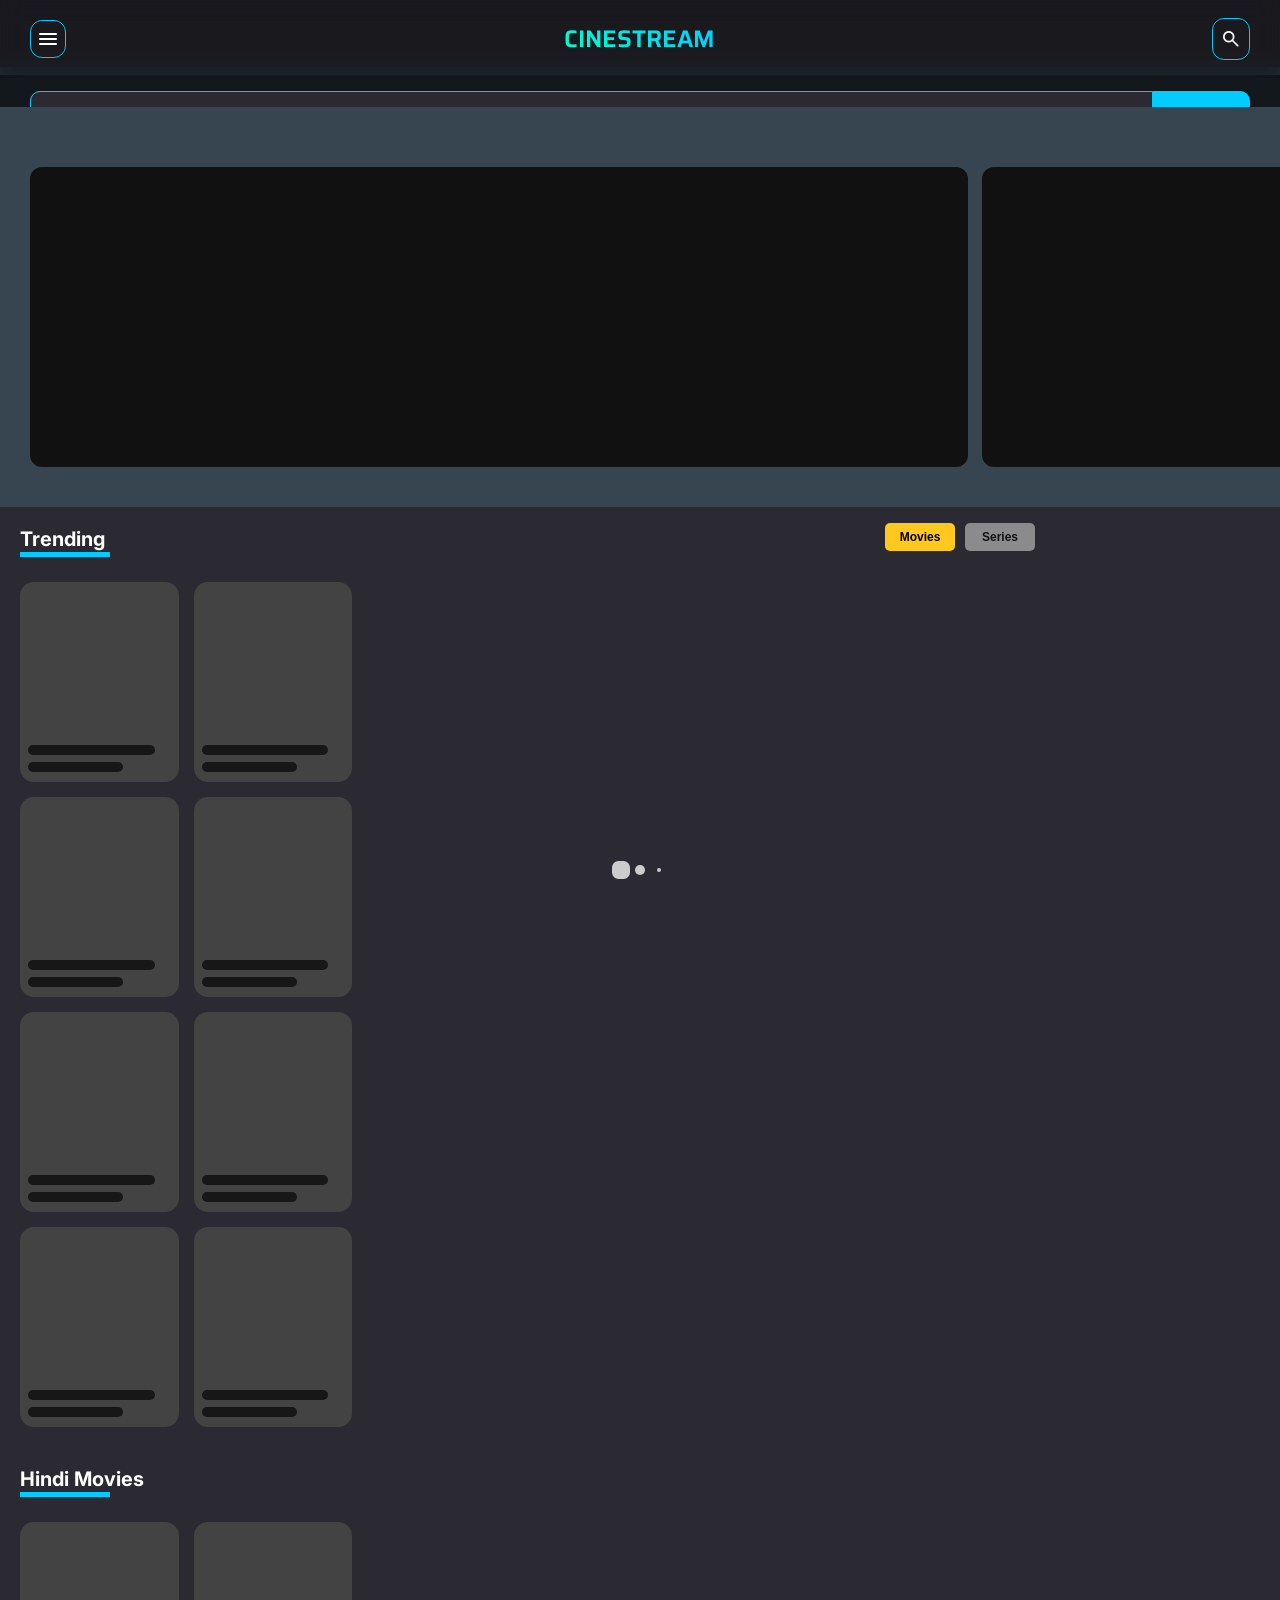
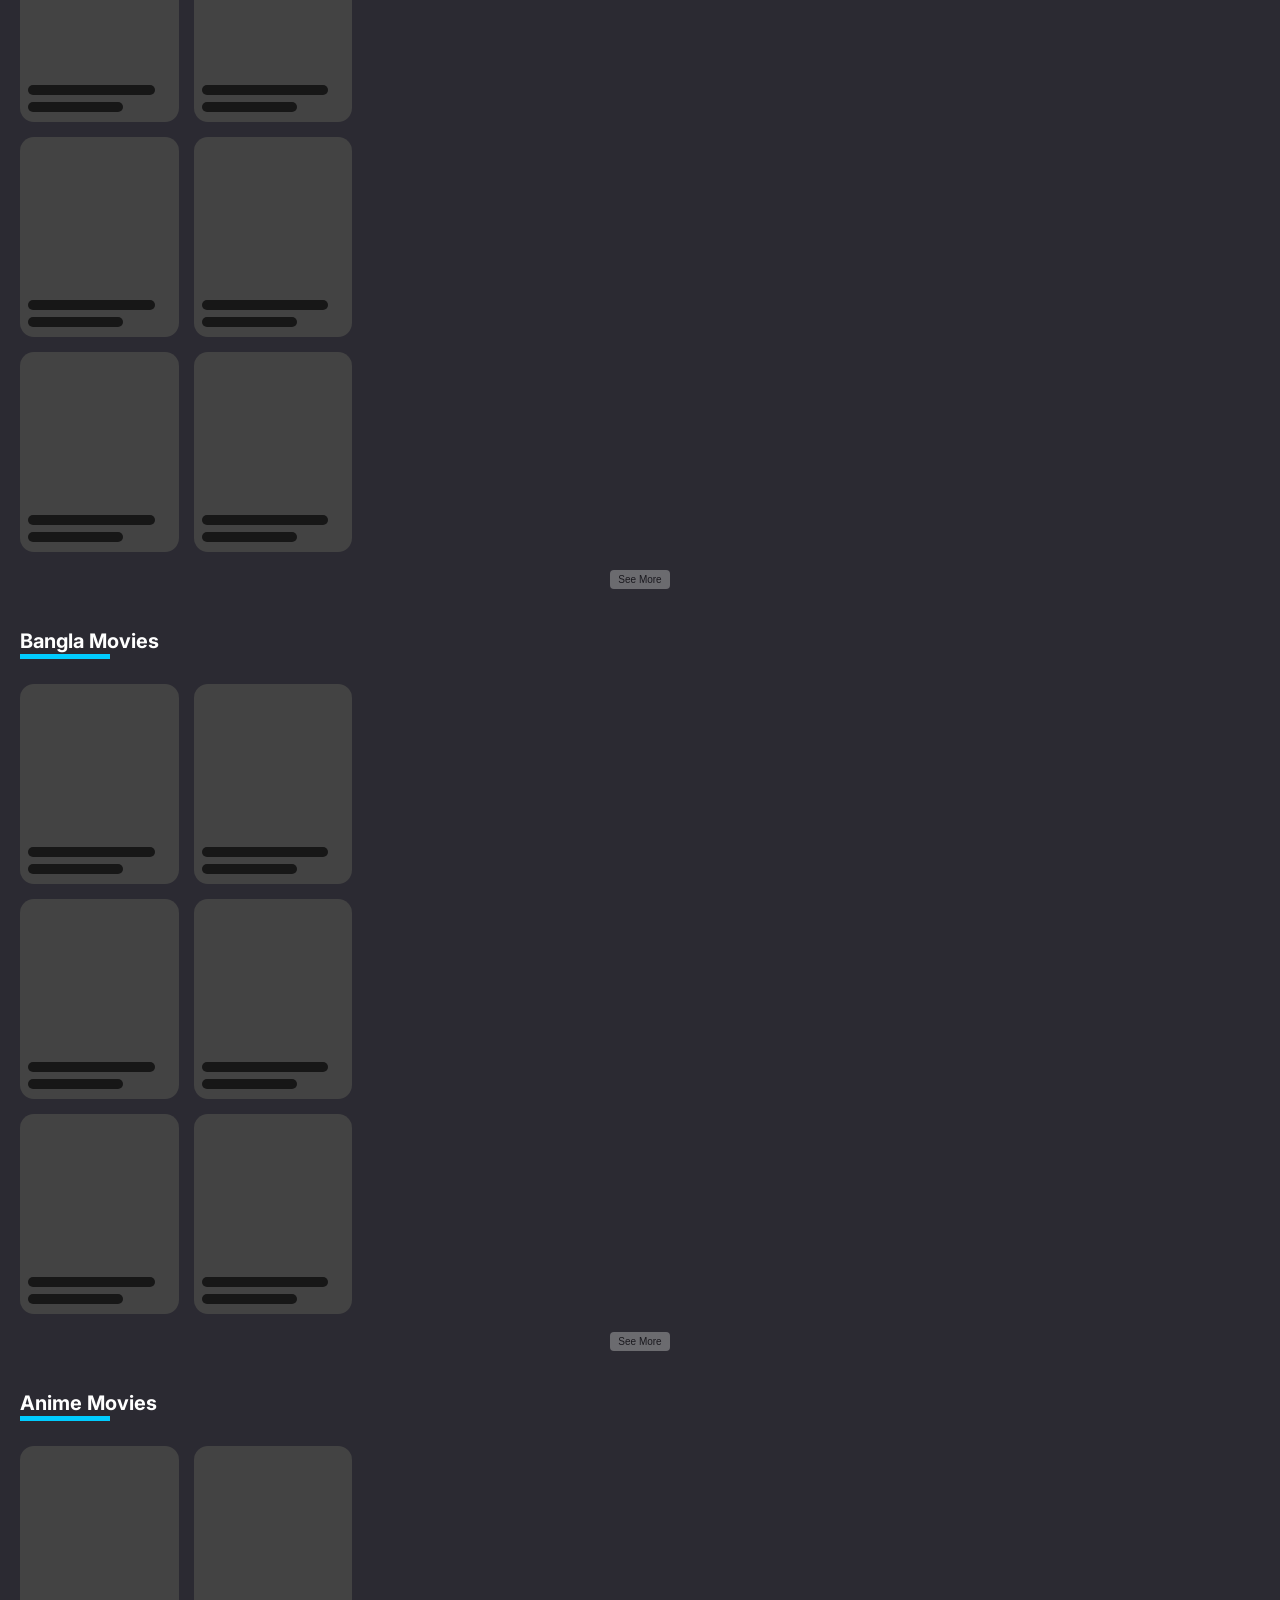
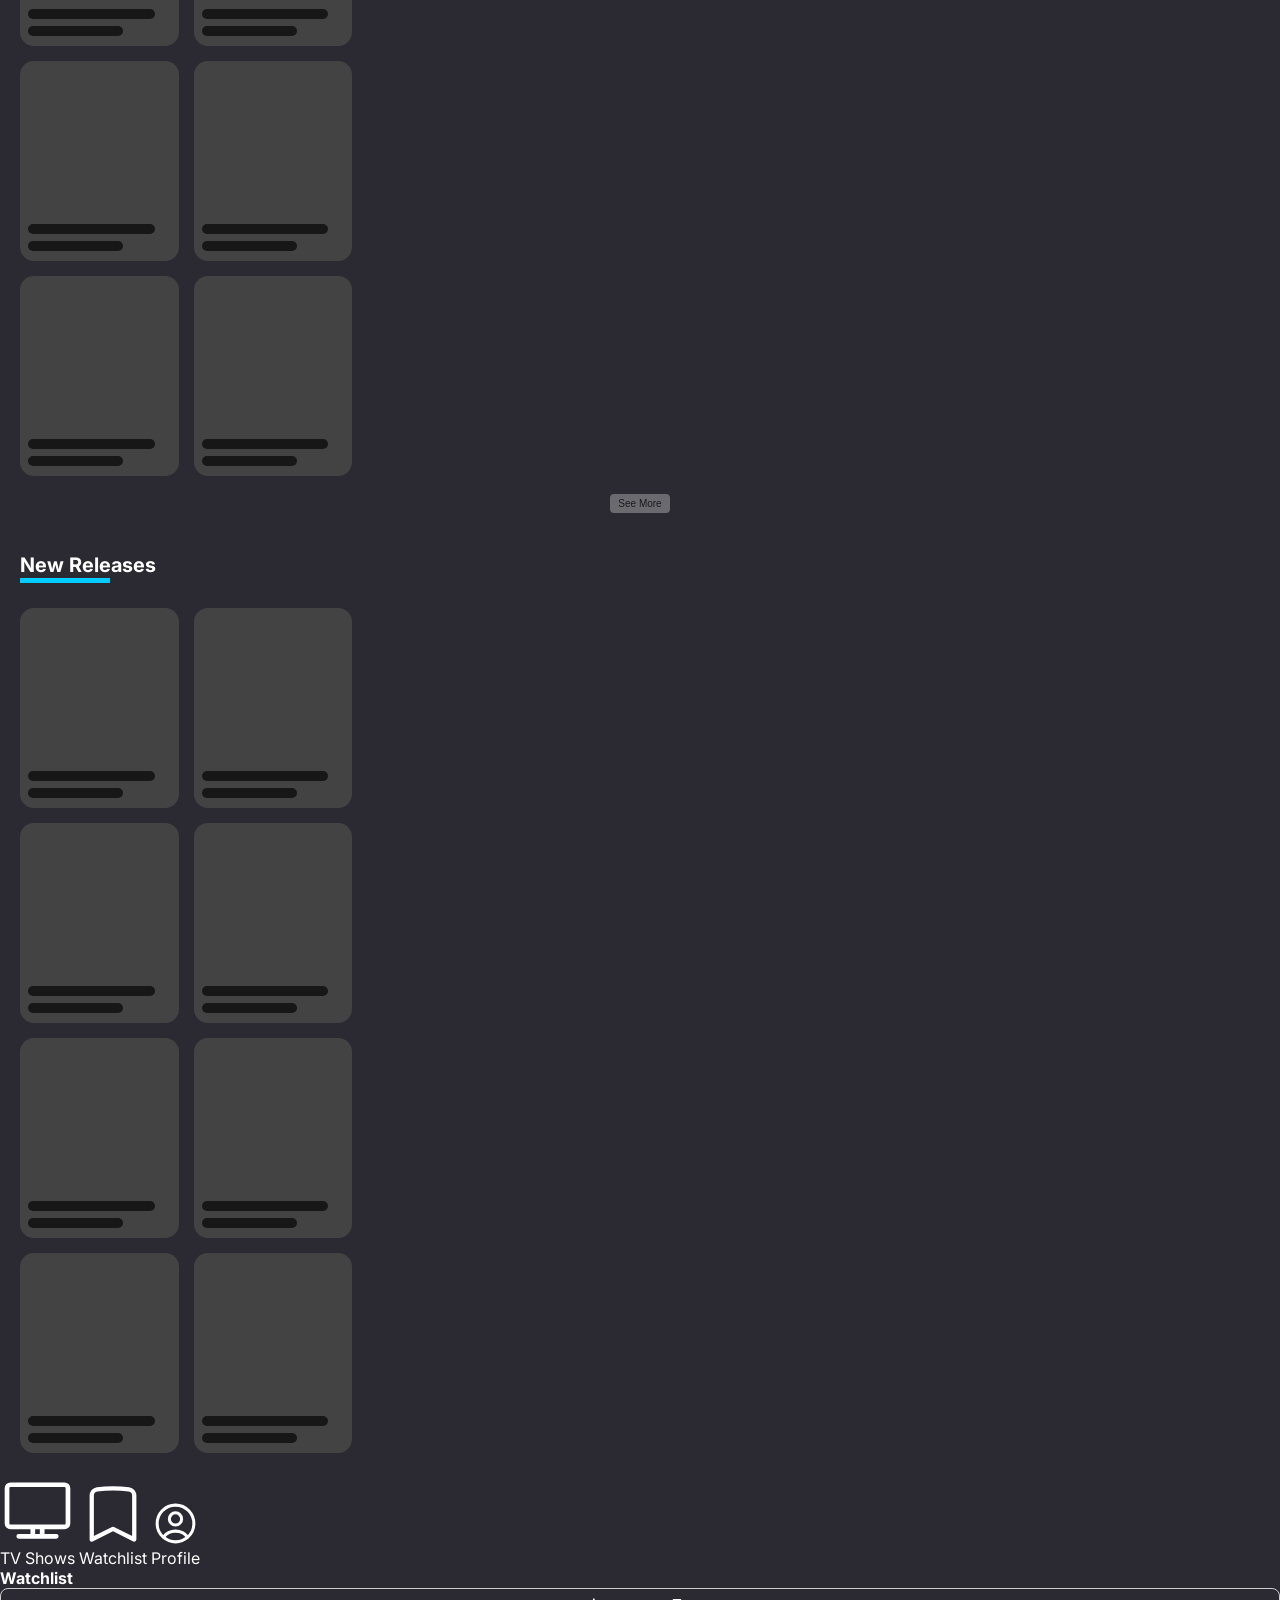
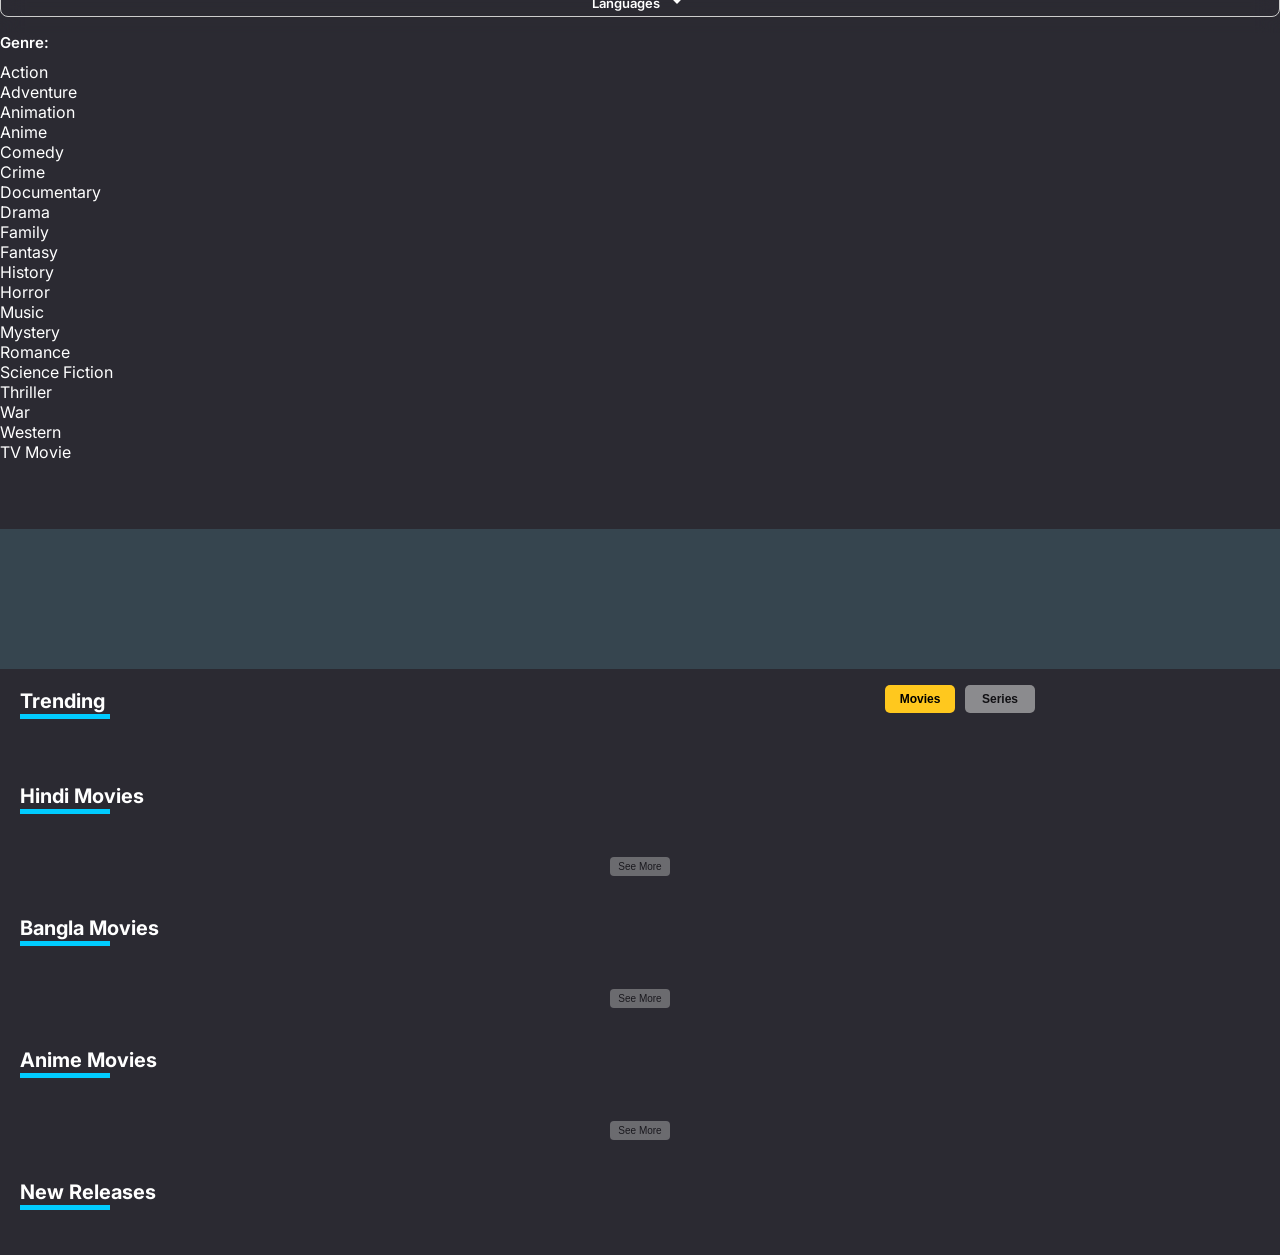
==== index.html @ bf229ced "Update index.html" ====
<!DOCTYPE html>
<html lang="en">
<head>
  <meta charset="UTF-8" />
  <meta name="viewport" content="width=device-width, initial-scale=1.0"/>
  <meta name="theme-color" content="#00ccff" />
  <title>CINESTREAM</title>
  <link rel="stylesheet" href="https://fonts.googleapis.com/css2?family=Material+Symbols+Rounded:opsz,wght,FILL,GRAD@24,400,0,0" />
  <link href="https://fonts.googleapis.com/icon?family=Material+Icons" rel="stylesheet">
  
  <link href="https://fonts.googleapis.com/css2?family=Poppins:wght@300;400;600&display=swap" rel="stylesheet">
  <link rel="stylesheet" href="style.css" />
</head>
<body>

  <header class="navbar" >
    
        <div class="menu" id="menu">
        <span class="material-symbols-rounded">
menu
</span>
    </div>
    <div class="logo" onclick=' window.location.href = "index.html"; '>CINESTREAM</div>
    
  
  <button class="search" id="homeSearchBtn">
            <span class="material-symbols-rounded icon">
search
</span>
    </button> 
  </header>
  
  <div class="menu-page" id="menuPage">
      <div style="margin-bottom: 6px;display:flex;align-items: center;justify-content: space-between;flex-direction:column;gap: 10px">
          <div id="wList">
            <svg xmlns="http://www.w3.org/2000/svg" height="24px" viewBox="0 -960 960 960" width="24px" fill="#111"><path d="m480-240-168 72q-40 17-76-6.5T200-241v-519q0-33 23.5-56.5T280-840h400q33 0 56.5 23.5T760-760v519q0 43-36 66.5t-76 6.5l-168-72Z"/></svg>

          <h4>Watchlist</h4>
          </div>
                             
          
          <div class="language-box">
  <div class="language-header" onclick="toggleLanguages()">
    <span>Languages</span>
    <span id="arrow">
         <svg xmlns="http://www.w3.org/2000/svg" height="24px" viewBox="0 -960 960 960" width="24px" fill="#fff"><path d="M459-381 314-526q-3-3-4.5-6.5T308-540q0-8 5.5-14t14.5-6h304q9 0 14.5 6t5.5 14q0 2-6 14L501-381q-5 5-10 7t-11 2q-6 0-11-2t-10-7Z"/> </svg></span>
  </div> 

  <div class="language-list" id="languageList">
    <div class="language-item" onclick="goLanguage('en')">English Movies</div>
    <div class="language-item" onclick="goLanguage('hi')">Hindi Movies</div>
    <div class="language-item" onclick="goLanguage('ta')">Tamil Movies</div>
    <div class="language-item" onclick="goLanguage('bn')">Bangla Movies</div>
  </div>
</div>
      
    </div> 
      
     
      <ul>
          <li style="font-size: 15px;font-weight: 600; margin-bottom: 10px">Genre:</li>
          <li><span onclick="goGenre('action')">Action</span></li>
<li><span onclick="goGenre('adventure')">Adventure</span></li>
<li><span onclick="goGenre('animation')">Animation</span></li>
<li><span onclick="goGenre('anime')">Anime</span></li>
<li><span onclick="goGenre('comedy')">Comedy</span></li>
<li><span onclick="goGenre('crime')">Crime</span></li>
<li><span onclick="goGenre('documentary')">Documentary</span></li>
<li><span onclick="goGenre('drama')">Drama</span></li>
<li><span onclick="goGenre('family')">Family</span></li>
<li><span onclick="goGenre('fantasy')">Fantasy</span></li>
<li><span onclick="goGenre('history')">History</span></li>
<li><span onclick="goGenre('horror')">Horror</span></li>
<li><span onclick="goGenre('music')">Music</span></li>
<li><span onclick="goGenre('mystery')">Mystery</span></li>
<li><span onclick="goGenre('romance')">Romance</span></li>
<li><span onclick="goGenre('science_fiction')">Science Fiction</span></li>
<li><span onclick="goGenre('thriller')">Thriller</span></li>
<li><span onclick="goGenre('war')">War</span></li>
<li><span onclick="goGenre('western')">Western</span></li>
<li><span onclick="goGenre('tv_movie')">TV Movie</span></li>
      </ul>
  </div>
  
  <div class="menu-overlay">
      
  </div>
  <!-- 🔍 FLOATING SEARCH BAR -->
<div class="floating-search" id="floatingSearch">

  <div class="search-bar">
    <input type="text" id="homeSearchInput" placeholder="Search movies..." />
    <button id="rightSearchBtn">Search</button>
  </div>

  <!-- ⚡ LIVE RESULTS -->
  <div id="homeLiveResults" class="home-live-results"></div>

</div>

  <main id="app">
      
    <section class="hero-section">
  
  <!-- ARROWS 
  
  
  -->
  
  <button class="hero-btn left" id="heroPrev">
      <span class="material-symbols-rounded">
arrow_back_ios
</span>
  </button>
  <button class="hero-btn right" id="heroNext">
      <span class="material-symbols-rounded">
arrow_forward_ios
</span>
  </button>
  
  
 
  <div class="hero-wrapper" id="heroWrapper"></div>
  <div id="heroDots"></div>

</section>


    <section>
        <div class="content-btn" id="contentBtn">
      <button class="movies-btn active" id="moviesBtn">Movies</button>
      <button class="tv-btn" id="tvBtn">Series</button>
  </div>
      <h2>Trending</h2>
      <div class="hd-line"></div>
      <div class="movie-grid" id="trending"></div>
    </section>
    
    <section class="section">
  <h2>Hindi Movies</h2>
  <div class="hd-line"></div>

  <div id="hindi" class="movie-grid"></div>

  <div class="see-more-wrap">
    <button onclick="goLanguage('hi')" class="see-more-btn">
      See More
    </button>
  </div>
</section>

<section class="section">
  <h2>Bangla Movies</h2>
  <div class="hd-line"></div>

  <div id="bangla" class="movie-grid"></div>

  <div class="see-more-wrap">
    <button onclick="goLanguage('bn')" class="see-more-btn">
      See More
    </button>
  </div>
</section>
 <section class="section">
  <h2>Anime Movies</h2>
 <div class="hd-line"></div>
  <div id="anime" class="movie-grid"></div>

  <div class="see-more-wrap">
    <button onclick="goAnime('anime')" class="see-more-btn">
  See More
</button>
  </div>
</section>

    <section>
      <h2>New Releases</h2>
      <div class="hd-line"></div>
      <div class="movie-grid" id="new"></div>
    </section>

  </main>

  <div class="loader-wrapper hidden" id="loader">
  <div class="loader-icon"></div>
</div>
  
 <!--  
 <button id="scrollTopBtn">
  <span class="material-symbols-rounded">arrow_upward</span>
</button>
 --> 

  <div id="toast" class="toast"></div>
  
  
  <nav class="bottom-nav" id="bottomNav">

  <div class="nav-item active" id="scrollTopBtn">
      
    <svg xmlns="http://www.w3.org/2000/svg" viewBox="0 0 24 24" fill="currentColor" class="size-6">
  <path fill-rule="evenodd" d="M1.5 5.625c0-1.036.84-1.875 1.875-1.875h17.25c1.035 0 1.875.84 1.875 1.875v12.75c0 1.035-.84 1.875-1.875 1.875H3.375A1.875 1.875 0 0 1 1.5 18.375V5.625Zm1.5 0v1.5c0 .207.168.375.375.375h1.5a.375.375 0 0 0 .375-.375v-1.5a.375.375 0 0 0-.375-.375h-1.5A.375.375 0 0 0 3 5.625Zm16.125-.375a.375.375 0 0 0-.375.375v1.5c0 .207.168.375.375.375h1.5A.375.375 0 0 0 21 7.125v-1.5a.375.375 0 0 0-.375-.375h-1.5ZM21 9.375A.375.375 0 0 0 20.625 9h-1.5a.375.375 0 0 0-.375.375v1.5c0 .207.168.375.375.375h1.5a.375.375 0 0 0 .375-.375v-1.5Zm0 3.75a.375.375 0 0 0-.375-.375h-1.5a.375.375 0 0 0-.375.375v1.5c0 .207.168.375.375.375h1.5a.375.375 0 0 0 .375-.375v-1.5Zm0 3.75a.375.375 0 0 0-.375-.375h-1.5a.375.375 0 0 0-.375.375v1.5c0 .207.168.375.375.375h1.5a.375.375 0 0 0 .375-.375v-1.5ZM4.875 18.75a.375.375 0 0 0 .375-.375v-1.5a.375.375 0 0 0-.375-.375h-1.5a.375.375 0 0 0-.375.375v1.5c0 .207.168.375.375.375h1.5ZM3.375 15h1.5a.375.375 0 0 0 .375-.375v-1.5a.375.375 0 0 0-.375-.375h-1.5a.375.375 0 0 0-.375.375v1.5c0 .207.168.375.375.375Zm0-3.75h1.5a.375.375 0 0 0 .375-.375v-1.5A.375.375 0 0 0 4.875 9h-1.5A.375.375 0 0 0 3 9.375v1.5c0 .207.168.375.375.375Zm4.125 0a.75.75 0 0 0 0 1.5h9a.75.75 0 0 0 0-1.5h-9Z" clip-rule="evenodd" />
</svg>


    <span>Movies</span>
  </div>

  <a href="series.html" class="nav-item">
    <svg xmlns="http://www.w3.org/2000/svg" fill="none" viewBox="0 0 24 24" stroke-width="1.5" stroke="currentColor" class="size-6">
  <path stroke-linecap="round" stroke-linejoin="round" d="M6 20.25h12m-7.5-3v3m3-3v3m-10.125-3h17.25c.621 0 1.125-.504 1.125-1.125V4.875c0-.621-.504-1.125-1.125-1.125H3.375c-.621 0-1.125.504-1.125 1.125v11.25c0 .621.504 1.125 1.125 1.125Z" />
</svg>

    <span>TV Shows</span>
  </a>

  <a href="watchlist.html" class="nav-item">
    <svg xmlns="http://www.w3.org/2000/svg" fill="none" viewBox="0 0 24 24" stroke-width="1.5" stroke="currentColor" class="size-6">
  <path stroke-linecap="round" stroke-linejoin="round" d="M17.593 3.322c1.1.128 1.907 1.077 1.907 2.185V21L12 17.25 4.5 21V5.507c0-1.108.806-2.057 1.907-2.185a48.507 48.507 0 0 1 11.186 0Z" />
</svg>
    <span>Watchlist</span>
  </a>

  <a href="profile.html" class="nav-item">
    <svg xmlns="http://www.w3.org/2000/svg" fill="none" viewBox="0 0 24 24" stroke-width="1.5" stroke="currentColor" class="size-6">
  <path stroke-linecap="round" stroke-linejoin="round" d="M17.982 18.725A7.488 7.488 0 0 0 12 15.75a7.488 7.488 0 0 0-5.982 2.975m11.963 0a9 9 0 1 0-11.963 0m11.963 0A8.966 8.966 0 0 1 12 21a8.966 8.966 0 0 1-5.982-2.275M15 9.75a3 3 0 1 1-6 0 3 3 0 0 1 6 0Z" />
</svg>

    <span>Profile</span>
  </a>

</nav>
  <script src="script.js"></script>
</body>
</html>

          <h4>Watchlist</h4>
          </div>
                             
          
          <div class="language-box">
  <div class="language-header" onclick="toggleLanguages()">
    <span>Languages</span>
    <span id="arrow">
         <svg xmlns="http://www.w3.org/2000/svg" height="24px" viewBox="0 -960 960 960" width="24px" fill="#fff"><path d="M459-381 314-526q-3-3-4.5-6.5T308-540q0-8 5.5-14t14.5-6h304q9 0 14.5 6t5.5 14q0 2-6 14L501-381q-5 5-10 7t-11 2q-6 0-11-2t-10-7Z"/> </svg></span>
  </div> 

  <div class="language-list" id="languageList">
    <div class="language-item" onclick="goLanguage('en')">English Movies</div>
    <div class="language-item" onclick="goLanguage('hi')">Hindi Movies</div>
    <div class="language-item" onclick="goLanguage('ta')">Tamil Movies</div>
    <div class="language-item" onclick="goLanguage('bn')">Bangla Movies</div>
  </div>
</div>
      
    </div> 
      
     
      <ul>
          <li style="font-size: 15px;font-weight: 600; margin-bottom: 10px">Genre:</li>
          <li><span onclick="goGenre('action')">Action</span></li>
<li><span onclick="goGenre('adventure')">Adventure</span></li>
<li><span onclick="goGenre('animation')">Animation</span></li>
<li><span onclick="goGenre('anime')">Anime</span></li>
<li><span onclick="goGenre('comedy')">Comedy</span></li>
<li><span onclick="goGenre('crime')">Crime</span></li>
<li><span onclick="goGenre('documentary')">Documentary</span></li>
<li><span onclick="goGenre('drama')">Drama</span></li>
<li><span onclick="goGenre('family')">Family</span></li>
<li><span onclick="goGenre('fantasy')">Fantasy</span></li>
<li><span onclick="goGenre('history')">History</span></li>
<li><span onclick="goGenre('horror')">Horror</span></li>
<li><span onclick="goGenre('music')">Music</span></li>
<li><span onclick="goGenre('mystery')">Mystery</span></li>
<li><span onclick="goGenre('romance')">Romance</span></li>
<li><span onclick="goGenre('science_fiction')">Science Fiction</span></li>
<li><span onclick="goGenre('thriller')">Thriller</span></li>
<li><span onclick="goGenre('war')">War</span></li>
<li><span onclick="goGenre('western')">Western</span></li>
<li><span onclick="goGenre('tv_movie')">TV Movie</span></li>
      </ul>
  </div>
  
  <div class="menu-overlay">
      
  </div>
  <!-- 🔍 FLOATING SEARCH BAR -->
<div class="floating-search" id="floatingSearch">

  <div class="search-bar">
    <input type="text" id="homeSearchInput" placeholder="Search movies..." />
    <button id="rightSearchBtn">Search</button>
  </div>

  <!-- ⚡ LIVE RESULTS -->
  <div id="homeLiveResults" class="home-live-results"></div>

</div>

  <main id="app">
      
    <section class="hero-section">
  
  <!-- ARROWS 
  
  
  -->
  
  <button class="hero-btn left" id="heroPrev">
      <span class="material-symbols-rounded">
arrow_back_ios
</span>
  </button>
  <button class="hero-btn right" id="heroNext">
      <span class="material-symbols-rounded">
arrow_forward_ios
</span>
  </button>
  
  
 
  <div class="hero-wrapper" id="heroWrapper"></div>
  <div id="heroDots"></div>

</section>


    <section>
        <div class="content-btn" id="contentBtn">
      <button class="movies-btn active" id="moviesBtn">Movies</button>
      <button class="tv-btn" id="tvBtn">Series</button>
  </div>
      <h2>Trending</h2>
      <div class="hd-line"></div>
      <div class="movie-grid" id="trending"></div>
    </section>
    
    <section class="section">
  <h2>Hindi Movies</h2>
  <div class="hd-line"></div>

  <div id="hindi" class="movie-grid"></div>

  <div class="see-more-wrap">
    <button onclick="goLanguage('hi')" class="see-more-btn">
      See More
    </button>
  </div>
</section>

<section class="section">
  <h2>Bangla Movies</h2>
  <div class="hd-line"></div>

  <div id="bangla" class="movie-grid"></div>

  <div class="see-more-wrap">
    <button onclick="goLanguage('bn')" class="see-more-btn">
      See More
    </button>
  </div>
</section>
 <section class="section">
  <h2>Anime Movies</h2>
 <div class="hd-line"></div>
  <div id="anime" class="movie-grid"></div>

  <div class="see-more-wrap">
    <button onclick="goAnime('anime')" class="see-more-btn">
  See More
</button>
  </div>
</section>

    <section>
      <h2>New Releases</h2>
      <div class="hd-line"></div>
      <div class="movie-grid" id="new"></div>
    </section>

  </main>

  <div class="loader-wrapper hidden" id="loader">
  <div class="loader-icon"></div>
</div>
  
  <button id="scrollTopBtn">
  <span class="material-symbols-rounded">arrow_upward</span>
</button>
  <div id="toast" class="toast"></div>
  <script src="script.js"></script>
</body>
</html>
---- style.css ----
@import url('https://fonts.googleapis.com/css2?family=Inter:ital,opsz,wght@0,14..32,100..900;1,14..32,100..900&display=swap');

@import url('https://fonts.googleapis.com/css2?family=Saira:ital,wght@0,100..900;1,100..900&display=swap');

* {
  margin: 0;
  padding: 0;
  box-sizing: border-box;
  
}

a {
    text-decoration: none ;
    color: #fff;
    flex-direction: column ;
    display: inline-flex;
    justify-content: center;
    gap: 0px;
  

}

:root {
  --bg: #2b2a32;
  --text: #ffffff;
  --card: #414141;
  --accent: #00ccff; /* ffc81e */
  --logo: linear-gradient(45deg, #00ffcc, #00ccff);
  --nav: rgba(0,0,0,0.4);
}

/* LIGHT MODE */
body.light {
  --bg: #f5f5f5;
  --text: #111;
  --card: #ffffff;
  --logo: #000;
  --nav: #00ccff;
}

body {
  background: var(--bg);
  font-family: "Inter", 'Poppins', sans-serif;
  color: var(--text);
  -webkit-user-select: none;  /* Safari / Chrome */
  -moz-user-select: none;     /* Firefox */
}

/* 🔝 NAVBAR */
header {
  position: fixed;
  top: 0;
  z-index: 100;
  width: 100%;
  
}
.navbar {
  
  display: flex;
  justify-content: space-between;
  align-items: center;
  padding: 14px 16px;
  background: var(--nav);
  backdrop-filter: blur(10px);
}

.logo {
  font-size: 22px;
  font-weight: 600;
  background: var(--logo);
  -webkit-background-clip: text;
  color: transparent;
  font-family: "Saira";
}



.menu {
    padding: 5px 5px 0 5px;
    background : transparent;
    border: solid 1px var(--accent);
    border-radius: 12px;
    font-size: 22px;
    color:#fff;
    transition: all 0.3s ease;
}

.search,.close {
     
    padding: 7px 7px 2px 7px;
    transition: all 0.3s ease;
    border: solid 1px var(--accent);
    border-radius: 12px;
    color: #fff;
    
    background :none;
}
.search span,.close span {
    font-size: 22px;
}

.menu:active, .search:active, .close:active {
    opacity: 0.6;
}

.menu-page {
    width: 40%;
    padding: 16px 15px;
    position : fixed;
    top: 69px;
    left: -200px;
    max-height: 80vh;
    overflow-y : auto;
    background: #000;
    z-index: 102;
    border-radius: 10px;
    border: 1px solid #575757;
    transition: all 0.3s ease;
}

.language-box {
  width: 100%;
  margin: 0px 0 0px 0;
  
  overflow: hidden;
  backdrop-filter: blur(12px);
}

.language-header {
  display: flex;
  justify-content: center;
  gap: 5px;
  align-items: center;
  padding:  0px 8px;
  color: white;
  font-size: 13px;
  font-weight: 600;
  cursor: pointer;
  border-radius: 8px;
  border: 1px solid #ccc;
}



#arrow {
  transition: all 0.3s ease;
}

.language-list {
  max-height: 0;
  overflow: hidden;
  transition: all 0.3s ease;
  display: flex;
  flex-direction: column;
  gap: 10px;
  margin: 8px 0;
}

.language-list.active {
  max-height: 300px;
  padding: 5px 0;
}

.language-item {
  font-family: Inter;
  font-size: 12px;
  font-weight: 400;
  
  color: #fff;
  cursor: pointer;
  
  
}



.menu-page ul li{
    list-style: none;
}

.menu-page ul li span{
    
    margin-bottom: 15px;
    font-size: 12px;
    display: block;
    
    transition: transform 0.10s ease;
}

.menu-page ul li span:active {
    color: var(--accent);
}

.menu-overlay {
    position: fixed;
    top: 0;
    left: 0;
    width: 100%;
    height: 100vh;
    background: rgba(0,0,0,0);
    opacity: 0;
    visibility: hidden;
    transition: 0.3s;
    z-index: 101;
}

/* Show overlay */
.menu-overlay.active {
    opacity: 1;
    visibility: visible;
}

#themeToggle {
  background: none;
  border: none;
  font-size: 18px;
  color: var(--text);
}



/* 🔍 FLOATING SEARCH */
.floating-search {
  position: fixed;
  top: 60px; /* navbar height অনুযায়ী adjust করো */
  z-index: 99;
  padding: 0;
  width:100%;
  max-height: 0px;
  overflow :hidden ;
  background: var(--nav);
  transition: all 0.2s ease;

  
}

/* ACTIVE */
.floating-search.active {
  padding: 10px 14px;
  max-height: 690px;
  
}

/* search-bar reuse (menu page er moto) */
.search-bar {
  display: flex;
  gap: 8px;
}

.search-bar input {
  flex: 1;
  padding: 10px;
  border-radius: 10px;
  border: none;
  background: var(--card);
  color: var(--text);
}

.search-bar button {
  background: var(--accent);
  border: none;
  padding: 10px 14px;
  border-radius: 10px;
}

/* live box reuse */
.home-live-results {
  margin-top: 8px;
  margin-left: 8px;
  width: 80%;
  background: #36454F;
  border-radius: 10px;
  max-height: 500px;
  overflow-y: auto;
  display: none;
}



/* 🎬 SECTIONS */


section {
  padding: 14px;
  position: relative;
}

h2 {
  margin-bottom: 10px;
  font-size: 20px;
  
}

.hd-line{
    width: 90px;
    height: 5px;
    background: var(--accent);
    margin-bottom : 25px;
    margin-top: -9px ;
}

.see-more-wrap {
  display: flex;
  justify-content: center;
  margin-top: 18px;
}

.see-more-btn {
  padding: 4px 8px;
  border-radius: 4px;

  border: none;
  background: #ccc;

  color: #000;
  font-size: 10px;
  font-weight: 500;
  opacity:0.4;
  transition: all 0.25s ease;
}

.see-more-btn:hover {
  background: rgba(0,204,255,0.15);
}

/* ARROWS */
.hero-btn {
  position: absolute;
  top: 140px;
  text-shadow: 0px 0px 6px rgba(0,0,0,0.9);
  z-index: 5;
  background: none;
  border: none;
  color: #ccc;
  font-size: 18px;
  padding: 4px 0px 0 8px;
  border-radius: 50%;
  display: none;
}

.hero-btn.left {
  left: 10px;
}

.hero-btn.right {
  right: 10px;
}

/* make section relative */
.hero-section {
  position: relative;
  margin-top: 67px;
  padding:  16px 0px 18px 14px;
  background: #36454F;
  
  
}

/* smoother scroll snap feel */
/* Hero wrapper grab cursor */
#heroWrapper {
  cursor: grab;
  user-select: none;
}
#heroWrapper:active {
  cursor: grabbing;
}

/* Dot indicators */
#heroDots {
  display: flex;
  justify-content: center;
  gap: 6px;
  margin-top: 10px;
}

.hero-dot {
  width: 8px;
  height: 8px;
  border-radius: 50%;
  background: rgba(255,255,255,0.3);
  cursor: pointer;
  transition: all 0.3s ease;
}

.hero-dot.active {
  background: #fff;
  width: 22px;
  border-radius: 4px;
}

.hero-wrapper {
  display: flex;
  gap: 14px;
  overflow-x: auto;
  scroll-behavior: smooth;
  scrollbar-width: none;
}

.hero-wrapper::-webkit-scrollbar {
  display: none;
}

/* 🎥 HERO CARD */
.hero-card {
  width: 78%; /* 1 full + next peek */
  height: 300px;
  border-radius: 12px;
  overflow: hidden;
  position: relative;
  flex-shrink: 0;
  background: var(--bg);
}

/* IMAGE */
.hero-card img {
  width: 100%;
  height: 100%;
  object-fit: cover;
}

/* OVERLAY */
.hero-overlay {
  position: absolute;
  bottom: 0px;
  width: 100%;
  padding: 14px;
  display: flex;
  flex-direction :column ;
  background: linear-gradient(to top, rgba(0,0,0,1), transparent);
}

.hero-title {
  font-size: 16px;
  font-weight: 800;
  text-transform: uppercase ;
}

.hero-meta {
  margin-top: 5px;
  font-size: 12px;
  color: var(--accent);
  font-weight: 700;
}

.hero-play-btn {
  position: absolute;
  top: 90px;
  left: 50%;
  transform: translateX(-50%);

  width: 60px;
  height: 60px;
  border-radius: 50%;

  display: flex;
  align-items: center;
  justify-content: center;

  background: var(--accent);
  border: none;

  backdrop-filter: blur(6px);
  -webkit-backdrop-filter: blur(6px);

  cursor: pointer;

  /* 🔥 pulse glow */
  animation: pulseGlow 1.8s infinite ease-in-out;
}

/* ICON */
.hero-play-btn .material-icons {
  font-size: 34px;
  color:#000; 
  

}



/* 🔥 PULSE ANIMATION */
@keyframes pulseGlow {
  0% {
    box-shadow: 0 0 0 0 rgba(0, 204, 255, 0.6);
  }
  70% {
    box-shadow: 0 0 0 18px rgba(0, 204, 255, 0);
  }
  100% {
    box-shadow: 0 0 0 0 rgba(0, 204, 255, 0);
  }
}


.overlay-btn {
    display :flex;
    align-items :center ;
    gap: 18px;
    margin-left: 8px;
    margin-top: 12px;
    
    width:100%;
}

.overlay-btn button {
    font-size: 15px;
    font-weight: bold ;
    border-radius: 8px;
    font-family: Inter;
}
.overlay-right {
    background: var(--accent);
    padding: 7px 14px;
    color: #000;
    border: none;
}
.overlay-left {
    background: transparent;
    border: solid 1px var(--accent);
    padding: 6px 20px;
    color:var(--accent);
}
/* BADGE */
.hero-badge {
  position: absolute;
  top: 15px;
  right: 20px;
  background: rgba(0,0,0,0.8);
  padding: 4px 10px;
  border-radius: 10px;
  z-index: 10;
  font-size: 13px;
  font-weight: 800;
  color: #fff;
}

/* 📱 GRID */
.movie-grid {
  display: grid;
  grid-template-columns: repeat(2, 1fr);
  gap: 15px;
}

/* 🎥 CARD */
.movie-card {
  position: relative;
  border-radius: 14px;
  overflow: hidden;
  background: var(--card);
  transition: transform 0.3s ease;
  height: 200px;
  text-align: ceneter;
}

/*
.movie-card:hover {
  transform: scale(1.04);
}

*/

/* POSTER */
.movie-card img {
  width: 100%;
  height: 100%;
  object-fit: cover;
  
  
}

/* BADGES */
.badge {
  position: absolute;
  top: 14px;
  
  font-size: 12px;
  overflow :hidden;
  
}

.badge.left {
  left: 0px;
  background: var(--accent);
  color: #000;
  padding: 2px 10px;
  border-radius: 0 2px 2px 0;
  font-weight: 600;
}

.shimmer::before {
    content: '';
    position: absolute;
    top: 0;
    left: -100%;
    width: 60%;
    height: 100%;
    background: linear-gradient(
        120deg,
        transparent,
        rgba(255,255,255,0.6),
        transparent
    );
    animation: shine 2.7s  infinite;
}

@keyframes shine {
    100% {
        left: 120%;
    }
}

.badge.right {
  right: 8px;
  border-radius: 6px;
  color: #000;
  padding: 3px 8px;
  font-weight: 600;
  background: rgba(255,255,255,0.8);
}

.bookmark-btn {
  position: absolute;
  top: 44px; /* badge er niche */
  right: 9px;
padding: 18px 17px 16px 17px;
  width: 25px;
  height: 25px;

  display: flex;
  align-items: center;
  justify-content: center;

  border-radius: 50%;
  background: rgba(0,0,0,0.3);

  transition: all 0.6s ease;
  cursor: pointer;
}
.bookmark-btn {
    
  transition: all 0.9s ease;
}

.bookmark-btn:active {
    transform: scale(0.9);
}

.bookmark-icon:active {
    transform: scale(0.9);
}

.bookmark-btn.active {
  background: rgba(0,0,0,0.7);
}

.bookmark-btn img {
  width: 24px;
  height: 24px;
  display: block;
}





/* OVERLAY */
.overlay {
  position: absolute;
  bottom: 0;
  width: 100%;
  padding: 8px;
  background: linear-gradient(
  to top,
  rgba(0,0,0,0.5) 0%,   
  rgba(0,0,0,0.7) 30%, 
  rgba(0,0,0,0.4) 70%,  
  transparent 100%     
);
}

.overlay h3 {
  font-size: 15px;
  white-space: nowrap;
  overflow: hidden;
  text-overflow: ellipsis;
  color: #fff;
  }

.overlay p {
  font-size: 11px;
  color: #aaa;
}

/* 🔄 LOADER */

.loader-wrapper {
  position: fixed;
  bottom: 28px;
  left: 50%;
  transform: translateX(-50%);
  z-index: 11;
}
.loader-wrapper2 {
  position: fixed;
  bottom: 50%;
  left: 50%;
  transform: translate(-50%);
  z-index: 11;
}

.loader-icon {
  color: #ccc;
  width: 4px;
  aspect-ratio: 1;
  border-radius: 50%;
  box-shadow: 19px 0 0 7px, 38px 0 0 3px, 57px 0 0 0;
  transform: translateX(-38px);
  animation: l21 .5s infinite alternate linear;
}

@keyframes l21 {
  50%  {box-shadow: 19px 0 0 3px, 38px 0 0 7px, 57px 0 0 3px}
  100% {box-shadow: 19px 0 0 0  , 38px 0 0 3px, 57px 0 0 7px}
}
/*
.loader-icon {
  border: 4px solid #333;
  border-top: 4px solid #00ffcc;
  border-radius: 50%;
  width: 30px;
  height: 30px;
  animation: spin 1s linear infinite;
}

@keyframes spin {
  100% { transform: rotate(360deg); }
}
*/
.hidden {
  display: none;
}



/* ✨ FADE-IN */
.movie-card {
  opacity: 0;
  animation: fadeIn 0.5s forwards;
}

@keyframes fadeIn {
  to { opacity: 1; }
}


/* details page */
.details-hero{
    margin-top: 70px;
}
.details-hero img {
  width: 100%;
  height: 220px;
  object-fit: cover;
  
}

.details-content {
  padding: 16px;
}

.details-content h1 {
  font-size: 28px;
  margin-bottom: 10px;
  text-transform: uppercase;
}

.details-content h4 {
  font-size: 14px;
  margin-bottom: 10px;
  color: #ccc;
}

.det2 {
    display: flex ;
    align-items: center ;
    gap: 12px;
}

.watchlist-con {
    text-align :center ;
    transition: all 0.3s ease;
    
    background: #000;
    border: none;
    border-radius: 12px;
    padding: 6px 6px 0px 6px;
}

.watchlist-con.active {
    background: rgba(0,204,255,0.15);
    
}
.watchlist-con h5{
    font-size: 10px;
    color:#ccc;
    font-weight: 500;
    display:none;
}

.watchlist-btn {
  transition: all 0.4s ease;
  background: transparent;
  border: none;
  color: #ccc;
  
}



.watchlist-btn img {
  width: 32px;
}

.watchlist-btn:active {
    transform: scale(0.8);
}

 #wList {
    display: flex ;
    gap: 2px;
    align-items: center;
    justify-content: center;
    padding: 4px 4px 4px 2px;
    width: 100%;
    background: #ccc ;
    border-radius: 8px;
    opacity: 1;
    
}

#wLisht:active {
    opacity: 0.7;
}

 #wList h4{
    font-size: 14px;
    color: #111;
}

 #wList span{
    font-size: 30px;
    padding: 0;
    
    
}

.remove-btn {
  position: absolute;
  top: 42px;
  right: 10px;
  background: rgba(0,0,0,0.3);
  border: none;
  color: #ccc;
  border-radius: 50%;
  padding: 4px 4px 1px 4px;
  
  z-index: 1000;
  font-weight: 600;
  font-family: Inter;
}

.remove-btn span {
    font-size: 22px;
}

.genres {
  margin: 18px 0 16px;
  display: flex;
  flex-wrap: wrap;
  gap: 10px 6px;
  width: 100%;
  
  
}

.genres span {
  font-size: 11px;
  padding: 4px 8px;
  border-radius: 20px;
  background: rgba(0,204,255,0.15);
  color: var(--accent);
  border: 1px solid rgba(0,204,255,0.3);
  
}
.details-content p {
  font-family: Inter, "Poppins";
  margin: 14px 0;
  font-size: 16px;
}
.play-btn {
  background: var(--accent);
  display :flex ;
  align-items :center ;
  justify-content: center ;
  border: none;
  padding: 9px;
  width: 100%;
  border-radius: 10px;
  list-style: none ;
  gap: -3px;
  font-weight: 500;
  font-family: Inter;
  margin-top: 18px;
  color: #000;
  font-size: 18px;
  box-shadow: 0 0 22px rgba(0,204,255,0.35), 0 4px 18px rgba(0,0,0,0.4);
  transition: transform 0.3s ease;
}

.play-btn:active{
    transform: scale(0.9);
}
.download-btn:active{
    transform: scale(0.9);
}
/* DOWNLOAD BUTTON */
.download-btn {
  margin-top: 10px;
  background: var(--bg);
  gap:5px;
  color: var(--text);
  border: 1px solid var(--accent);
  display :flex ;
  align-items :center ;
  justify-content: center ;
  padding: 12px;
  width: 100%;
  border-radius: 10px;
  transition: transform 0.3s ease;
}


/* TRAILER */
.trailer {
   margin-top: 50px; 
}


.trailer iframe {
  width: 100%;
  height: 200px;
  margin-top: 10px;
  border-radius: 10px;
}

/* CAST */

.cast-section {
    margin-top: 30px;
}
.cast-row {
  display: flex;
  overflow-x: auto;
  gap: 10px;
  margin-top: 10px;
}

.cast-card {
  min-width: 80px;
  text-align: center;
}

.cast-card img {
  width: 100%;
  height: 100px;
  object-fit: cover;
  border-radius: 10px;
}

.cast-card p {
  font-size: 10px;
}

/* SIMILAR */
.similar-section {
    margin-top: 30px;
    margin-bottom: 60px;
}
.similar-row {
  display: flex;
  overflow-x: auto;
  gap: 10px;
  margin-top: 10px;
}

.similar-card {
  min-width: 120px;
}

.similar-card img {
  width: 100%;
  border-radius: 10px;
}

/* details end*/

/* search page start */


.search-page {
  margin-top: 80px;
  padding: 14px;
}

/* SEARCH BAR */
.search-bar {
  display: flex;
  gap: 0px;
}

.search-bar input {
  flex: 1;
  padding: 17px 12px;
  border-radius: 10px 0 0 10px;
  border: solid 1px var(--accent);
  background: var(--bg);
  color: var(--text);
  font-size: 16px;
}
.search-bar input:focus{
    outline: none;
}
.search-bar button {
  background: var(--accent);
  border: none;
  font-size: 16px;
  font-family: Inter;
  font-weight: 700;
  padding: 16px 11px;
  border-radius: 0 10px 10px 0;
}

/* LIVE RESULTS */
.live-results {
  position: absolute;
  top: 160px;
  left: 16px;
  width: 80%;
  background: #1f1f1f;
  border-radius: 10px;
  max-height: 500px;
  overflow-y: auto;
  display: none;
  z-index: 100;
  color: var(--text);
}

.live-item {
  display: flex;
  gap: 10px;
  padding: 8px;
  border-bottom: 1px solid var(--accent);
}

.live-item img {
  width: 50px;
  border-radius: 6px;
}
.search-title {
  margin-top: 32px;
  margin-bottom: 12px;
  font-size: 18px;
  color: #ccc;
}
#fullResults {
    padding-top: 20px;
}

/* CATEGORY */
.categories {
  margin-top: 20px;
}

.cat-list {
  display: flex;
  flex-wrap: wrap;
  gap: 8px;
}

.cat-list span {
  padding: 6px 10px;
  background: var(--bg);
  border-radius: 20px;
  font-size: 12px;
}

/* NO RESULT */
.no-result {
  text-align: center;
  margin-top: 20px;
  display: none;
  flex-direction: column;
  gap: 10px;
  justify-content: center ;
  align-items: center ;
  backgound: red;
}

/* search result */

.search-result-page {
  padding: 16px;
  margin-top: 30px;
}






/* ============================= */
/* 📱 TABLET (600px - 991px) */
/* ============================= */
@media (min-width: 600px) {

  /* GRID → 3 columns */
  .movie-grid {
    grid-template-columns: repeat(3, 1fr);
    gap: 18px;
  }

  /* HERO */
  .hero-card {
    width: 60%;
    height: 360px;
  }

  .hero-title {
    font-size: 18px;
  }

  .hero-meta {
    font-size: 13px;
  }

  /* PLAY BUTTON */
  .hero-play-btn {
    width: 70px;
    height: 70px;
  }

  .hero-play-btn .material-icons {
    font-size: 36px;
  }

  /* SEARCH BAR */
  .floating-search {
    top: 65px;
    padding: 14px 20px;
  }

  /* LIVE RESULT WIDTH */
  #homeLiveResults {
    width: 60%;
  }

  /* SECTION */
  section {
    padding: 20px;
  }
  .menu-page {
      display: none;
  }
}


/* ============================= */
/* 🖥️ DESKTOP (992px+) */
/* ============================= */
@media (min-width: 992px) {

  /* LAYOUT CENTER */
  body {
    max-width: 1400px;
    margin: auto;
  }

  /* GRID → 4 columns */
  .movie-grid {
    grid-template-columns: repeat(4, 1fr);
    gap: 22px;
  }

  /* CARD SIZE */
  .movie-card img {
    height: 300px;
  }

  /* HERO */
  .hero-section {
    padding: 100px 0 30px 30px;
  }

  .hero-card {
    width: 45%;
    height: 420px;
    border-radius: 16px;
  }

  .hero-overlay {
    padding: 20px;
  }

  .hero-title {
    font-size: 22px;
  }

  .hero-meta {
    font-size: 14px;
  }

  /* PLAY BUTTON */
  .hero-play-btn {
    width: 80px;
    height: 80px;
  }

  .hero-play-btn .material-icons {
    font-size: 42px;
  }

  /* NAVBAR */
  .navbar {
    padding: 18px 30px;
  }

  .logo {
    font-size: 24px;
  }

  .menu, .search {
    font-size: 26px;
  }

  /* SEARCH BAR */
  .floating-search {
    top: 75px;
    padding: 16px 30px;
  }

  .search-bar input {
    font-size: 18px;
    padding: 14px;
  }

  .search-bar button {
    font-size: 18px;
    padding: 14px 18px;
  }

  /* LIVE RESULT */
  #homeLiveResults {
    width: 40%;
  }

  /* DETAILS PAGE */
  .details-content {
    max-width: 900px;
    margin: auto;
  }

  .details-content h1 {
    font-size: 32px;
  }

  .details-content p {
    font-size: 18px;
  }

  /* CAST & SIMILAR spacing */
  .cast-row,
  .similar-row {
    gap: 16px;
  }

  /* BUTTONS */
  .play-btn,
  .download-btn {
    font-size: 18px;
    padding: 14px;
  }
}


/* ============================= */
/* 🖥️ LARGE DESKTOP (1200px+) */
/* ============================= */
@media (min-width: 1200px) {

  body {
    max-width: 1600px;
  }

  .movie-grid {
    gap: 24px;
  }

  .hero-card {
    width: 40%;
    height: 460px;
  }

  .hero-title {
    font-size: 24px;
  }

  .hero-play-btn {
    width: 90px;
    height: 90px;
  }

  .hero-play-btn .material-icons {
    font-size: 48px;
  }
}

/* ⬆️ SCROLL TOP BUTTON */
#scrollTopBtn {
  position: fixed;
  bottom: 20px;
  right: 16px;
  z-index: 200;

  width: 48px;
  height: 48px;
  border-radius: 50%;

  display: flex;
  align-items: center;
  justify-content: center;

  background: var(--accent);
  color: #000;
  border: none;

  box-shadow: 0 4px 12px rgba(0,0,0,0.4);

  opacity: 0;
  visibility: hidden;
  transform: translateY(20px);

  transition: all 0.3s ease;
}

/* SHOW */
#scrollTopBtn.show {
  opacity: 1;
  visibility: visible;
  transform: translateY(0);
}

/* ICON */
#scrollTopBtn span {
  font-size: 22px;
}

/* TAP EFFECT */
#scrollTopBtn:active {
  transform: scale(0.9);
}


/* 🍞 TOAST */
.toast {
  position: fixed;
  bottom: 60px;
  left: 50%;
  transform: translateX(-50%) translateY(20px);
  width: 70%;
  
  
  padding: 8px ;
  border-radius: 8px;
  font-family: Inter;
  font-weight: 600;
  font-size: 14px;
  z-index: 999;
  text-align: center;
  opacity: 0;
  pointer-events: none;

  transition: all 0.3s ease;
}

/* SHOW */
.toast.show {
  opacity: 1;
  transform: translateX(-50%) translateY(0);
}

/* SUCCESS (add) */
.toast.success {
 background: #4aa155;
  color: #f2f2f2;
  font-family: Inter;
  font-weight: 600;
  border: none;
}

/* REMOVE */
.toast.remove {
  background: #c61a26;
  color: #f2f2f2;
  font-family: Inter;
  font-weight: 600;
  border: none;
}


.empty-watchlist {
  display: none;
  justify-content :center ;
  flex-direction :column;
  gap: 0;
  align-items :center ;
  text-align: center;
  color: #777;

  padding: 50px 20px;
  font-size: 15px;
}

/* ============================= */
/* 🔥 HOME SKELETON */
/* ============================= */

.skeleton-shimmer {
  position: relative;
  overflow: hidden;
  background: #171717;
}

.skeleton-shimmer::before {
  content: "";
  position: absolute;
  top: 0;
  left: -150px;

  width: 120px;
  height: 100%;

  background: linear-gradient(
    90deg,
    transparent,
    rgba(255,255,255,0.05),
    transparent
  );

  animation: skeletonMove 1.3s infinite;
}

@keyframes skeletonMove {
  100% {
    left: 100%;
  }
}

/* HERO */
.hero-skeleton {
  display: flex;
  width: 100%;
  gap: 14px;
  overflow: hidden;
  padding: 0;
}

.hero-skeleton-card {
  min-width: 75%;
  height: 300px;
  border-radius: 12px;
  background: #111;
}

/* MOVIE GRID */
.movie-skeleton {
  display: grid;
  min-width: 100%;
  grid-template-columns: repeat(2, 158.5px);
  gap: 15px;
  backgroun: blue;
}

.movie-skeleton-card {
  display: flex;
  flex-direction: column;
  gap: 8px;
  background: #434343;
  border-radius: 14px;
  height: 200px;
  position: relative;
}
/*
.movie-skeleton-img {
  width: 100%;
  aspect-ratio: 2 / 3;
  border-radius: 14px;
  
}
*/

.movie-skeleton-text {
  height: 10px;
  border-radius: 6px;
  background: #171717;
}

.movie-skeleton-text.short {
  width: 60%;
  position: absolute;
  bottom: 10px;
  left: 8px;
}

.movie-skeleton-text.long {
  width: 80%;
  position: absolute;
  bottom: 27px;
  left: 8px;
}

/* ============================= */
/* 🎬 DETAILS PAGE SKELETON */
/* ============================= */

.details-skeleton {
  padding-top: 70px;
  backgrond :red;
}

.details-skeleton-hero {
  width: 100%;
  height: 220px;
  
  background: #434343;
  margin-bottom: 24px;
  
}

.details-skeleton-title {
  width: 70%;
  height: 34px;
  border-radius: 8px;
  background: #434343;
  margin-bottom: 30px;
  margin-left: 16px;
}

.details-skeleton-meta {
  width: 45%;
  height: 14px;
  border-radius: 6px;
  background: #434343;
  margin-bottom: 30px;
  margin-left: 16px;
}

.details-skeleton-btns {
  display: flex;
  gap: 15px;
  
  flex-direction: column;
  margin: 24px 16px;
  justify-content: center;
}

.details-skeleton-btn {
  width: 100%;
  height: 42px;
  border-radius: 12px;
  background: #434343;
  
}

.details-skeleton-text {
  width: 91%;
  height: 12px;
  border-radius: 6px;
  background: #434343;
  margin-bottom: 15px;
  margin-left: 16px;
  
}

.details-skeleton-text.short {
  width: 75%;
}

.details-skeleton-cast {
  display: flex;
  gap: 14px;
  overflow: hidden;
  margin-top: 20px;
  margin-left: 16px;
}

.details-skeleton-cast-card {
  min-width: 70px;
}

.details-skeleton-avatar {
  width: 70px;
  height: 90px;
  border-radius: 10px;
  background: #434343;
  margin-bottom: 8px;
}

.details-skeleton-name {
  width: 60px;
  height: 10px;
  border-radius: 6px;
  background: #434343;
}
/* ============================= */
/* web series page */
/* ============================= */

.content-btn {
    display: flex;
    align-items: center ;
    gap: 10px;
    width: 50%;
    justify-content: center;
    backgrond:red;
    margin-bottom: 10px;
    position: absolute ;
    top:15.5px;
    right:0px;
}

.movies-btn {
    border-radius: 5px;
    border:none;
    font-size: 12px;
    font-weight: 600;
    width: 70px;
    height: 28px;
    background: #ccc;
    color: #000;
    opacity:0.6;
}
.movies-btn.active {
    background: #ffc81e;
    opacity:1;
}
 .tv-btn {
    border-radius: 5px;
    border:none;
    font-size: 12px;
    font-weight: 600;
    width: 70px;
    height: 28px;
    background: #ccc;
    color: #000;
    opacity: 0.6;
}
.tv-btn.active{
    background: #ffc81e;
    opacity:1;
}

.ott-tabs {
  display: flex;
  gap: 10px;
  overflow-x: auto;
  padding-bottom: 8px;
  margin-bottom: 16px;

  scrollbar-width: none;
}

.ott-tabs::-webkit-scrollbar {
  display: none;
}

.ott-btn, .bangla-ott-btn {
  border: none;
  background: rgba(255,255,255,0.06);
  color: #bbb;

  padding: 7px 14px;
  border-radius: 999px;

  white-space: nowrap;
  font-size: 12px;
  font-weight:600;
  transition: 0.25s;
}

.bangla-ott-btn.active, .ott-btn.active {
  background: var(--accent);
  color: #000;
  font-weight: 600;
}


/* ============================= */
/* SERIES DETAILS */
/* ============================= */

.series-details {
  padding: 69px 0;
}

.series-backdrop {
  position: relative;
  height: 220px;
  overflow: hidden;
}

.series-backdrop img {
  width: 100%;
  height: 100%;
  object-fit: cover;
}

.series-backdrop::after {
  content: "";
  position: absolute;
  inset: 0;
  background: linear-gradient(
    to top,
    rgba(0,0,0,0.7) 12%,
    rgba(0,0,0,0.7) 20%,
    transparent
  );
}

.series-content {
  position: relative;
  margin-top: -70px;
  z-index: 2;
  padding: 0 16px;
}

.series-poster-wrap {
  display: flex;
  gap: 16px;
  align-items: flex-end;
}

.series-poster {
  
  width: 120px;
  height: 165px;
  border-radius: 14px;
  overflow: hidden;
  box-shadow: 0 8px 25px rgba(0,0,0,0.5);
}

.series-poster img {
  width: 100%;
  height: 100%;
  object-fit: cover;
}

.series-main {
  flex: 1;
}

.series-main h1 {
  font-size: 24px;
  margin-bottom: 8px;
  line-height: 1.2;
}

.series-meta {
  display: flex;
  flex-wrap: wrap;
  gap: 8px;
  color: #bbb;
  font-size: 13px;
}

.series-genres {
  display: flex;
  flex-wrap: wrap;
  gap: 8px;
  margin-top: 20px;
}

.series-genres span {
  background: rgba(0,204,255,0.08);
  border: 1px solid rgba(0,204,255,0.2);
  color: #00ccff;
  border-radius: 999px;
  padding: 6px 12px;
  font-size: 12px;
}

.series-actions {
  display: flex;
  gap: 10px;
  margin-top: 22px;
}

.series-btn {
  flex: 1;
  height: 46px;
  border-radius: 14px;
  border: none;
  font-weight: 600;
  font-family: Inter;
  transition: all 0.3s ease;
  display: flex;
  align-items: center;
  justify-content: center;
  gap: 6px;
}
.series-btn:active {
    transform:scale(0.9);
}
.series-btn.play {
  background: var(--accent);
  color: #000;
  font-size: 14px;
}

.series-btn.watchlist {
  background: rgba(255,255,255,0.2);
  color: #fff;
  
}
.watchlist img {
    width: 24px;
}
.series-overview {
  margin-top: 20px;
  color: #d0d0d0;
  line-height: 1.8;
  font-size: 14px;
}

.section-title {
  font-size: 18px;
  margin-top: 28px;
  margin-bottom: 14px;
}

.season-tabs {
  display: flex;
  gap: 10px;
  overflow-x: auto;
  margin-bottom: 18px;
  scrollbar-width: none;
}

.season-tabs::-webkit-scrollbar {
  display: none;
}

.season-btn {
  border: none;
  background: rgba(255,255,255,0.06);
  color: #ccc;
  padding: 8px 16px;
  border-radius: 999px;
  white-space: nowrap;
}

.season-btn.active {
  background: var(--accent); /*ffc81e*/
  color: #000;
  font-weight: 600;
}

.episode-list {
  display: flex;
  flex-direction: column;
  gap: 18px;
}

.episode-card {
  display: flex;
  gap: 8px;
  background: rgba(255,255,255,0.1);
  border-radius: 14px;
  overflow: hidden;
  align-items: center ;
}

.episode-thumb {
  padding: 0 ;
  width: 110px;
  height: 130px;
  flex-shrink: 0;
  
}

.episode-thumb img {
  width: 100%;
  height: 100%;
  object-fit: cover;
  border-radius:14px;
}

.episode-info {
  padding: 10px;
  flex: 1;
}

.episode-info h4 {
  font-size: 14px;
  margin-bottom: 6px;
}

.episode-info p {
  font-size: 12px;
  color: #aaa;
  line-height: 1.5;
  
  /* Ei 3 ta line jodun */
  display: -webkit-box;
  -webkit-line-clamp: 4;  /* koto line dekhabe (2 ba 3) */
  -webkit-box-orient: vertical;
  overflow: hidden;
  text-overflow: ellipsis;
  white-space: normal;     /* important: pre-wrap na hoye jeno normal thake */
}

.similar-row {
  display: flex;
  gap: 12px;
  overflow-x: auto;
  padding-bottom: 10px;
  scrollbar-width: none;
}

.similar-row::-webkit-scrollbar {
  display: none;
}

.similar-card {
  min-width: 120px;
}

.similar-card img {
  width: 100%;
  border-radius: 12px;
}

/* ============================= */
/* SERIES DETAILS SKELETON */
/* ============================= */

.series-details-skeleton {
  padding: 69px 0;
}

.series-skeleton-backdrop {
  width: 100%;
  height: 220px;
  background: #2b2b2b;
}

.series-skeleton-content {
  padding: 0 16px;
  margin-top: -70px;
  position: relative;
  z-index: 2;
}

.series-skeleton-header {
  display: flex;
  gap: 16px;
  align-items: flex-end;
}

.series-skeleton-poster {
  width: 120px;
  height: 165px;
  border-radius: 14px;
  background: #434343;
  flex-shrink: 0;
}

.series-skeleton-info {
  flex: 1;
}

.series-skeleton-title {
  width: 80%;
  height: 24px;
  border-radius: 8px;
  background: #434343;
  margin-bottom: 12px;
}

.series-skeleton-meta {
  width: 60%;
  height: 14px;
  border-radius: 6px;
  background: #434343;
}

.series-skeleton-genres {
  display: flex;
  gap: 8px;
  margin-top: 20px;
}

.series-skeleton-pill {
  width: 70px;
  height: 28px;
  border-radius: 999px;
  background: #434343;
}

.series-skeleton-buttons {
  display: flex;
  gap: 10px;
  margin: 20px 0;
}

.series-skeleton-btn {
  flex: 1;
  height: 46px;
  border-radius: 14px;
  background: #434343;
}

.series-skeleton-text {
  width: 100%;
  height: 12px;
  border-radius: 6px;
  background: #434343;
  margin-top: 10px;
}

.series-skeleton-text.short {
  width: 70%;
}

.series-skeleton-season-tabs {
  display: flex;
  gap: 10px;
  margin-top: 28px;
  overflow: hidden;
}

.series-skeleton-season {
  width: 90px;
  height: 34px;
  border-radius: 999px;
  background: #434343;
}

.series-skeleton-episodes {
  margin-top: 20px;
  display: flex;
  flex-direction: column;
  gap: 14px;
}

.series-skeleton-episode {
  display: flex;
  gap: 18px;
  border-radius: 14px;
  overflow: hidden;
  background: #1f1f1f;
  align-items: center;
}



.series-skeleton-thumb {
  width: 110px;
  height: 130px;
  background: #434343;
  border-radius :14px;
}

.series-skeleton-ep-info {
  flex: 1;
  padding-top: 8px;
}

.series-skeleton-ep-title {
  width: 70%;
  height: 14px;
  background: #434343;
  border-radius: 6px;
  margin-bottom: 15px;
}

.series-skeleton-ep-line {
  width: 90%;
  height: 10px;
  background: #434343;
  border-radius: 6px;
  margin-bottom: 8px;
}

.series-skeleton-ep-line.short {
  width: 65%;
}

iframe {
    border:none;
    margin-top: 15px;
}
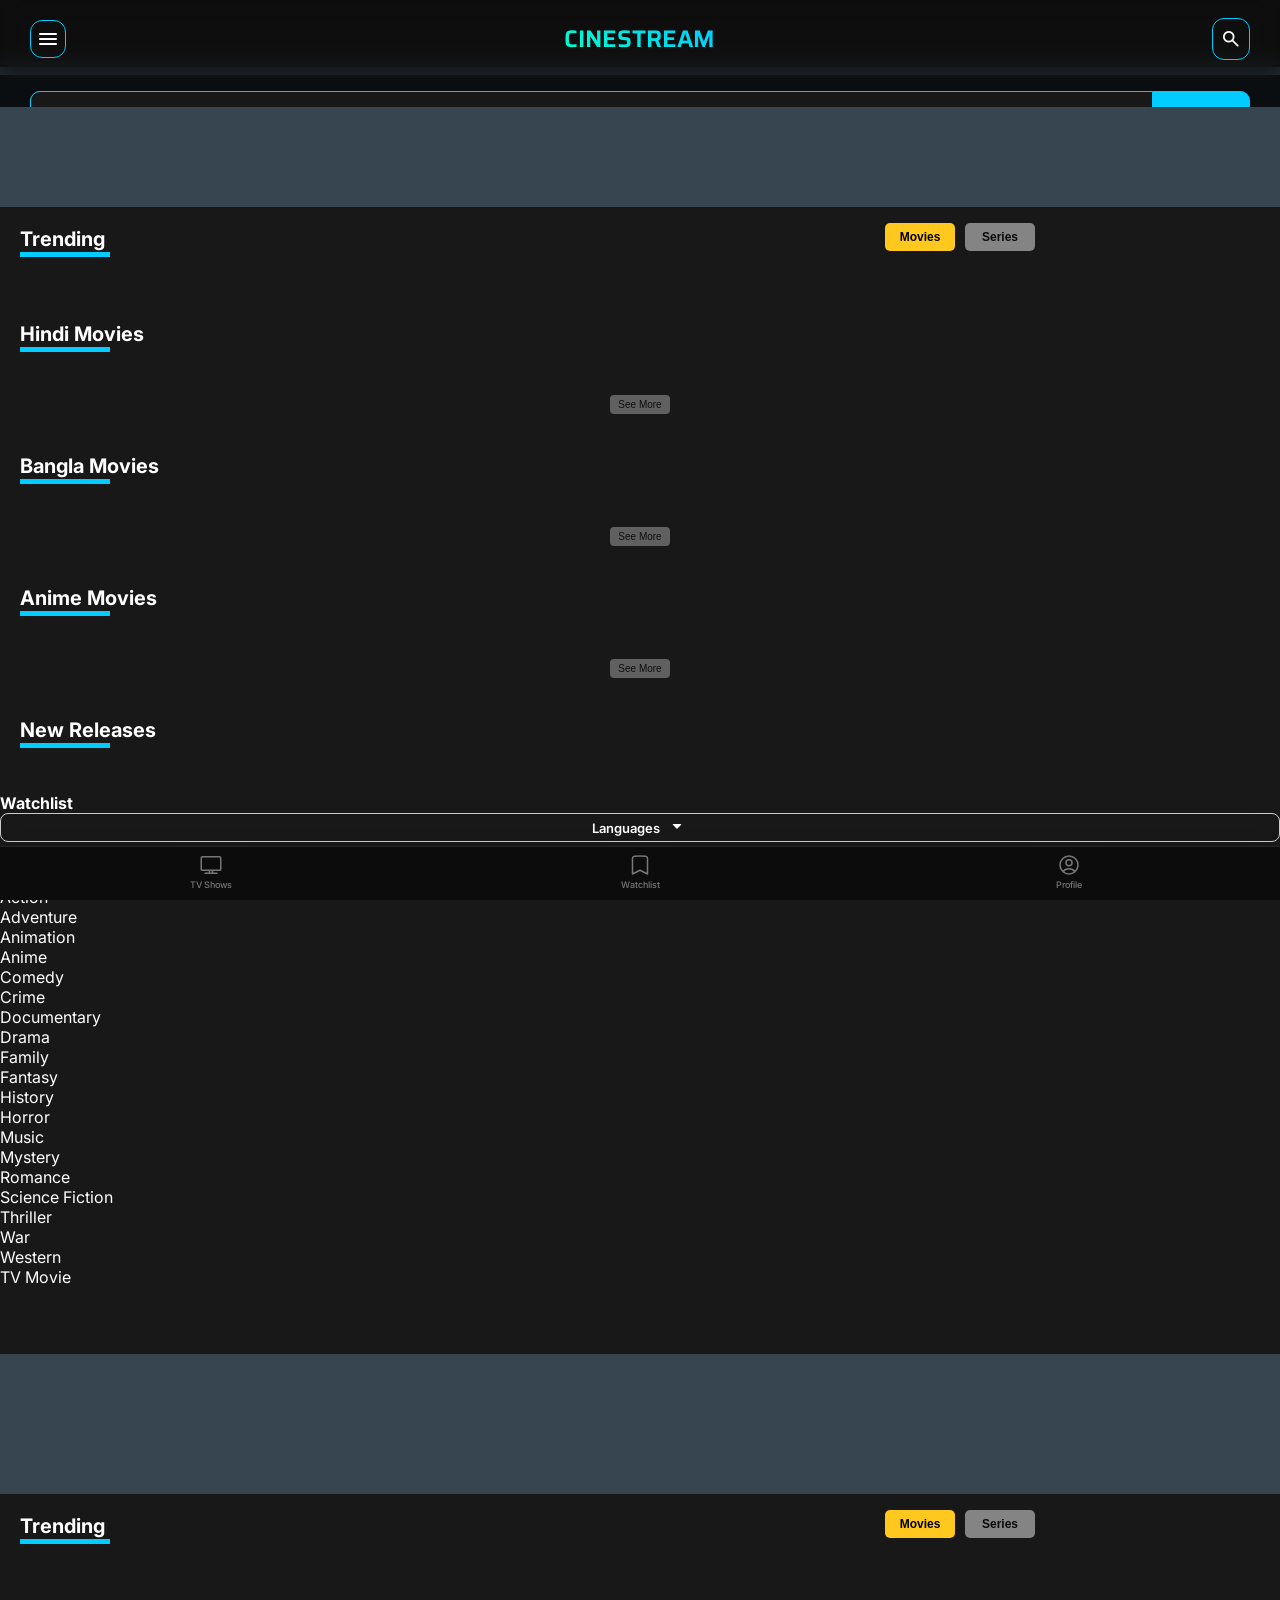
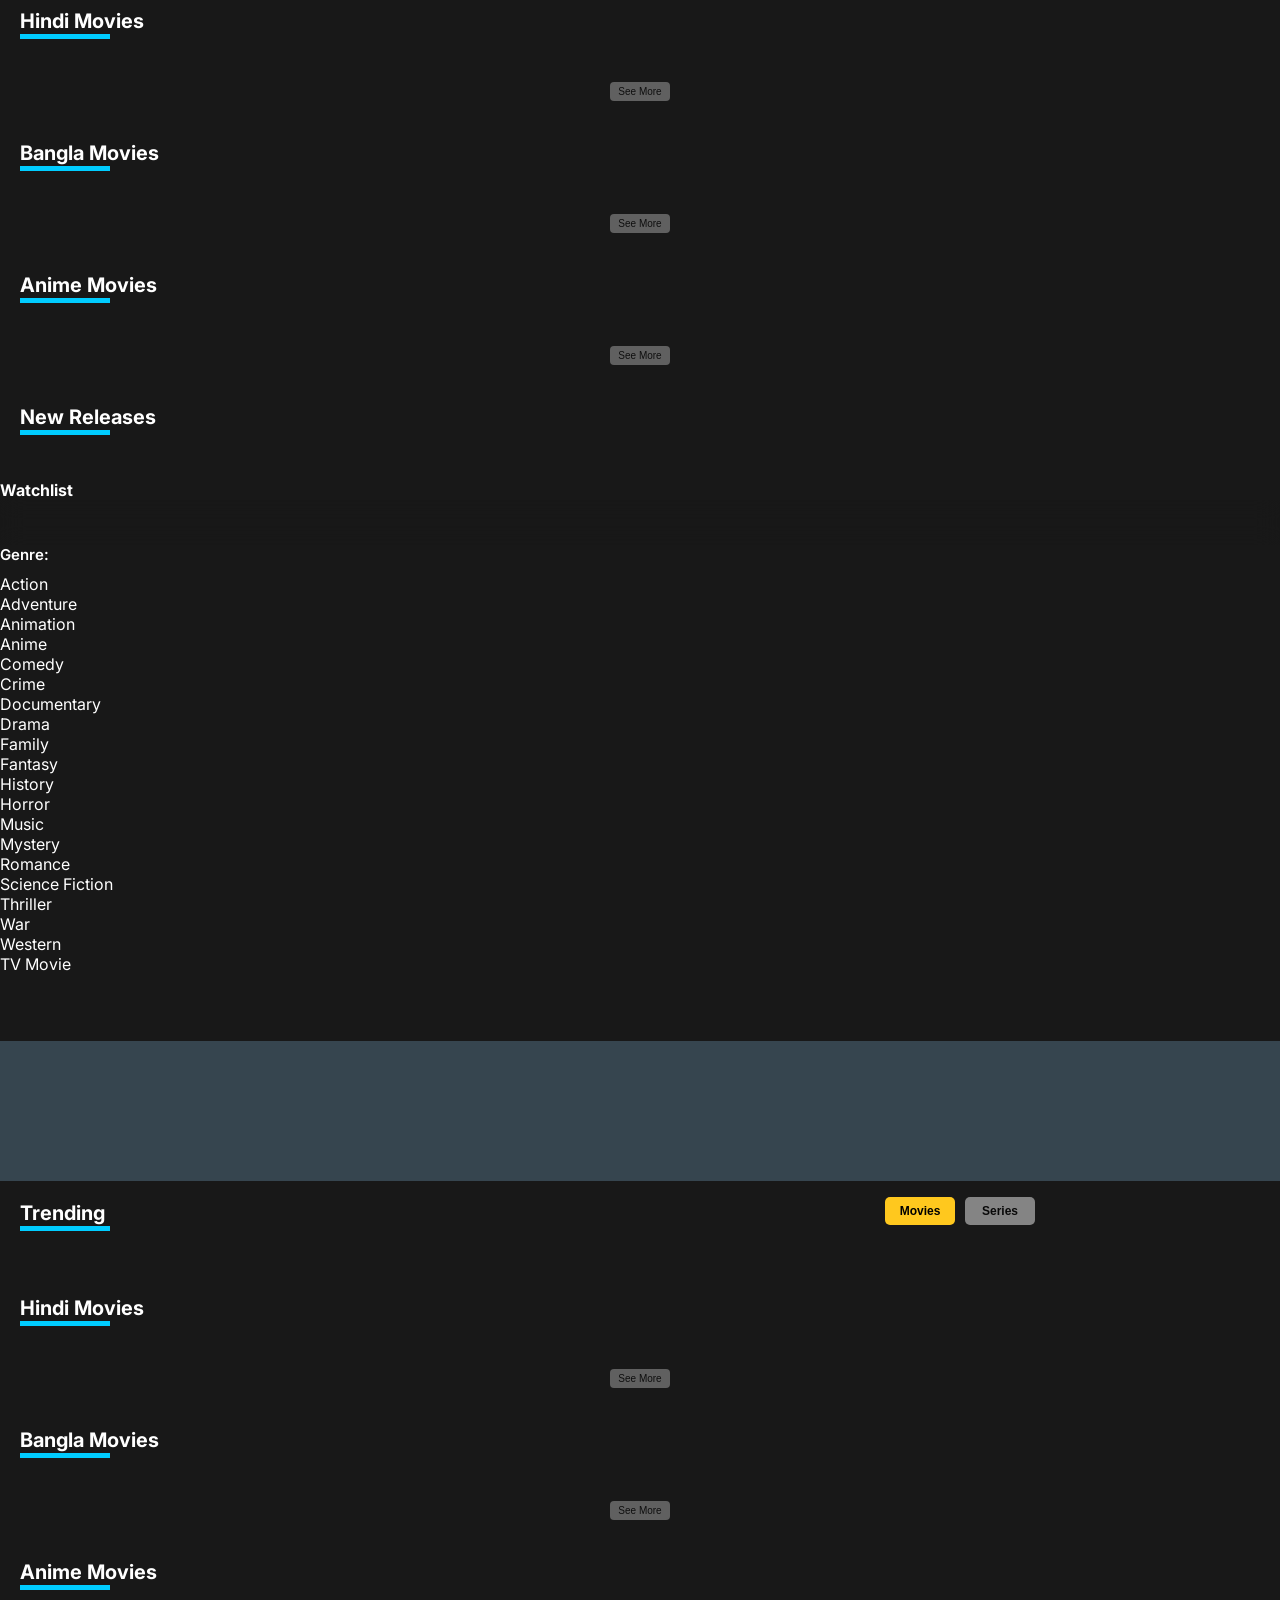
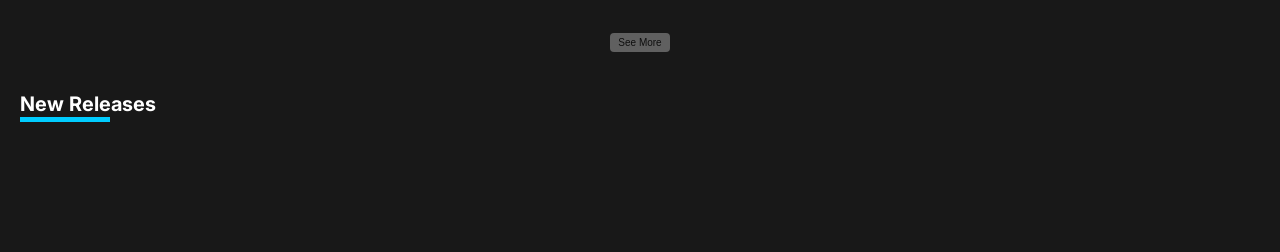
==== commit 5f126960: "Update index.html" ====
--- a/index.html
+++ b/index.html
@@ -384,6 +384,205 @@
   <div class="loader-icon"></div>
 </div>
   
+ <!--  
+ <button id="scrollTopBtn">
+  <span class="material-symbols-rounded">arrow_upward</span>
+</button>
+ --> 
+
+  <div id="toast" class="toast"></div>
+  
+  
+  <nav class="bottom-nav" id="bottomNav">
+
+  <div class="nav-item active" id="scrollTopBtn">
+      
+    <svg xmlns="http://www.w3.org/2000/svg" viewBox="0 0 24 24" fill="currentColor" class="size-6">
+  <path fill-rule="evenodd" d="M1.5 5.625c0-1.036.84-1.875 1.875-1.875h17.25c1.035 0 1.875.84 1.875 1.875v12.75c0 1.035-.84 1.875-1.875 1.875H3.375A1.875 1.875 0 0 1 1.5 18.375V5.625Zm1.5 0v1.5c0 .207.168.375.375.375h1.5a.375.375 0 0 0 .375-.375v-1.5a.375.375 0 0 0-.375-.375h-1.5A.375.375 0 0 0 3 5.625Zm16.125-.375a.375.375 0 0 0-.375.375v1.5c0 .207.168.375.375.375h1.5A.375.375 0 0 0 21 7.125v-1.5a.375.375 0 0 0-.375-.375h-1.5ZM21 9.375A.375.375 0 0 0 20.625 9h-1.5a.375.375 0 0 0-.375.375v1.5c0 .207.168.375.375.375h1.5a.375.375 0 0 0 .375-.375v-1.5Zm0 3.75a.375.375 0 0 0-.375-.375h-1.5a.375.375 0 0 0-.375.375v1.5c0 .207.168.375.375.375h1.5a.375.375 0 0 0 .375-.375v-1.5Zm0 3.75a.375.375 0 0 0-.375-.375h-1.5a.375.375 0 0 0-.375.375v1.5c0 .207.168.375.375.375h1.5a.375.375 0 0 0 .375-.375v-1.5ZM4.875 18.75a.375.375 0 0 0 .375-.375v-1.5a.375.375 0 0 0-.375-.375h-1.5a.375.375 0 0 0-.375.375v1.5c0 .207.168.375.375.375h1.5ZM3.375 15h1.5a.375.375 0 0 0 .375-.375v-1.5a.375.375 0 0 0-.375-.375h-1.5a.375.375 0 0 0-.375.375v1.5c0 .207.168.375.375.375Zm0-3.75h1.5a.375.375 0 0 0 .375-.375v-1.5A.375.375 0 0 0 4.875 9h-1.5A.375.375 0 0 0 3 9.375v1.5c0 .207.168.375.375.375Zm4.125 0a.75.75 0 0 0 0 1.5h9a.75.75 0 0 0 0-1.5h-9Z" clip-rule="evenodd" />
+</svg>
+
+
+    <span>Movies</span>
+  </div>
+
+  <a href="series.html" class="nav-item">
+    <svg xmlns="http://www.w3.org/2000/svg" fill="none" viewBox="0 0 24 24" stroke-width="1.5" stroke="currentColor" class="size-6">
+  <path stroke-linecap="round" stroke-linejoin="round" d="M6 20.25h12m-7.5-3v3m3-3v3m-10.125-3h17.25c.621 0 1.125-.504 1.125-1.125V4.875c0-.621-.504-1.125-1.125-1.125H3.375c-.621 0-1.125.504-1.125 1.125v11.25c0 .621.504 1.125 1.125 1.125Z" />
+</svg>
+
+    <span>TV Shows</span>
+  </a>
+
+  <a href="watchlist.html" class="nav-item">
+    <svg xmlns="http://www.w3.org/2000/svg" fill="none" viewBox="0 0 24 24" stroke-width="1.5" stroke="currentColor" class="size-6">
+  <path stroke-linecap="round" stroke-linejoin="round" d="M17.593 3.322c1.1.128 1.907 1.077 1.907 2.185V21L12 17.25 4.5 21V5.507c0-1.108.806-2.057 1.907-2.185a48.507 48.507 0 0 1 11.186 0Z" />
+</svg>
+    <span>Watchlist</span>
+  </a>
+
+  <a href="profile.html" class="nav-item">
+    <svg xmlns="http://www.w3.org/2000/svg" fill="none" viewBox="0 0 24 24" stroke-width="1.5" stroke="currentColor" class="size-6">
+  <path stroke-linecap="round" stroke-linejoin="round" d="M17.982 18.725A7.488 7.488 0 0 0 12 15.75a7.488 7.488 0 0 0-5.982 2.975m11.963 0a9 9 0 1 0-11.963 0m11.963 0A8.966 8.966 0 0 1 12 21a8.966 8.966 0 0 1-5.982-2.275M15 9.75a3 3 0 1 1-6 0 3 3 0 0 1 6 0Z" />
+</svg>
+
+    <span>Profile</span>
+  </a>
+
+</nav>
+  <script src="script.js"></script>
+</body>
+</html>
+
+          <h4>Watchlist</h4>
+          </div>
+                             
+          
+          <div class="language-box">
+  <div class="language-header" onclick="toggleLanguages()">
+    <span>Languages</span>
+    <span id="arrow">
+         <svg xmlns="http://www.w3.org/2000/svg" height="24px" viewBox="0 -960 960 960" width="24px" fill="#fff"><path d="M459-381 314-526q-3-3-4.5-6.5T308-540q0-8 5.5-14t14.5-6h304q9 0 14.5 6t5.5 14q0 2-6 14L501-381q-5 5-10 7t-11 2q-6 0-11-2t-10-7Z"/> </svg></span>
+  </div> 
+
+  <div class="language-list" id="languageList">
+    <div class="language-item" onclick="goLanguage('en')">English Movies</div>
+    <div class="language-item" onclick="goLanguage('hi')">Hindi Movies</div>
+    <div class="language-item" onclick="goLanguage('ta')">Tamil Movies</div>
+    <div class="language-item" onclick="goLanguage('bn')">Bangla Movies</div>
+  </div>
+</div>
+      
+    </div> 
+      
+     
+      <ul>
+          <li style="font-size: 15px;font-weight: 600; margin-bottom: 10px">Genre:</li>
+          <li><span onclick="goGenre('action')">Action</span></li>
+<li><span onclick="goGenre('adventure')">Adventure</span></li>
+<li><span onclick="goGenre('animation')">Animation</span></li>
+<li><span onclick="goGenre('anime')">Anime</span></li>
+<li><span onclick="goGenre('comedy')">Comedy</span></li>
+<li><span onclick="goGenre('crime')">Crime</span></li>
+<li><span onclick="goGenre('documentary')">Documentary</span></li>
+<li><span onclick="goGenre('drama')">Drama</span></li>
+<li><span onclick="goGenre('family')">Family</span></li>
+<li><span onclick="goGenre('fantasy')">Fantasy</span></li>
+<li><span onclick="goGenre('history')">History</span></li>
+<li><span onclick="goGenre('horror')">Horror</span></li>
+<li><span onclick="goGenre('music')">Music</span></li>
+<li><span onclick="goGenre('mystery')">Mystery</span></li>
+<li><span onclick="goGenre('romance')">Romance</span></li>
+<li><span onclick="goGenre('science_fiction')">Science Fiction</span></li>
+<li><span onclick="goGenre('thriller')">Thriller</span></li>
+<li><span onclick="goGenre('war')">War</span></li>
+<li><span onclick="goGenre('western')">Western</span></li>
+<li><span onclick="goGenre('tv_movie')">TV Movie</span></li>
+      </ul>
+  </div>
+  
+  <div class="menu-overlay">
+      
+  </div>
+  <!-- 🔍 FLOATING SEARCH BAR -->
+<div class="floating-search" id="floatingSearch">
+
+  <div class="search-bar">
+    <input type="text" id="homeSearchInput" placeholder="Search movies..." />
+    <button id="rightSearchBtn">Search</button>
+  </div>
+
+  <!-- ⚡ LIVE RESULTS -->
+  <div id="homeLiveResults" class="home-live-results"></div>
+
+</div>
+
+  <main id="app">
+      
+    <section class="hero-section">
+  
+  <!-- ARROWS 
+  
+  
+  -->
+  
+  <button class="hero-btn left" id="heroPrev">
+      <span class="material-symbols-rounded">
+arrow_back_ios
+</span>
+  </button>
+  <button class="hero-btn right" id="heroNext">
+      <span class="material-symbols-rounded">
+arrow_forward_ios
+</span>
+  </button>
+  
+  
+ 
+  <div class="hero-wrapper" id="heroWrapper"></div>
+  <div id="heroDots"></div>
+
+</section>
+
+
+    <section>
+        <div class="content-btn" id="contentBtn">
+      <button class="movies-btn active" id="moviesBtn">Movies</button>
+      <button class="tv-btn" id="tvBtn">Series</button>
+  </div>
+      <h2>Trending</h2>
+      <div class="hd-line"></div>
+      <div class="movie-grid" id="trending"></div>
+    </section>
+    
+    <section class="section">
+  <h2>Hindi Movies</h2>
+  <div class="hd-line"></div>
+
+  <div id="hindi" class="movie-grid"></div>
+
+  <div class="see-more-wrap">
+    <button onclick="goLanguage('hi')" class="see-more-btn">
+      See More
+    </button>
+  </div>
+</section>
+
+<section class="section">
+  <h2>Bangla Movies</h2>
+  <div class="hd-line"></div>
+
+  <div id="bangla" class="movie-grid"></div>
+
+  <div class="see-more-wrap">
+    <button onclick="goLanguage('bn')" class="see-more-btn">
+      See More
+    </button>
+  </div>
+</section>
+ <section class="section">
+  <h2>Anime Movies</h2>
+ <div class="hd-line"></div>
+  <div id="anime" class="movie-grid"></div>
+
+  <div class="see-more-wrap">
+    <button onclick="goAnime('anime')" class="see-more-btn">
+  See More
+</button>
+  </div>
+</section>
+
+    <section>
+      <h2>New Releases</h2>
+      <div class="hd-line"></div>
+      <div class="movie-grid" id="new"></div>
+    </section>
+
+  </main>
+
+  <div class="loader-wrapper hidden" id="loader">
+  <div class="loader-icon"></div>
+</div>
+  
   <button id="scrollTopBtn">
   <span class="material-symbols-rounded">arrow_upward</span>
 </button>
--- a/style.css
+++ b/style.css
@@ -21,7 +21,7 @@
 }
 
 :root {
-  --bg: #2b2a32;
+  --bg: #181818;
   --text: #ffffff;
   --card: #414141;
   --accent: #00ccff; /* ffc81e */
@@ -55,14 +55,92 @@
   
 }
 .navbar {
-  
+  transition: transform 0.28s ease;
   display: flex;
   justify-content: space-between;
   align-items: center;
   padding: 14px 16px;
-  background: var(--nav);
+  background: #111;
   backdrop-filter: blur(10px);
 }
+
+
+/* ===================== */
+/* BOTTOM NAVBAR */
+/* ===================== */
+
+.bottom-nav {
+  position: fixed;
+  bottom: 0;
+  left: 0;
+
+  width: 100%;
+  padding: 0;
+
+  display: flex;
+  justify-content: space-around;
+  align-items: center;
+
+  background: rgba(13,13,13,0.96);
+  backdrop-filter: blur(18px);
+
+  border-top: 1px solid rgba(255,255,255,0.1);
+
+  z-index: 9999;
+  gap: 6px;
+  transition: transform 0.28s ease;
+}
+
+.bottom-nav.hide {
+  transform: translateY(100%);
+}
+
+.nav-item {
+  flex: 1;
+  padding: 6px 0 10px 0;
+  display: flex;
+  flex-direction: column;
+  align-items: center;
+  justify-content: center;
+
+  gap: 2px;
+
+  text-decoration: none;
+  color: #777;
+
+  font-size: 9px;
+  font-weight: 500;
+  
+  transition: 0.25s ease;
+}
+
+.nav-item svg {
+  height: 24px;
+  
+  
+  
+}
+
+.nav-item.active svg {
+    color: #00ccff;
+    
+}
+.nav-item.active span{
+  color: var(--accent);
+  
+  
+  text-shadow: 0 0 10px rgba(0,204,255,0.4);
+}
+
+.nav-item.active .material-symbols-rounded {
+  transform: translateY(-1px);
+}
+
+/* prevent content hidden behind nav */
+body {
+  padding-bottom: 85px;
+}
+
 
 .logo {
   font-size: 22px;
@@ -96,7 +174,8 @@
     background :none;
 }
 .search span,.close span {
-    font-size: 22px;
+    font-size: 23px;
+    
 }
 
 .menu:active, .search:active, .close:active {
@@ -249,7 +328,7 @@
 
 .search-bar input {
   flex: 1;
-  padding: 10px;
+  padding: 0px;
   border-radius: 10px;
   border: none;
   background: var(--card);
@@ -259,7 +338,7 @@
 .search-bar button {
   background: var(--accent);
   border: none;
-  padding: 10px 14px;
+  padding: 0px 14px;
   border-radius: 10px;
 }
 
@@ -283,6 +362,7 @@
 section {
   padding: 14px;
   position: relative;
+  
 }
 
 h2 {
@@ -538,7 +618,7 @@
 /* 📱 GRID */
 .movie-grid {
   display: grid;
-  grid-template-columns: repeat(2, 1fr);
+  grid-template-columns:repeat(auto-fill,minmax(140px,1fr));
   gap: 15px;
 }
 
@@ -549,7 +629,7 @@
   overflow: hidden;
   background: var(--card);
   transition: transform 0.3s ease;
-  height: 200px;
+  aspect-ratio:2/2.4;
   text-align: ceneter;
 }
 
@@ -632,19 +712,14 @@
   justify-content: center;
 
   border-radius: 50%;
-  background: rgba(0,0,0,0.3);
+  background: rgba(0,0,0,0.5);
 
   transition: all 0.6s ease;
   cursor: pointer;
 }
-.bookmark-btn {
-    
-  transition: all 0.9s ease;
-}
-
-.bookmark-btn:active {
-    transform: scale(0.9);
-}
+
+
+
 
 .bookmark-icon:active {
     transform: scale(0.9);
@@ -657,6 +732,7 @@
 .bookmark-btn img {
   width: 24px;
   height: 24px;
+  padding-bottom: 2px;
   display: block;
 }
 
@@ -696,7 +772,7 @@
 
 .loader-wrapper {
   position: fixed;
-  bottom: 28px;
+  bottom: 100px;
   left: 50%;
   transform: translateX(-50%);
   z-index: 11;
@@ -875,7 +951,7 @@
 }
 
 .genres {
-  margin: 18px 0 16px;
+  margin: 12px 0 5px;
   display: flex;
   flex-wrap: wrap;
   gap: 10px 6px;
@@ -895,8 +971,16 @@
 }
 .details-content p {
   font-family: Inter, "Poppins";
-  margin: 14px 0;
+  margin: 19px 0 14px 0;
   font-size: 16px;
+}
+
+.m-btn-container {
+    display:flex;
+    gap:10px;
+    align-items:center;
+    justify-content:center;
+    margin: 20px 0;
 }
 .play-btn {
   background: var(--accent);
@@ -904,46 +988,46 @@
   align-items :center ;
   justify-content: center ;
   border: none;
-  padding: 9px;
+  height: 47px;
   width: 100%;
   border-radius: 10px;
   list-style: none ;
-  gap: -3px;
+  gap: -6px;
   font-weight: 500;
   font-family: Inter;
-  margin-top: 18px;
+  
   color: #000;
-  font-size: 18px;
+  font-size: 14px;
   box-shadow: 0 0 22px rgba(0,204,255,0.35), 0 4px 18px rgba(0,0,0,0.4);
-  transition: transform 0.3s ease;
+  transition: opacity 0.3s ease;
 }
 
 .play-btn:active{
-    transform: scale(0.9);
+    opacity: 0.2;
 }
 .download-btn:active{
-    transform: scale(0.9);
+    transform:scale(0.9);
 }
 /* DOWNLOAD BUTTON */
 .download-btn {
-  margin-top: 10px;
-  background: var(--bg);
+  font-size: 14px;
+  background: rgba(255,255,255, 0.1);
   gap:5px;
   color: var(--text);
-  border: 1px solid var(--accent);
+  border: none;
   display :flex ;
   align-items :center ;
   justify-content: center ;
-  padding: 12px;
+  height: 47px;
   width: 100%;
   border-radius: 10px;
-  transition: transform 0.3s ease;
+  transition: all  0.3s ease;
 }
 
 
 /* TRAILER */
 .trailer {
-   margin-top: 50px; 
+   margin-top: 40px; 
 }
 
 
@@ -985,7 +1069,7 @@
 /* SIMILAR */
 .similar-section {
     margin-top: 30px;
-    margin-bottom: 60px;
+    margin-bottom: 10px;
 }
 .similar-row {
   display: flex;
@@ -995,12 +1079,16 @@
 }
 
 .similar-card {
-  min-width: 120px;
+  width: 140px;
+  height: 180px;
 }
 
 .similar-card img {
   width: 100%;
+  height: 100%;
+  object-fit: cover;
   border-radius: 10px;
+  
 }
 
 /* details end*/
@@ -1126,9 +1214,13 @@
 
   /* GRID → 3 columns */
   .movie-grid {
-    grid-template-columns: repeat(3, 1fr);
+    grid-template-columns: repeat(4, 1fr);
     gap: 18px;
   }
+  
+ .movie-card {
+     height: 320;
+ }
 
   /* HERO */
   .hero-card {
@@ -1156,8 +1248,9 @@
 
   /* SEARCH BAR */
   .floating-search {
-    top: 65px;
-    padding: 14px 20px;
+    top: 60px;
+    
+    max-height:0;
   }
 
   /* LIVE RESULT WIDTH */
@@ -1325,7 +1418,7 @@
   }
 }
 
-/* ⬆️ SCROLL TOP BUTTON */
+/* ⬆️ SCROLL TOP BUTTON 
 #scrollTopBtn {
   position: fixed;
   bottom: 20px;
@@ -1352,25 +1445,25 @@
 
   transition: all 0.3s ease;
 }
-
-/* SHOW */
+*/
+/* SHOW 
 #scrollTopBtn.show {
   opacity: 1;
   visibility: visible;
   transform: translateY(0);
 }
-
-/* ICON */
+*/
+/* ICON 
 #scrollTopBtn span {
   font-size: 22px;
 }
-
-/* TAP EFFECT */
+*/
+/* TAP EFFECT 
 #scrollTopBtn:active {
   transform: scale(0.9);
 }
 
-
+*/
 /* 🍞 TOAST */
 .toast {
   position: fixed;
@@ -1567,16 +1660,16 @@
 
 .details-skeleton-btns {
   display: flex;
-  gap: 15px;
-  
-  flex-direction: column;
-  margin: 24px 16px;
+  gap: 12px;
+  
+  
+  margin: 30px 16px;
   justify-content: center;
 }
 
 .details-skeleton-btn {
   width: 100%;
-  height: 42px;
+  height: 47px;
   border-radius: 12px;
   background: #434343;
   
@@ -1587,7 +1680,7 @@
   height: 12px;
   border-radius: 6px;
   background: #434343;
-  margin-bottom: 15px;
+  margin-bottom: 10px;
   margin-left: 16px;
   
 }
@@ -2109,4 +2202,2238 @@
 iframe {
     border:none;
     margin-top: 15px;
-}+}
+
+.profile-page {
+  padding-top: 80px;
+  min-height: 100vh;
+  margin: 16px;
+}
+
+/* CARD */
+.profile-card {
+  display: flex;
+  align-items: center;
+  gap: 14px;
+
+  background: rgba(255,255,255,0.04);
+  padding: 16px;
+  border-radius: 16px;
+
+  margin-bottom: 24px;
+}
+
+.avatar {
+  width: 60px;
+  height: 60px;
+
+  border-radius: 50%;
+
+  background: linear-gradient(135deg, #00ccff, #0077ff);
+
+  display: flex;
+  align-items: center;
+  justify-content: center;
+
+  color: #000;
+}
+
+.avatar .material-icons {
+  font-size: 30px;
+}
+
+.profile-info {
+  flex: 1;
+}
+
+.profile-info h2 {
+  font-size: 16px;
+  margin-bottom: 4px;
+}
+
+.profile-info p {
+  font-size: 12px;
+  color: #aaa;
+}
+
+.login-btn {
+  padding: 8px 14px;
+  border-radius: 999px;
+
+  border: none;
+  background: #00ccff;
+  color: #000;
+
+  font-weight: 600;
+}
+
+/* SECTION */
+.profile-section {
+  margin-bottom: 26px;
+}
+
+.profile-section h3 {
+  font-size: 14px;
+  margin-bottom: 14px;
+  color: #ccc;
+}
+
+/* SOCIAL */
+.social-grid {
+  display: grid;
+  grid-template-columns: repeat(4, 1fr);
+  gap: 10px;
+}
+
+.social-card {
+  background: rgba(255,255,255,0.04);
+  border-radius: 14px;
+
+  padding: 12px;
+
+  display: flex;
+  flex-direction: column;
+  align-items: center;
+  gap: 6px;
+
+  text-decoration: none;
+  color: #fff;
+
+  transition: 0.2s;
+}
+
+.social-card:hover {
+  background: rgba(0,204,255,0.15);
+}
+
+.social-card .material-icons {
+  font-size: 22px;
+}
+
+/* SETTINGS */
+.settings-list {
+  display: flex;
+  flex-direction: column;
+  gap: 10px;
+}
+
+.setting-item {
+  display: flex;
+  align-items: center;
+  gap: 12px;
+
+  padding: 12px;
+
+  border-radius: 12px;
+
+  background: rgba(255,255,255,0.04);
+
+  font-size: 14px;
+}
+
+/* FOOTER */
+.profile-footer {
+  text-align: center;
+  margin-top: 40px;
+
+  color: #777;
+  font-size: 12px;
+}
+
+/* Episode Play Button */
+.ep-play-btn {
+  margin-top: 8px;
+  padding: 5px 14px;
+  background: #00ccff;
+  color: #000;
+  border: none;
+  border-radius: 999px;
+  font-size: 12px;
+  font-weight: 700;
+  font-family: Inter;
+  display: inline-flex;
+  align-items: center;
+  gap: 4px;
+  cursor: pointer;
+  transition: opacity 0.2s, transform 0.15s;
+}
+.ep-play-btn:active {
+  opacity: 0.7;
+  transform: scale(0.95);
+}
+  --logo: #000;
+  --nav: #00ccff;
+}
+
+body {
+  background: var(--bg);
+  font-family: "Inter", 'Poppins', sans-serif;
+  color: var(--text);
+  -webkit-user-select: none;  /* Safari / Chrome */
+  -moz-user-select: none;     /* Firefox */
+}
+
+/* 🔝 NAVBAR */
+header {
+  position: fixed;
+  top: 0;
+  z-index: 100;
+  width: 100%;
+  
+}
+.navbar {
+  
+  display: flex;
+  justify-content: space-between;
+  align-items: center;
+  padding: 14px 16px;
+  background: var(--nav);
+  backdrop-filter: blur(10px);
+}
+
+.logo {
+  font-size: 22px;
+  font-weight: 600;
+  background: var(--logo);
+  -webkit-background-clip: text;
+  color: transparent;
+  font-family: "Saira";
+}
+
+
+
+.menu {
+    padding: 5px 5px 0 5px;
+    background : transparent;
+    border: solid 1px var(--accent);
+    border-radius: 12px;
+    font-size: 22px;
+    color:#fff;
+    transition: all 0.3s ease;
+}
+
+.search,.close {
+     
+    padding: 7px 7px 2px 7px;
+    transition: all 0.3s ease;
+    border: solid 1px var(--accent);
+    border-radius: 12px;
+    color: #fff;
+    
+    background :none;
+}
+.search span,.close span {
+    font-size: 22px;
+}
+
+.menu:active, .search:active, .close:active {
+    opacity: 0.6;
+}
+
+.menu-page {
+    width: 40%;
+    padding: 16px 15px;
+    position : fixed;
+    top: 69px;
+    left: -200px;
+    max-height: 80vh;
+    overflow-y : auto;
+    background: #000;
+    z-index: 102;
+    border-radius: 10px;
+    border: 1px solid #575757;
+    transition: all 0.3s ease;
+}
+
+.language-box {
+  width: 100%;
+  margin: 0px 0 0px 0;
+  
+  overflow: hidden;
+  backdrop-filter: blur(12px);
+}
+
+.language-header {
+  display: flex;
+  justify-content: center;
+  gap: 5px;
+  align-items: center;
+  padding:  0px 8px;
+  color: white;
+  font-size: 13px;
+  font-weight: 600;
+  cursor: pointer;
+  border-radius: 8px;
+  border: 1px solid #ccc;
+}
+
+
+
+#arrow {
+  transition: all 0.3s ease;
+}
+
+.language-list {
+  max-height: 0;
+  overflow: hidden;
+  transition: all 0.3s ease;
+  display: flex;
+  flex-direction: column;
+  gap: 10px;
+  margin: 8px 0;
+}
+
+.language-list.active {
+  max-height: 300px;
+  padding: 5px 0;
+}
+
+.language-item {
+  font-family: Inter;
+  font-size: 12px;
+  font-weight: 400;
+  
+  color: #fff;
+  cursor: pointer;
+  
+  
+}
+
+
+
+.menu-page ul li{
+    list-style: none;
+}
+
+.menu-page ul li span{
+    
+    margin-bottom: 15px;
+    font-size: 12px;
+    display: block;
+    
+    transition: transform 0.10s ease;
+}
+
+.menu-page ul li span:active {
+    color: var(--accent);
+}
+
+.menu-overlay {
+    position: fixed;
+    top: 0;
+    left: 0;
+    width: 100%;
+    height: 100vh;
+    background: rgba(0,0,0,0);
+    opacity: 0;
+    visibility: hidden;
+    transition: 0.3s;
+    z-index: 101;
+}
+
+/* Show overlay */
+.menu-overlay.active {
+    opacity: 1;
+    visibility: visible;
+}
+
+#themeToggle {
+  background: none;
+  border: none;
+  font-size: 18px;
+  color: var(--text);
+}
+
+
+
+/* 🔍 FLOATING SEARCH */
+.floating-search {
+  position: fixed;
+  top: 60px; /* navbar height অনুযায়ী adjust করো */
+  z-index: 99;
+  padding: 0;
+  width:100%;
+  max-height: 0px;
+  overflow :hidden ;
+  background: var(--nav);
+  transition: all 0.2s ease;
+
+  
+}
+
+/* ACTIVE */
+.floating-search.active {
+  padding: 10px 14px;
+  max-height: 690px;
+  
+}
+
+/* search-bar reuse (menu page er moto) */
+.search-bar {
+  display: flex;
+  gap: 8px;
+}
+
+.search-bar input {
+  flex: 1;
+  padding: 10px;
+  border-radius: 10px;
+  border: none;
+  background: var(--card);
+  color: var(--text);
+}
+
+.search-bar button {
+  background: var(--accent);
+  border: none;
+  padding: 10px 14px;
+  border-radius: 10px;
+}
+
+/* live box reuse */
+.home-live-results {
+  margin-top: 8px;
+  margin-left: 8px;
+  width: 80%;
+  background: #36454F;
+  border-radius: 10px;
+  max-height: 500px;
+  overflow-y: auto;
+  display: none;
+}
+
+
+
+/* 🎬 SECTIONS */
+
+
+section {
+  padding: 14px;
+  position: relative;
+}
+
+h2 {
+  margin-bottom: 10px;
+  font-size: 20px;
+  
+}
+
+.hd-line{
+    width: 90px;
+    height: 5px;
+    background: var(--accent);
+    margin-bottom : 25px;
+    margin-top: -9px ;
+}
+
+.see-more-wrap {
+  display: flex;
+  justify-content: center;
+  margin-top: 18px;
+}
+
+.see-more-btn {
+  padding: 4px 8px;
+  border-radius: 4px;
+
+  border: none;
+  background: #ccc;
+
+  color: #000;
+  font-size: 10px;
+  font-weight: 500;
+  opacity:0.4;
+  transition: all 0.25s ease;
+}
+
+.see-more-btn:hover {
+  background: rgba(0,204,255,0.15);
+}
+
+/* ARROWS */
+.hero-btn {
+  position: absolute;
+  top: 140px;
+  text-shadow: 0px 0px 6px rgba(0,0,0,0.9);
+  z-index: 5;
+  background: none;
+  border: none;
+  color: #ccc;
+  font-size: 18px;
+  padding: 4px 0px 0 8px;
+  border-radius: 50%;
+  display: none;
+}
+
+.hero-btn.left {
+  left: 10px;
+}
+
+.hero-btn.right {
+  right: 10px;
+}
+
+/* make section relative */
+.hero-section {
+  position: relative;
+  margin-top: 67px;
+  padding:  16px 0px 18px 14px;
+  background: #36454F;
+  
+  
+}
+
+/* smoother scroll snap feel */
+/* Hero wrapper grab cursor */
+#heroWrapper {
+  cursor: grab;
+  user-select: none;
+}
+#heroWrapper:active {
+  cursor: grabbing;
+}
+
+/* Dot indicators */
+#heroDots {
+  display: flex;
+  justify-content: center;
+  gap: 6px;
+  margin-top: 10px;
+}
+
+.hero-dot {
+  width: 8px;
+  height: 8px;
+  border-radius: 50%;
+  background: rgba(255,255,255,0.3);
+  cursor: pointer;
+  transition: all 0.3s ease;
+}
+
+.hero-dot.active {
+  background: #fff;
+  width: 22px;
+  border-radius: 4px;
+}
+
+.hero-wrapper {
+  display: flex;
+  gap: 14px;
+  overflow-x: auto;
+  scroll-behavior: smooth;
+  scrollbar-width: none;
+}
+
+.hero-wrapper::-webkit-scrollbar {
+  display: none;
+}
+
+/* 🎥 HERO CARD */
+.hero-card {
+  width: 78%; /* 1 full + next peek */
+  height: 300px;
+  border-radius: 12px;
+  overflow: hidden;
+  position: relative;
+  flex-shrink: 0;
+  background: var(--bg);
+}
+
+/* IMAGE */
+.hero-card img {
+  width: 100%;
+  height: 100%;
+  object-fit: cover;
+}
+
+/* OVERLAY */
+.hero-overlay {
+  position: absolute;
+  bottom: 0px;
+  width: 100%;
+  padding: 14px;
+  display: flex;
+  flex-direction :column ;
+  background: linear-gradient(to top, rgba(0,0,0,1), transparent);
+}
+
+.hero-title {
+  font-size: 16px;
+  font-weight: 800;
+  text-transform: uppercase ;
+}
+
+.hero-meta {
+  margin-top: 5px;
+  font-size: 12px;
+  color: var(--accent);
+  font-weight: 700;
+}
+
+.hero-play-btn {
+  position: absolute;
+  top: 90px;
+  left: 50%;
+  transform: translateX(-50%);
+
+  width: 60px;
+  height: 60px;
+  border-radius: 50%;
+
+  display: flex;
+  align-items: center;
+  justify-content: center;
+
+  background: var(--accent);
+  border: none;
+
+  backdrop-filter: blur(6px);
+  -webkit-backdrop-filter: blur(6px);
+
+  cursor: pointer;
+
+  /* 🔥 pulse glow */
+  animation: pulseGlow 1.8s infinite ease-in-out;
+}
+
+/* ICON */
+.hero-play-btn .material-icons {
+  font-size: 34px;
+  color:#000; 
+  
+
+}
+
+
+
+/* 🔥 PULSE ANIMATION */
+@keyframes pulseGlow {
+  0% {
+    box-shadow: 0 0 0 0 rgba(0, 204, 255, 0.6);
+  }
+  70% {
+    box-shadow: 0 0 0 18px rgba(0, 204, 255, 0);
+  }
+  100% {
+    box-shadow: 0 0 0 0 rgba(0, 204, 255, 0);
+  }
+}
+
+
+.overlay-btn {
+    display :flex;
+    align-items :center ;
+    gap: 18px;
+    margin-left: 8px;
+    margin-top: 12px;
+    
+    width:100%;
+}
+
+.overlay-btn button {
+    font-size: 15px;
+    font-weight: bold ;
+    border-radius: 8px;
+    font-family: Inter;
+}
+.overlay-right {
+    background: var(--accent);
+    padding: 7px 14px;
+    color: #000;
+    border: none;
+}
+.overlay-left {
+    background: transparent;
+    border: solid 1px var(--accent);
+    padding: 6px 20px;
+    color:var(--accent);
+}
+/* BADGE */
+.hero-badge {
+  position: absolute;
+  top: 15px;
+  right: 20px;
+  background: rgba(0,0,0,0.8);
+  padding: 4px 10px;
+  border-radius: 10px;
+  z-index: 10;
+  font-size: 13px;
+  font-weight: 800;
+  color: #fff;
+}
+
+/* 📱 GRID */
+.movie-grid {
+  display: grid;
+  grid-template-columns: repeat(2, 1fr);
+  gap: 15px;
+}
+
+/* 🎥 CARD */
+.movie-card {
+  position: relative;
+  border-radius: 14px;
+  overflow: hidden;
+  background: var(--card);
+  transition: transform 0.3s ease;
+  height: 200px;
+  text-align: ceneter;
+}
+
+/*
+.movie-card:hover {
+  transform: scale(1.04);
+}
+
+*/
+
+/* POSTER */
+.movie-card img {
+  width: 100%;
+  height: 100%;
+  object-fit: cover;
+  
+  
+}
+
+/* BADGES */
+.badge {
+  position: absolute;
+  top: 14px;
+  
+  font-size: 12px;
+  overflow :hidden;
+  
+}
+
+.badge.left {
+  left: 0px;
+  background: var(--accent);
+  color: #000;
+  padding: 2px 10px;
+  border-radius: 0 2px 2px 0;
+  font-weight: 600;
+}
+
+.shimmer::before {
+    content: '';
+    position: absolute;
+    top: 0;
+    left: -100%;
+    width: 60%;
+    height: 100%;
+    background: linear-gradient(
+        120deg,
+        transparent,
+        rgba(255,255,255,0.6),
+        transparent
+    );
+    animation: shine 2.7s  infinite;
+}
+
+@keyframes shine {
+    100% {
+        left: 120%;
+    }
+}
+
+.badge.right {
+  right: 8px;
+  border-radius: 6px;
+  color: #000;
+  padding: 3px 8px;
+  font-weight: 600;
+  background: rgba(255,255,255,0.8);
+}
+
+.bookmark-btn {
+  position: absolute;
+  top: 44px; /* badge er niche */
+  right: 9px;
+padding: 18px 17px 16px 17px;
+  width: 25px;
+  height: 25px;
+
+  display: flex;
+  align-items: center;
+  justify-content: center;
+
+  border-radius: 50%;
+  background: rgba(0,0,0,0.3);
+
+  transition: all 0.6s ease;
+  cursor: pointer;
+}
+.bookmark-btn {
+    
+  transition: all 0.9s ease;
+}
+
+.bookmark-btn:active {
+    transform: scale(0.9);
+}
+
+.bookmark-icon:active {
+    transform: scale(0.9);
+}
+
+.bookmark-btn.active {
+  background: rgba(0,0,0,0.7);
+}
+
+.bookmark-btn img {
+  width: 24px;
+  height: 24px;
+  display: block;
+}
+
+
+
+
+
+/* OVERLAY */
+.overlay {
+  position: absolute;
+  bottom: 0;
+  width: 100%;
+  padding: 8px;
+  background: linear-gradient(
+  to top,
+  rgba(0,0,0,0.5) 0%,   
+  rgba(0,0,0,0.7) 30%, 
+  rgba(0,0,0,0.4) 70%,  
+  transparent 100%     
+);
+}
+
+.overlay h3 {
+  font-size: 15px;
+  white-space: nowrap;
+  overflow: hidden;
+  text-overflow: ellipsis;
+  color: #fff;
+  }
+
+.overlay p {
+  font-size: 11px;
+  color: #aaa;
+}
+
+/* 🔄 LOADER */
+
+.loader-wrapper {
+  position: fixed;
+  bottom: 28px;
+  left: 50%;
+  transform: translateX(-50%);
+  z-index: 11;
+}
+.loader-wrapper2 {
+  position: fixed;
+  bottom: 50%;
+  left: 50%;
+  transform: translate(-50%);
+  z-index: 11;
+}
+
+.loader-icon {
+  color: #ccc;
+  width: 4px;
+  aspect-ratio: 1;
+  border-radius: 50%;
+  box-shadow: 19px 0 0 7px, 38px 0 0 3px, 57px 0 0 0;
+  transform: translateX(-38px);
+  animation: l21 .5s infinite alternate linear;
+}
+
+@keyframes l21 {
+  50%  {box-shadow: 19px 0 0 3px, 38px 0 0 7px, 57px 0 0 3px}
+  100% {box-shadow: 19px 0 0 0  , 38px 0 0 3px, 57px 0 0 7px}
+}
+/*
+.loader-icon {
+  border: 4px solid #333;
+  border-top: 4px solid #00ffcc;
+  border-radius: 50%;
+  width: 30px;
+  height: 30px;
+  animation: spin 1s linear infinite;
+}
+
+@keyframes spin {
+  100% { transform: rotate(360deg); }
+}
+*/
+.hidden {
+  display: none;
+}
+
+
+
+/* ✨ FADE-IN */
+.movie-card {
+  opacity: 0;
+  animation: fadeIn 0.5s forwards;
+}
+
+@keyframes fadeIn {
+  to { opacity: 1; }
+}
+
+
+/* details page */
+.details-hero{
+    margin-top: 70px;
+}
+.details-hero img {
+  width: 100%;
+  height: 220px;
+  object-fit: cover;
+  
+}
+
+.details-content {
+  padding: 16px;
+}
+
+.details-content h1 {
+  font-size: 28px;
+  margin-bottom: 10px;
+  text-transform: uppercase;
+}
+
+.details-content h4 {
+  font-size: 14px;
+  margin-bottom: 10px;
+  color: #ccc;
+}
+
+.det2 {
+    display: flex ;
+    align-items: center ;
+    gap: 12px;
+}
+
+.watchlist-con {
+    text-align :center ;
+    transition: all 0.3s ease;
+    
+    background: #000;
+    border: none;
+    border-radius: 12px;
+    padding: 6px 6px 0px 6px;
+}
+
+.watchlist-con.active {
+    background: rgba(0,204,255,0.15);
+    
+}
+.watchlist-con h5{
+    font-size: 10px;
+    color:#ccc;
+    font-weight: 500;
+    display:none;
+}
+
+.watchlist-btn {
+  transition: all 0.4s ease;
+  background: transparent;
+  border: none;
+  color: #ccc;
+  
+}
+
+
+
+.watchlist-btn img {
+  width: 32px;
+}
+
+.watchlist-btn:active {
+    transform: scale(0.8);
+}
+
+ #wList {
+    display: flex ;
+    gap: 2px;
+    align-items: center;
+    justify-content: center;
+    padding: 4px 4px 4px 2px;
+    width: 100%;
+    background: #ccc ;
+    border-radius: 8px;
+    opacity: 1;
+    
+}
+
+#wLisht:active {
+    opacity: 0.7;
+}
+
+ #wList h4{
+    font-size: 14px;
+    color: #111;
+}
+
+ #wList span{
+    font-size: 30px;
+    padding: 0;
+    
+    
+}
+
+.remove-btn {
+  position: absolute;
+  top: 42px;
+  right: 10px;
+  background: rgba(0,0,0,0.3);
+  border: none;
+  color: #ccc;
+  border-radius: 50%;
+  padding: 4px 4px 1px 4px;
+  
+  z-index: 1000;
+  font-weight: 600;
+  font-family: Inter;
+}
+
+.remove-btn span {
+    font-size: 22px;
+}
+
+.genres {
+  margin: 18px 0 16px;
+  display: flex;
+  flex-wrap: wrap;
+  gap: 10px 6px;
+  width: 100%;
+  
+  
+}
+
+.genres span {
+  font-size: 11px;
+  padding: 4px 8px;
+  border-radius: 20px;
+  background: rgba(0,204,255,0.15);
+  color: var(--accent);
+  border: 1px solid rgba(0,204,255,0.3);
+  
+}
+.details-content p {
+  font-family: Inter, "Poppins";
+  margin: 14px 0;
+  font-size: 16px;
+}
+.play-btn {
+  background: var(--accent);
+  display :flex ;
+  align-items :center ;
+  justify-content: center ;
+  border: none;
+  padding: 9px;
+  width: 100%;
+  border-radius: 10px;
+  list-style: none ;
+  gap: -3px;
+  font-weight: 500;
+  font-family: Inter;
+  margin-top: 18px;
+  color: #000;
+  font-size: 18px;
+  box-shadow: 0 0 22px rgba(0,204,255,0.35), 0 4px 18px rgba(0,0,0,0.4);
+  transition: transform 0.3s ease;
+}
+
+.play-btn:active{
+    transform: scale(0.9);
+}
+.download-btn:active{
+    transform: scale(0.9);
+}
+/* DOWNLOAD BUTTON */
+.download-btn {
+  margin-top: 10px;
+  background: var(--bg);
+  gap:5px;
+  color: var(--text);
+  border: 1px solid var(--accent);
+  display :flex ;
+  align-items :center ;
+  justify-content: center ;
+  padding: 12px;
+  width: 100%;
+  border-radius: 10px;
+  transition: transform 0.3s ease;
+}
+
+
+/* TRAILER */
+.trailer {
+   margin-top: 50px; 
+}
+
+
+.trailer iframe {
+  width: 100%;
+  height: 200px;
+  margin-top: 10px;
+  border-radius: 10px;
+}
+
+/* CAST */
+
+.cast-section {
+    margin-top: 30px;
+}
+.cast-row {
+  display: flex;
+  overflow-x: auto;
+  gap: 10px;
+  margin-top: 10px;
+}
+
+.cast-card {
+  min-width: 80px;
+  text-align: center;
+}
+
+.cast-card img {
+  width: 100%;
+  height: 100px;
+  object-fit: cover;
+  border-radius: 10px;
+}
+
+.cast-card p {
+  font-size: 10px;
+}
+
+/* SIMILAR */
+.similar-section {
+    margin-top: 30px;
+    margin-bottom: 60px;
+}
+.similar-row {
+  display: flex;
+  overflow-x: auto;
+  gap: 10px;
+  margin-top: 10px;
+}
+
+.similar-card {
+  min-width: 120px;
+}
+
+.similar-card img {
+  width: 100%;
+  border-radius: 10px;
+}
+
+/* details end*/
+
+/* search page start */
+
+
+.search-page {
+  margin-top: 80px;
+  padding: 14px;
+}
+
+/* SEARCH BAR */
+.search-bar {
+  display: flex;
+  gap: 0px;
+}
+
+.search-bar input {
+  flex: 1;
+  padding: 17px 12px;
+  border-radius: 10px 0 0 10px;
+  border: solid 1px var(--accent);
+  background: var(--bg);
+  color: var(--text);
+  font-size: 16px;
+}
+.search-bar input:focus{
+    outline: none;
+}
+.search-bar button {
+  background: var(--accent);
+  border: none;
+  font-size: 16px;
+  font-family: Inter;
+  font-weight: 700;
+  padding: 16px 11px;
+  border-radius: 0 10px 10px 0;
+}
+
+/* LIVE RESULTS */
+.live-results {
+  position: absolute;
+  top: 160px;
+  left: 16px;
+  width: 80%;
+  background: #1f1f1f;
+  border-radius: 10px;
+  max-height: 500px;
+  overflow-y: auto;
+  display: none;
+  z-index: 100;
+  color: var(--text);
+}
+
+.live-item {
+  display: flex;
+  gap: 10px;
+  padding: 8px;
+  border-bottom: 1px solid var(--accent);
+}
+
+.live-item img {
+  width: 50px;
+  border-radius: 6px;
+}
+.search-title {
+  margin-top: 32px;
+  margin-bottom: 12px;
+  font-size: 18px;
+  color: #ccc;
+}
+#fullResults {
+    padding-top: 20px;
+}
+
+/* CATEGORY */
+.categories {
+  margin-top: 20px;
+}
+
+.cat-list {
+  display: flex;
+  flex-wrap: wrap;
+  gap: 8px;
+}
+
+.cat-list span {
+  padding: 6px 10px;
+  background: var(--bg);
+  border-radius: 20px;
+  font-size: 12px;
+}
+
+/* NO RESULT */
+.no-result {
+  text-align: center;
+  margin-top: 20px;
+  display: none;
+  flex-direction: column;
+  gap: 10px;
+  justify-content: center ;
+  align-items: center ;
+  backgound: red;
+}
+
+/* search result */
+
+.search-result-page {
+  padding: 16px;
+  margin-top: 30px;
+}
+
+
+
+
+
+
+/* ============================= */
+/* 📱 TABLET (600px - 991px) */
+/* ============================= */
+@media (min-width: 600px) {
+
+  /* GRID → 3 columns */
+  .movie-grid {
+    grid-template-columns: repeat(3, 1fr);
+    gap: 18px;
+  }
+
+  /* HERO */
+  .hero-card {
+    width: 60%;
+    height: 360px;
+  }
+
+  .hero-title {
+    font-size: 18px;
+  }
+
+  .hero-meta {
+    font-size: 13px;
+  }
+
+  /* PLAY BUTTON */
+  .hero-play-btn {
+    width: 70px;
+    height: 70px;
+  }
+
+  .hero-play-btn .material-icons {
+    font-size: 36px;
+  }
+
+  /* SEARCH BAR */
+  .floating-search {
+    top: 65px;
+    padding: 14px 20px;
+  }
+
+  /* LIVE RESULT WIDTH */
+  #homeLiveResults {
+    width: 60%;
+  }
+
+  /* SECTION */
+  section {
+    padding: 20px;
+  }
+  .menu-page {
+      display: none;
+  }
+}
+
+
+/* ============================= */
+/* 🖥️ DESKTOP (992px+) */
+/* ============================= */
+@media (min-width: 992px) {
+
+  /* LAYOUT CENTER */
+  body {
+    max-width: 1400px;
+    margin: auto;
+  }
+
+  /* GRID → 4 columns */
+  .movie-grid {
+    grid-template-columns: repeat(4, 1fr);
+    gap: 22px;
+  }
+
+  /* CARD SIZE */
+  .movie-card img {
+    height: 300px;
+  }
+
+  /* HERO */
+  .hero-section {
+    padding: 100px 0 30px 30px;
+  }
+
+  .hero-card {
+    width: 45%;
+    height: 420px;
+    border-radius: 16px;
+  }
+
+  .hero-overlay {
+    padding: 20px;
+  }
+
+  .hero-title {
+    font-size: 22px;
+  }
+
+  .hero-meta {
+    font-size: 14px;
+  }
+
+  /* PLAY BUTTON */
+  .hero-play-btn {
+    width: 80px;
+    height: 80px;
+  }
+
+  .hero-play-btn .material-icons {
+    font-size: 42px;
+  }
+
+  /* NAVBAR */
+  .navbar {
+    padding: 18px 30px;
+  }
+
+  .logo {
+    font-size: 24px;
+  }
+
+  .menu, .search {
+    font-size: 26px;
+  }
+
+  /* SEARCH BAR */
+  .floating-search {
+    top: 75px;
+    padding: 16px 30px;
+  }
+
+  .search-bar input {
+    font-size: 18px;
+    padding: 14px;
+  }
+
+  .search-bar button {
+    font-size: 18px;
+    padding: 14px 18px;
+  }
+
+  /* LIVE RESULT */
+  #homeLiveResults {
+    width: 40%;
+  }
+
+  /* DETAILS PAGE */
+  .details-content {
+    max-width: 900px;
+    margin: auto;
+  }
+
+  .details-content h1 {
+    font-size: 32px;
+  }
+
+  .details-content p {
+    font-size: 18px;
+  }
+
+  /* CAST & SIMILAR spacing */
+  .cast-row,
+  .similar-row {
+    gap: 16px;
+  }
+
+  /* BUTTONS */
+  .play-btn,
+  .download-btn {
+    font-size: 18px;
+    padding: 14px;
+  }
+}
+
+
+/* ============================= */
+/* 🖥️ LARGE DESKTOP (1200px+) */
+/* ============================= */
+@media (min-width: 1200px) {
+
+  body {
+    max-width: 1600px;
+  }
+
+  .movie-grid {
+    gap: 24px;
+  }
+
+  .hero-card {
+    width: 40%;
+    height: 460px;
+  }
+
+  .hero-title {
+    font-size: 24px;
+  }
+
+  .hero-play-btn {
+    width: 90px;
+    height: 90px;
+  }
+
+  .hero-play-btn .material-icons {
+    font-size: 48px;
+  }
+}
+
+/* ⬆️ SCROLL TOP BUTTON */
+#scrollTopBtn {
+  position: fixed;
+  bottom: 20px;
+  right: 16px;
+  z-index: 200;
+
+  width: 48px;
+  height: 48px;
+  border-radius: 50%;
+
+  display: flex;
+  align-items: center;
+  justify-content: center;
+
+  background: var(--accent);
+  color: #000;
+  border: none;
+
+  box-shadow: 0 4px 12px rgba(0,0,0,0.4);
+
+  opacity: 0;
+  visibility: hidden;
+  transform: translateY(20px);
+
+  transition: all 0.3s ease;
+}
+
+/* SHOW */
+#scrollTopBtn.show {
+  opacity: 1;
+  visibility: visible;
+  transform: translateY(0);
+}
+
+/* ICON */
+#scrollTopBtn span {
+  font-size: 22px;
+}
+
+/* TAP EFFECT */
+#scrollTopBtn:active {
+  transform: scale(0.9);
+}
+
+
+/* 🍞 TOAST */
+.toast {
+  position: fixed;
+  bottom: 60px;
+  left: 50%;
+  transform: translateX(-50%) translateY(20px);
+  width: 70%;
+  
+  
+  padding: 8px ;
+  border-radius: 8px;
+  font-family: Inter;
+  font-weight: 600;
+  font-size: 14px;
+  z-index: 999;
+  text-align: center;
+  opacity: 0;
+  pointer-events: none;
+
+  transition: all 0.3s ease;
+}
+
+/* SHOW */
+.toast.show {
+  opacity: 1;
+  transform: translateX(-50%) translateY(0);
+}
+
+/* SUCCESS (add) */
+.toast.success {
+ background: #4aa155;
+  color: #f2f2f2;
+  font-family: Inter;
+  font-weight: 600;
+  border: none;
+}
+
+/* REMOVE */
+.toast.remove {
+  background: #c61a26;
+  color: #f2f2f2;
+  font-family: Inter;
+  font-weight: 600;
+  border: none;
+}
+
+
+.empty-watchlist {
+  display: none;
+  justify-content :center ;
+  flex-direction :column;
+  gap: 0;
+  align-items :center ;
+  text-align: center;
+  color: #777;
+
+  padding: 50px 20px;
+  font-size: 15px;
+}
+
+/* ============================= */
+/* 🔥 HOME SKELETON */
+/* ============================= */
+
+.skeleton-shimmer {
+  position: relative;
+  overflow: hidden;
+  background: #171717;
+}
+
+.skeleton-shimmer::before {
+  content: "";
+  position: absolute;
+  top: 0;
+  left: -150px;
+
+  width: 120px;
+  height: 100%;
+
+  background: linear-gradient(
+    90deg,
+    transparent,
+    rgba(255,255,255,0.05),
+    transparent
+  );
+
+  animation: skeletonMove 1.3s infinite;
+}
+
+@keyframes skeletonMove {
+  100% {
+    left: 100%;
+  }
+}
+
+/* HERO */
+.hero-skeleton {
+  display: flex;
+  width: 100%;
+  gap: 14px;
+  overflow: hidden;
+  padding: 0;
+}
+
+.hero-skeleton-card {
+  min-width: 75%;
+  height: 300px;
+  border-radius: 12px;
+  background: #111;
+}
+
+/* MOVIE GRID */
+.movie-skeleton {
+  display: grid;
+  min-width: 100%;
+  grid-template-columns: repeat(2, 158.5px);
+  gap: 15px;
+  backgroun: blue;
+}
+
+.movie-skeleton-card {
+  display: flex;
+  flex-direction: column;
+  gap: 8px;
+  background: #434343;
+  border-radius: 14px;
+  height: 200px;
+  position: relative;
+}
+/*
+.movie-skeleton-img {
+  width: 100%;
+  aspect-ratio: 2 / 3;
+  border-radius: 14px;
+  
+}
+*/
+
+.movie-skeleton-text {
+  height: 10px;
+  border-radius: 6px;
+  background: #171717;
+}
+
+.movie-skeleton-text.short {
+  width: 60%;
+  position: absolute;
+  bottom: 10px;
+  left: 8px;
+}
+
+.movie-skeleton-text.long {
+  width: 80%;
+  position: absolute;
+  bottom: 27px;
+  left: 8px;
+}
+
+/* ============================= */
+/* 🎬 DETAILS PAGE SKELETON */
+/* ============================= */
+
+.details-skeleton {
+  padding-top: 70px;
+  backgrond :red;
+}
+
+.details-skeleton-hero {
+  width: 100%;
+  height: 220px;
+  
+  background: #434343;
+  margin-bottom: 24px;
+  
+}
+
+.details-skeleton-title {
+  width: 70%;
+  height: 34px;
+  border-radius: 8px;
+  background: #434343;
+  margin-bottom: 30px;
+  margin-left: 16px;
+}
+
+.details-skeleton-meta {
+  width: 45%;
+  height: 14px;
+  border-radius: 6px;
+  background: #434343;
+  margin-bottom: 30px;
+  margin-left: 16px;
+}
+
+.details-skeleton-btns {
+  display: flex;
+  gap: 15px;
+  
+  flex-direction: column;
+  margin: 24px 16px;
+  justify-content: center;
+}
+
+.details-skeleton-btn {
+  width: 100%;
+  height: 42px;
+  border-radius: 12px;
+  background: #434343;
+  
+}
+
+.details-skeleton-text {
+  width: 91%;
+  height: 12px;
+  border-radius: 6px;
+  background: #434343;
+  margin-bottom: 15px;
+  margin-left: 16px;
+  
+}
+
+.details-skeleton-text.short {
+  width: 75%;
+}
+
+.details-skeleton-cast {
+  display: flex;
+  gap: 14px;
+  overflow: hidden;
+  margin-top: 20px;
+  margin-left: 16px;
+}
+
+.details-skeleton-cast-card {
+  min-width: 70px;
+}
+
+.details-skeleton-avatar {
+  width: 70px;
+  height: 90px;
+  border-radius: 10px;
+  background: #434343;
+  margin-bottom: 8px;
+}
+
+.details-skeleton-name {
+  width: 60px;
+  height: 10px;
+  border-radius: 6px;
+  background: #434343;
+}
+/* ============================= */
+/* web series page */
+/* ============================= */
+
+.content-btn {
+    display: flex;
+    align-items: center ;
+    gap: 10px;
+    width: 50%;
+    justify-content: center;
+    backgrond:red;
+    margin-bottom: 10px;
+    position: absolute ;
+    top:15.5px;
+    right:0px;
+}
+
+.movies-btn {
+    border-radius: 5px;
+    border:none;
+    font-size: 12px;
+    font-weight: 600;
+    width: 70px;
+    height: 28px;
+    background: #ccc;
+    color: #000;
+    opacity:0.6;
+}
+.movies-btn.active {
+    background: #ffc81e;
+    opacity:1;
+}
+ .tv-btn {
+    border-radius: 5px;
+    border:none;
+    font-size: 12px;
+    font-weight: 600;
+    width: 70px;
+    height: 28px;
+    background: #ccc;
+    color: #000;
+    opacity: 0.6;
+}
+.tv-btn.active{
+    background: #ffc81e;
+    opacity:1;
+}
+
+.ott-tabs {
+  display: flex;
+  gap: 10px;
+  overflow-x: auto;
+  padding-bottom: 8px;
+  margin-bottom: 16px;
+
+  scrollbar-width: none;
+}
+
+.ott-tabs::-webkit-scrollbar {
+  display: none;
+}
+
+.ott-btn, .bangla-ott-btn {
+  border: none;
+  background: rgba(255,255,255,0.06);
+  color: #bbb;
+
+  padding: 7px 14px;
+  border-radius: 999px;
+
+  white-space: nowrap;
+  font-size: 12px;
+  font-weight:600;
+  transition: 0.25s;
+}
+
+.bangla-ott-btn.active, .ott-btn.active {
+  background: var(--accent);
+  color: #000;
+  font-weight: 600;
+}
+
+
+/* ============================= */
+/* SERIES DETAILS */
+/* ============================= */
+
+.series-details {
+  padding: 69px 0;
+}
+
+.series-backdrop {
+  position: relative;
+  height: 220px;
+  overflow: hidden;
+}
+
+.series-backdrop img {
+  width: 100%;
+  height: 100%;
+  object-fit: cover;
+}
+
+.series-backdrop::after {
+  content: "";
+  position: absolute;
+  inset: 0;
+  background: linear-gradient(
+    to top,
+    rgba(0,0,0,0.7) 12%,
+    rgba(0,0,0,0.7) 20%,
+    transparent
+  );
+}
+
+.series-content {
+  position: relative;
+  margin-top: -70px;
+  z-index: 2;
+  padding: 0 16px;
+}
+
+.series-poster-wrap {
+  display: flex;
+  gap: 16px;
+  align-items: flex-end;
+}
+
+.series-poster {
+  
+  width: 120px;
+  height: 165px;
+  border-radius: 14px;
+  overflow: hidden;
+  box-shadow: 0 8px 25px rgba(0,0,0,0.5);
+}
+
+.series-poster img {
+  width: 100%;
+  height: 100%;
+  object-fit: cover;
+}
+
+.series-main {
+  flex: 1;
+}
+
+.series-main h1 {
+  font-size: 24px;
+  margin-bottom: 8px;
+  line-height: 1.2;
+}
+
+.series-meta {
+  display: flex;
+  flex-wrap: wrap;
+  gap: 8px;
+  color: #bbb;
+  font-size: 13px;
+}
+
+.series-genres {
+  display: flex;
+  flex-wrap: wrap;
+  gap: 8px;
+  margin-top: 20px;
+}
+
+.series-genres span {
+  background: rgba(0,204,255,0.08);
+  border: 1px solid rgba(0,204,255,0.2);
+  color: #00ccff;
+  border-radius: 999px;
+  padding: 6px 12px;
+  font-size: 12px;
+}
+
+.series-actions {
+  display: flex;
+  gap: 10px;
+  margin-top: 22px;
+}
+
+.series-btn {
+  flex: 1;
+  height: 46px;
+  border-radius: 14px;
+  border: none;
+  font-weight: 600;
+  font-family: Inter;
+  transition: all 0.3s ease;
+  display: flex;
+  align-items: center;
+  justify-content: center;
+  gap: 6px;
+}
+.series-btn:active {
+    transform:scale(0.9);
+}
+.series-btn.play {
+  background: var(--accent);
+  color: #000;
+  font-size: 14px;
+}
+
+.series-btn.watchlist {
+  background: rgba(255,255,255,0.2);
+  color: #fff;
+  
+}
+.watchlist img {
+    width: 24px;
+}
+.series-overview {
+  margin-top: 20px;
+  color: #d0d0d0;
+  line-height: 1.8;
+  font-size: 14px;
+}
+
+.section-title {
+  font-size: 18px;
+  margin-top: 28px;
+  margin-bottom: 14px;
+}
+
+.season-tabs {
+  display: flex;
+  gap: 10px;
+  overflow-x: auto;
+  margin-bottom: 18px;
+  scrollbar-width: none;
+}
+
+.season-tabs::-webkit-scrollbar {
+  display: none;
+}
+
+.season-btn {
+  border: none;
+  background: rgba(255,255,255,0.06);
+  color: #ccc;
+  padding: 8px 16px;
+  border-radius: 999px;
+  white-space: nowrap;
+}
+
+.season-btn.active {
+  background: var(--accent); /*ffc81e*/
+  color: #000;
+  font-weight: 600;
+}
+
+.episode-list {
+  display: flex;
+  flex-direction: column;
+  gap: 18px;
+}
+
+.episode-card {
+  display: flex;
+  gap: 8px;
+  background: rgba(255,255,255,0.1);
+  border-radius: 14px;
+  overflow: hidden;
+  align-items: center ;
+}
+
+.episode-thumb {
+  padding: 0 ;
+  width: 110px;
+  height: 130px;
+  flex-shrink: 0;
+  
+}
+
+.episode-thumb img {
+  width: 100%;
+  height: 100%;
+  object-fit: cover;
+  border-radius:14px;
+}
+
+.episode-info {
+  padding: 10px;
+  flex: 1;
+}
+
+.episode-info h4 {
+  font-size: 14px;
+  margin-bottom: 6px;
+}
+
+.episode-info p {
+  font-size: 12px;
+  color: #aaa;
+  line-height: 1.5;
+  
+  /* Ei 3 ta line jodun */
+  display: -webkit-box;
+  -webkit-line-clamp: 4;  /* koto line dekhabe (2 ba 3) */
+  -webkit-box-orient: vertical;
+  overflow: hidden;
+  text-overflow: ellipsis;
+  white-space: normal;     /* important: pre-wrap na hoye jeno normal thake */
+}
+
+.similar-row {
+  display: flex;
+  gap: 12px;
+  overflow-x: auto;
+  padding-bottom: 10px;
+  scrollbar-width: none;
+}
+
+.similar-row::-webkit-scrollbar {
+  display: none;
+}
+
+.similar-card {
+  min-width: 120px;
+}
+
+.similar-card img {
+  width: 100%;
+  border-radius: 12px;
+}
+
+/* ============================= */
+/* SERIES DETAILS SKELETON */
+/* ============================= */
+
+.series-details-skeleton {
+  padding: 69px 0;
+}
+
+.series-skeleton-backdrop {
+  width: 100%;
+  height: 220px;
+  background: #2b2b2b;
+}
+
+.series-skeleton-content {
+  padding: 0 16px;
+  margin-top: -70px;
+  position: relative;
+  z-index: 2;
+}
+
+.series-skeleton-header {
+  display: flex;
+  gap: 16px;
+  align-items: flex-end;
+}
+
+.series-skeleton-poster {
+  width: 120px;
+  height: 165px;
+  border-radius: 14px;
+  background: #434343;
+  flex-shrink: 0;
+}
+
+.series-skeleton-info {
+  flex: 1;
+}
+
+.series-skeleton-title {
+  width: 80%;
+  height: 24px;
+  border-radius: 8px;
+  background: #434343;
+  margin-bottom: 12px;
+}
+
+.series-skeleton-meta {
+  width: 60%;
+  height: 14px;
+  border-radius: 6px;
+  background: #434343;
+}
+
+.series-skeleton-genres {
+  display: flex;
+  gap: 8px;
+  margin-top: 20px;
+}
+
+.series-skeleton-pill {
+  width: 70px;
+  height: 28px;
+  border-radius: 999px;
+  background: #434343;
+}
+
+.series-skeleton-buttons {
+  display: flex;
+  gap: 10px;
+  margin: 20px 0;
+}
+
+.series-skeleton-btn {
+  flex: 1;
+  height: 46px;
+  border-radius: 14px;
+  background: #434343;
+}
+
+.series-skeleton-text {
+  width: 100%;
+  height: 12px;
+  border-radius: 6px;
+  background: #434343;
+  margin-top: 10px;
+}
+
+.series-skeleton-text.short {
+  width: 70%;
+}
+
+.series-skeleton-season-tabs {
+  display: flex;
+  gap: 10px;
+  margin-top: 28px;
+  overflow: hidden;
+}
+
+.series-skeleton-season {
+  width: 90px;
+  height: 34px;
+  border-radius: 999px;
+  background: #434343;
+}
+
+.series-skeleton-episodes {
+  margin-top: 20px;
+  display: flex;
+  flex-direction: column;
+  gap: 14px;
+}
+
+.series-skeleton-episode {
+  display: flex;
+  gap: 18px;
+  border-radius: 14px;
+  overflow: hidden;
+  background: #1f1f1f;
+  align-items: center;
+}
+
+
+
+.series-skeleton-thumb {
+  width: 110px;
+  height: 130px;
+  background: #434343;
+  border-radius :14px;
+}
+
+.series-skeleton-ep-info {
+  flex: 1;
+  padding-top: 8px;
+}
+
+.series-skeleton-ep-title {
+  width: 70%;
+  height: 14px;
+  background: #434343;
+  border-radius: 6px;
+  margin-bottom: 15px;
+}
+
+.series-skeleton-ep-line {
+  width: 90%;
+  height: 10px;
+  background: #434343;
+  border-radius: 6px;
+  margin-bottom: 8px;
+}
+
+.series-skeleton-ep-line.short {
+  width: 65%;
+}
+
+iframe {
+    border:none;
+    margin-top: 15px;
+}
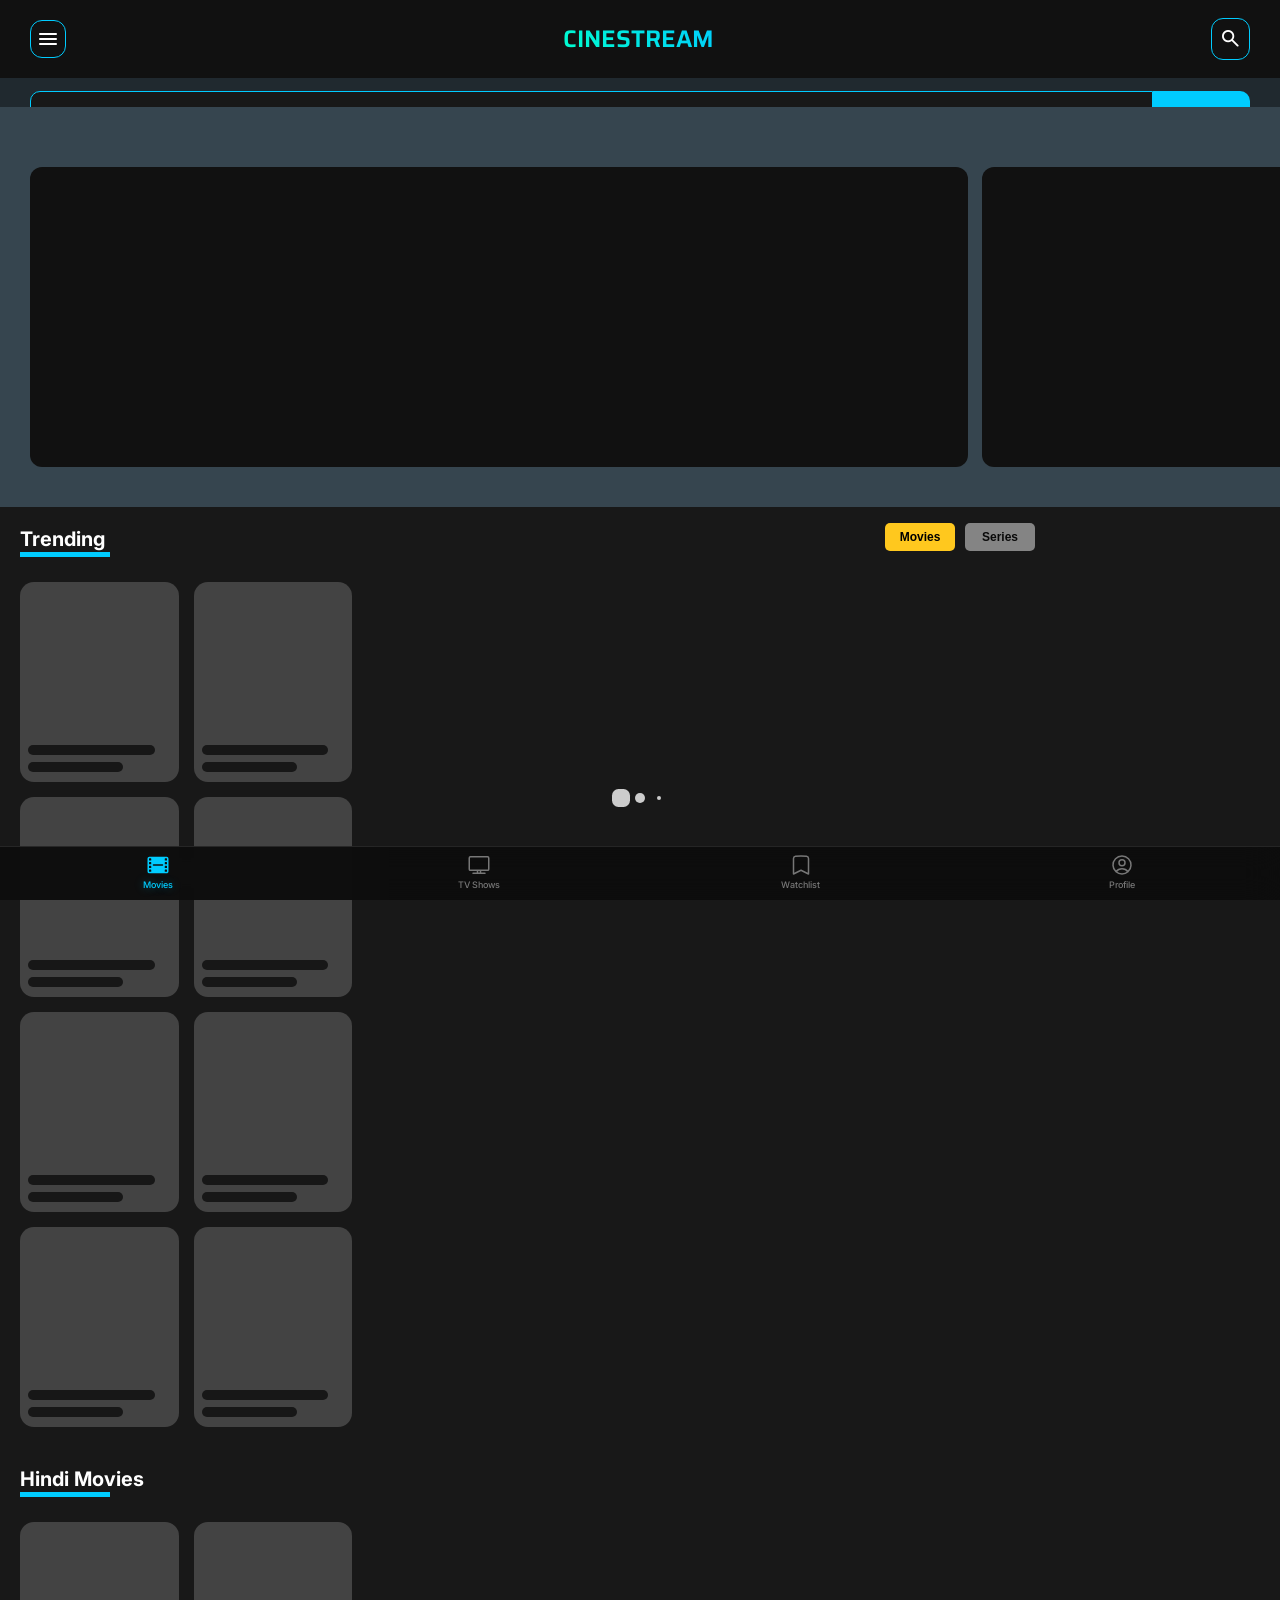
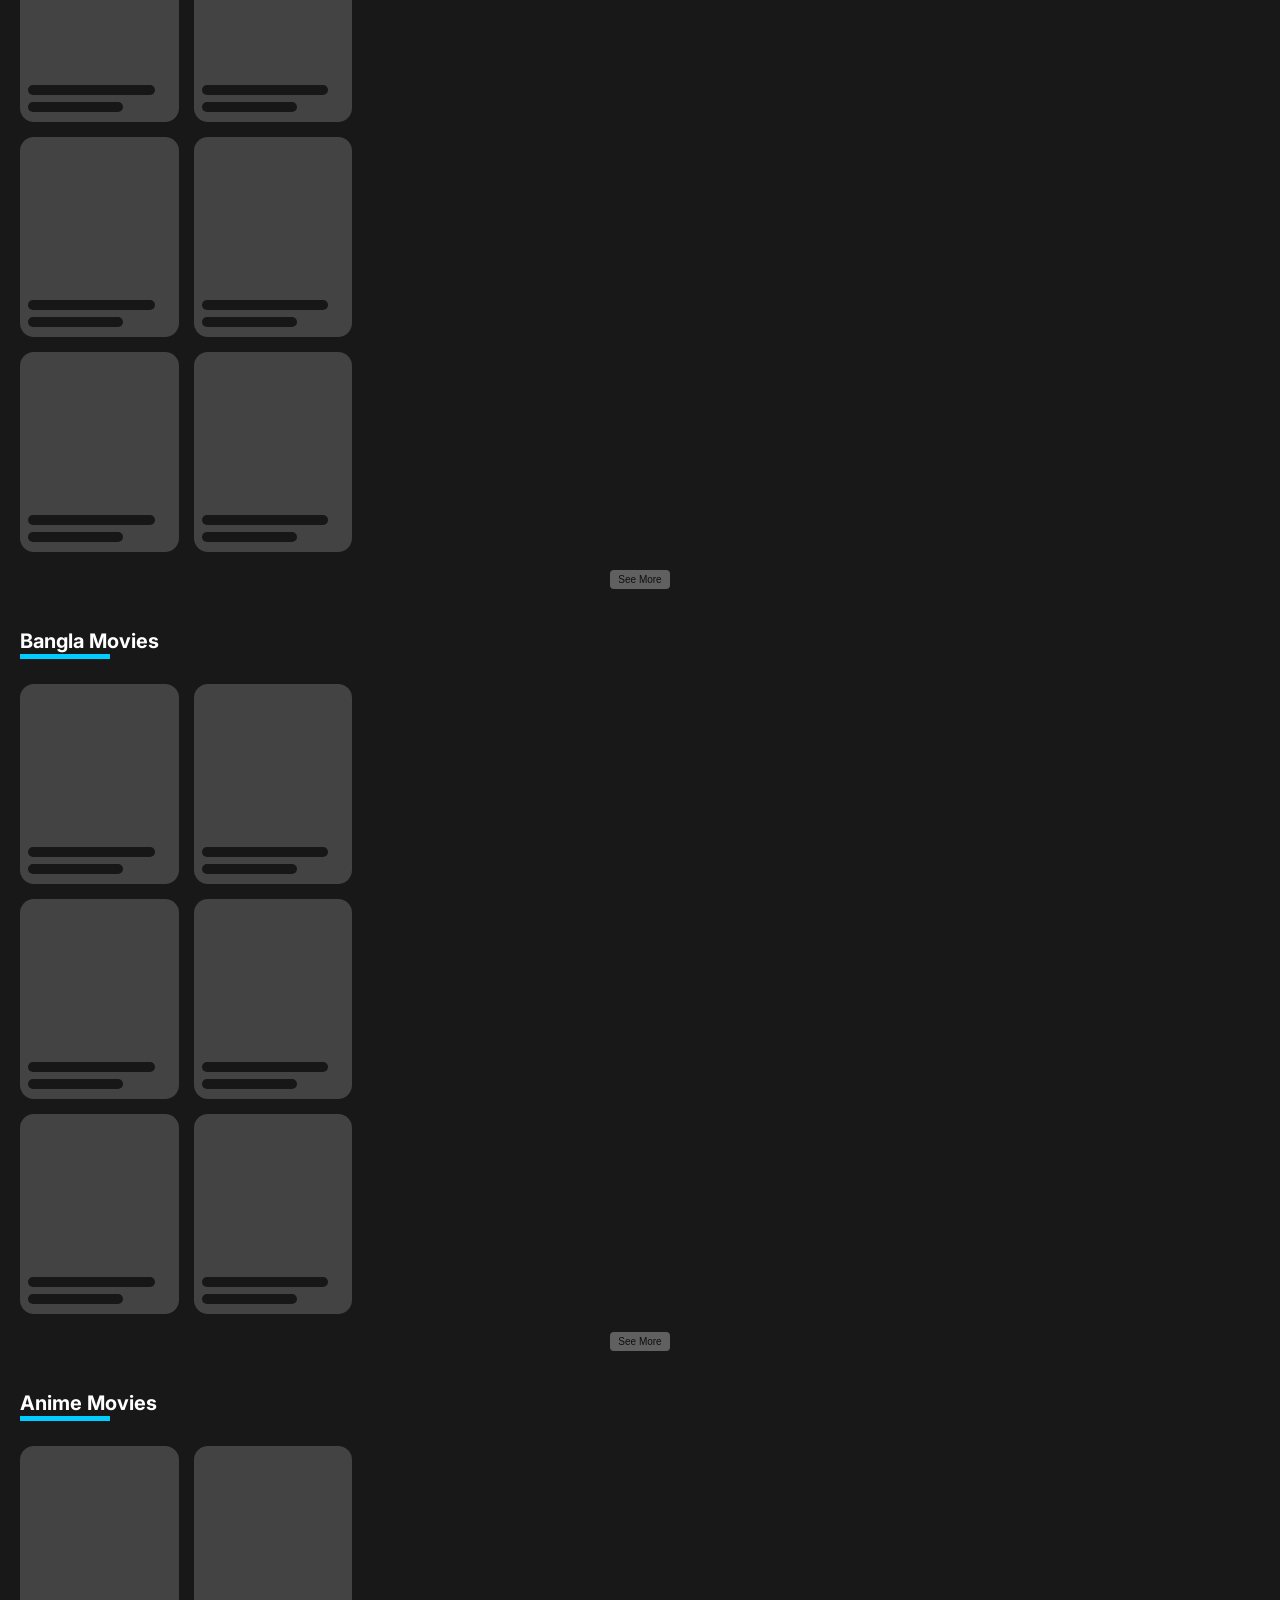
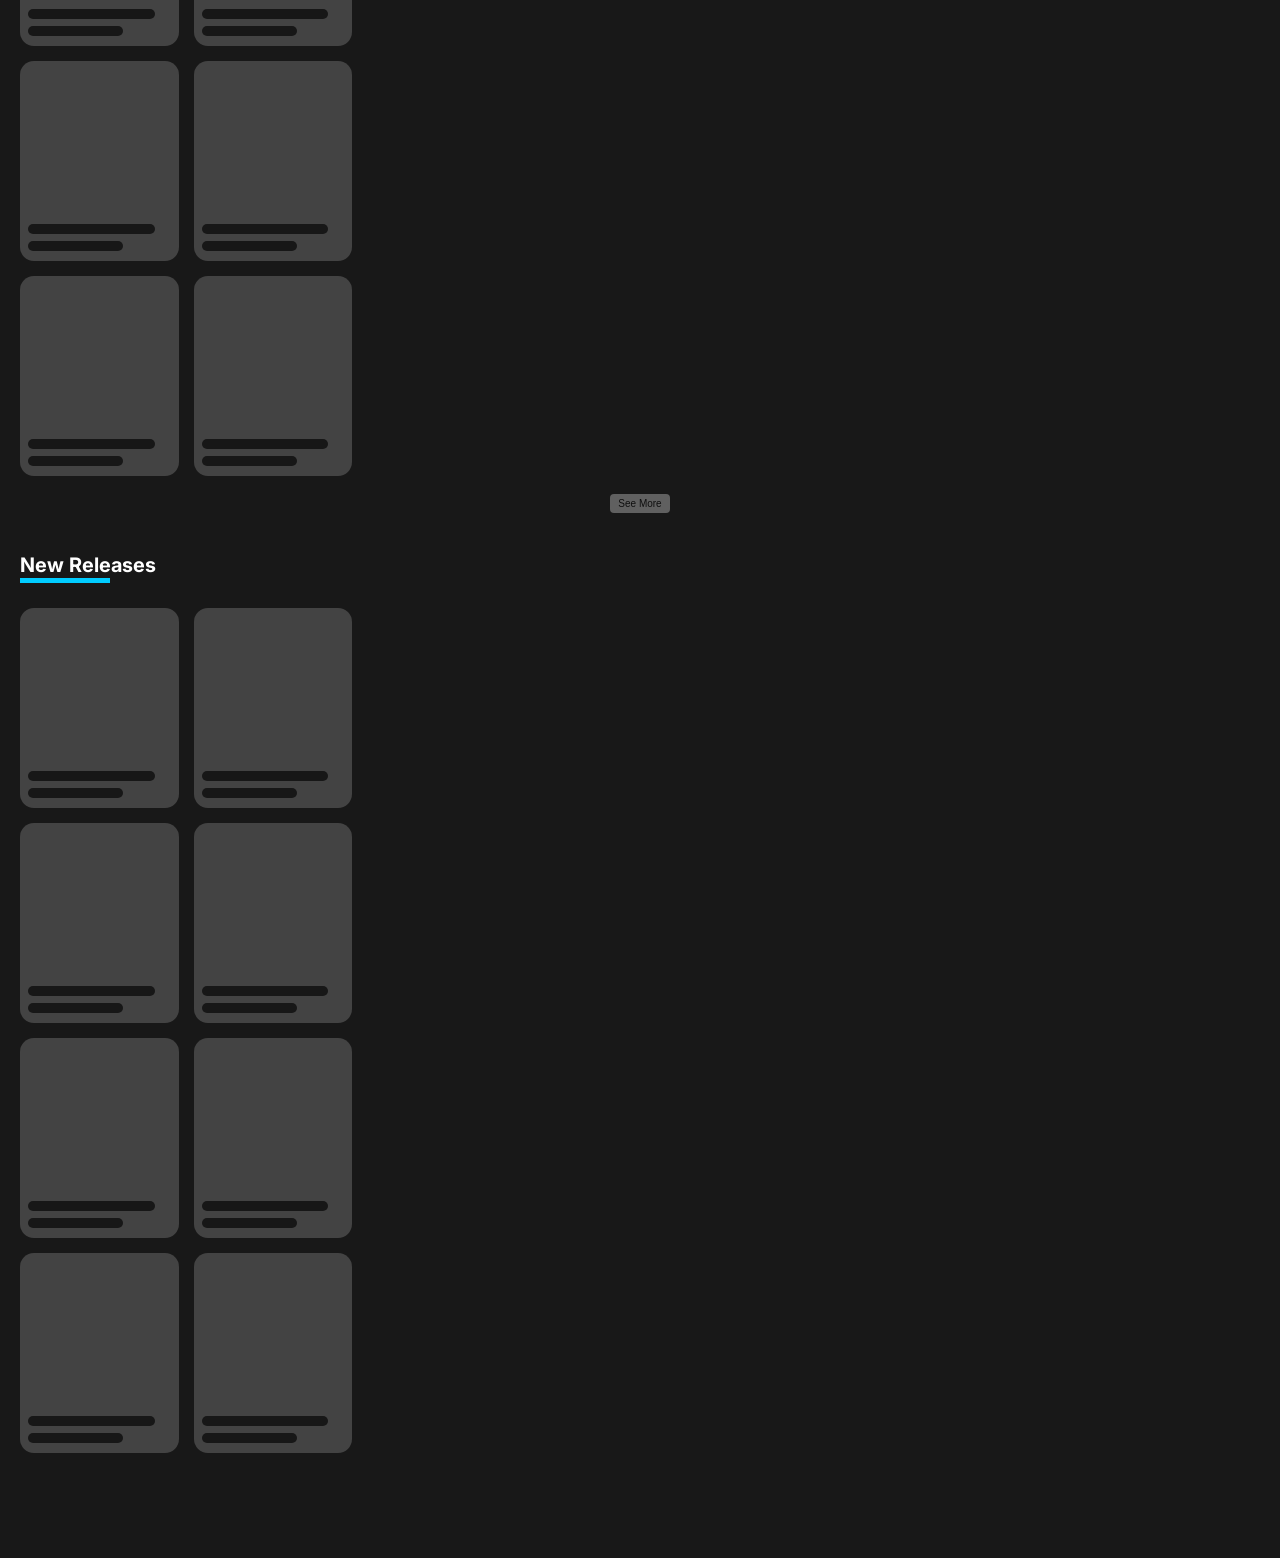
==== commit 7b21162c: "Add files via upload" ====
--- a/index.html
+++ b/index.html
@@ -233,360 +233,3 @@
   <script src="script.js"></script>
 </body>
 </html>
-
-          <h4>Watchlist</h4>
-          </div>
-                             
-          
-          <div class="language-box">
-  <div class="language-header" onclick="toggleLanguages()">
-    <span>Languages</span>
-    <span id="arrow">
-         <svg xmlns="http://www.w3.org/2000/svg" height="24px" viewBox="0 -960 960 960" width="24px" fill="#fff"><path d="M459-381 314-526q-3-3-4.5-6.5T308-540q0-8 5.5-14t14.5-6h304q9 0 14.5 6t5.5 14q0 2-6 14L501-381q-5 5-10 7t-11 2q-6 0-11-2t-10-7Z"/> </svg></span>
-  </div> 
-
-  <div class="language-list" id="languageList">
-    <div class="language-item" onclick="goLanguage('en')">English Movies</div>
-    <div class="language-item" onclick="goLanguage('hi')">Hindi Movies</div>
-    <div class="language-item" onclick="goLanguage('ta')">Tamil Movies</div>
-    <div class="language-item" onclick="goLanguage('bn')">Bangla Movies</div>
-  </div>
-</div>
-      
-    </div> 
-      
-     
-      <ul>
-          <li style="font-size: 15px;font-weight: 600; margin-bottom: 10px">Genre:</li>
-          <li><span onclick="goGenre('action')">Action</span></li>
-<li><span onclick="goGenre('adventure')">Adventure</span></li>
-<li><span onclick="goGenre('animation')">Animation</span></li>
-<li><span onclick="goGenre('anime')">Anime</span></li>
-<li><span onclick="goGenre('comedy')">Comedy</span></li>
-<li><span onclick="goGenre('crime')">Crime</span></li>
-<li><span onclick="goGenre('documentary')">Documentary</span></li>
-<li><span onclick="goGenre('drama')">Drama</span></li>
-<li><span onclick="goGenre('family')">Family</span></li>
-<li><span onclick="goGenre('fantasy')">Fantasy</span></li>
-<li><span onclick="goGenre('history')">History</span></li>
-<li><span onclick="goGenre('horror')">Horror</span></li>
-<li><span onclick="goGenre('music')">Music</span></li>
-<li><span onclick="goGenre('mystery')">Mystery</span></li>
-<li><span onclick="goGenre('romance')">Romance</span></li>
-<li><span onclick="goGenre('science_fiction')">Science Fiction</span></li>
-<li><span onclick="goGenre('thriller')">Thriller</span></li>
-<li><span onclick="goGenre('war')">War</span></li>
-<li><span onclick="goGenre('western')">Western</span></li>
-<li><span onclick="goGenre('tv_movie')">TV Movie</span></li>
-      </ul>
-  </div>
-  
-  <div class="menu-overlay">
-      
-  </div>
-  <!-- 🔍 FLOATING SEARCH BAR -->
-<div class="floating-search" id="floatingSearch">
-
-  <div class="search-bar">
-    <input type="text" id="homeSearchInput" placeholder="Search movies..." />
-    <button id="rightSearchBtn">Search</button>
-  </div>
-
-  <!-- ⚡ LIVE RESULTS -->
-  <div id="homeLiveResults" class="home-live-results"></div>
-
-</div>
-
-  <main id="app">
-      
-    <section class="hero-section">
-  
-  <!-- ARROWS 
-  
-  
-  -->
-  
-  <button class="hero-btn left" id="heroPrev">
-      <span class="material-symbols-rounded">
-arrow_back_ios
-</span>
-  </button>
-  <button class="hero-btn right" id="heroNext">
-      <span class="material-symbols-rounded">
-arrow_forward_ios
-</span>
-  </button>
-  
-  
- 
-  <div class="hero-wrapper" id="heroWrapper"></div>
-  <div id="heroDots"></div>
-
-</section>
-
-
-    <section>
-        <div class="content-btn" id="contentBtn">
-      <button class="movies-btn active" id="moviesBtn">Movies</button>
-      <button class="tv-btn" id="tvBtn">Series</button>
-  </div>
-      <h2>Trending</h2>
-      <div class="hd-line"></div>
-      <div class="movie-grid" id="trending"></div>
-    </section>
-    
-    <section class="section">
-  <h2>Hindi Movies</h2>
-  <div class="hd-line"></div>
-
-  <div id="hindi" class="movie-grid"></div>
-
-  <div class="see-more-wrap">
-    <button onclick="goLanguage('hi')" class="see-more-btn">
-      See More
-    </button>
-  </div>
-</section>
-
-<section class="section">
-  <h2>Bangla Movies</h2>
-  <div class="hd-line"></div>
-
-  <div id="bangla" class="movie-grid"></div>
-
-  <div class="see-more-wrap">
-    <button onclick="goLanguage('bn')" class="see-more-btn">
-      See More
-    </button>
-  </div>
-</section>
- <section class="section">
-  <h2>Anime Movies</h2>
- <div class="hd-line"></div>
-  <div id="anime" class="movie-grid"></div>
-
-  <div class="see-more-wrap">
-    <button onclick="goAnime('anime')" class="see-more-btn">
-  See More
-</button>
-  </div>
-</section>
-
-    <section>
-      <h2>New Releases</h2>
-      <div class="hd-line"></div>
-      <div class="movie-grid" id="new"></div>
-    </section>
-
-  </main>
-
-  <div class="loader-wrapper hidden" id="loader">
-  <div class="loader-icon"></div>
-</div>
-  
- <!--  
- <button id="scrollTopBtn">
-  <span class="material-symbols-rounded">arrow_upward</span>
-</button>
- --> 
-
-  <div id="toast" class="toast"></div>
-  
-  
-  <nav class="bottom-nav" id="bottomNav">
-
-  <div class="nav-item active" id="scrollTopBtn">
-      
-    <svg xmlns="http://www.w3.org/2000/svg" viewBox="0 0 24 24" fill="currentColor" class="size-6">
-  <path fill-rule="evenodd" d="M1.5 5.625c0-1.036.84-1.875 1.875-1.875h17.25c1.035 0 1.875.84 1.875 1.875v12.75c0 1.035-.84 1.875-1.875 1.875H3.375A1.875 1.875 0 0 1 1.5 18.375V5.625Zm1.5 0v1.5c0 .207.168.375.375.375h1.5a.375.375 0 0 0 .375-.375v-1.5a.375.375 0 0 0-.375-.375h-1.5A.375.375 0 0 0 3 5.625Zm16.125-.375a.375.375 0 0 0-.375.375v1.5c0 .207.168.375.375.375h1.5A.375.375 0 0 0 21 7.125v-1.5a.375.375 0 0 0-.375-.375h-1.5ZM21 9.375A.375.375 0 0 0 20.625 9h-1.5a.375.375 0 0 0-.375.375v1.5c0 .207.168.375.375.375h1.5a.375.375 0 0 0 .375-.375v-1.5Zm0 3.75a.375.375 0 0 0-.375-.375h-1.5a.375.375 0 0 0-.375.375v1.5c0 .207.168.375.375.375h1.5a.375.375 0 0 0 .375-.375v-1.5Zm0 3.75a.375.375 0 0 0-.375-.375h-1.5a.375.375 0 0 0-.375.375v1.5c0 .207.168.375.375.375h1.5a.375.375 0 0 0 .375-.375v-1.5ZM4.875 18.75a.375.375 0 0 0 .375-.375v-1.5a.375.375 0 0 0-.375-.375h-1.5a.375.375 0 0 0-.375.375v1.5c0 .207.168.375.375.375h1.5ZM3.375 15h1.5a.375.375 0 0 0 .375-.375v-1.5a.375.375 0 0 0-.375-.375h-1.5a.375.375 0 0 0-.375.375v1.5c0 .207.168.375.375.375Zm0-3.75h1.5a.375.375 0 0 0 .375-.375v-1.5A.375.375 0 0 0 4.875 9h-1.5A.375.375 0 0 0 3 9.375v1.5c0 .207.168.375.375.375Zm4.125 0a.75.75 0 0 0 0 1.5h9a.75.75 0 0 0 0-1.5h-9Z" clip-rule="evenodd" />
-</svg>
-
-
-    <span>Movies</span>
-  </div>
-
-  <a href="series.html" class="nav-item">
-    <svg xmlns="http://www.w3.org/2000/svg" fill="none" viewBox="0 0 24 24" stroke-width="1.5" stroke="currentColor" class="size-6">
-  <path stroke-linecap="round" stroke-linejoin="round" d="M6 20.25h12m-7.5-3v3m3-3v3m-10.125-3h17.25c.621 0 1.125-.504 1.125-1.125V4.875c0-.621-.504-1.125-1.125-1.125H3.375c-.621 0-1.125.504-1.125 1.125v11.25c0 .621.504 1.125 1.125 1.125Z" />
-</svg>
-
-    <span>TV Shows</span>
-  </a>
-
-  <a href="watchlist.html" class="nav-item">
-    <svg xmlns="http://www.w3.org/2000/svg" fill="none" viewBox="0 0 24 24" stroke-width="1.5" stroke="currentColor" class="size-6">
-  <path stroke-linecap="round" stroke-linejoin="round" d="M17.593 3.322c1.1.128 1.907 1.077 1.907 2.185V21L12 17.25 4.5 21V5.507c0-1.108.806-2.057 1.907-2.185a48.507 48.507 0 0 1 11.186 0Z" />
-</svg>
-    <span>Watchlist</span>
-  </a>
-
-  <a href="profile.html" class="nav-item">
-    <svg xmlns="http://www.w3.org/2000/svg" fill="none" viewBox="0 0 24 24" stroke-width="1.5" stroke="currentColor" class="size-6">
-  <path stroke-linecap="round" stroke-linejoin="round" d="M17.982 18.725A7.488 7.488 0 0 0 12 15.75a7.488 7.488 0 0 0-5.982 2.975m11.963 0a9 9 0 1 0-11.963 0m11.963 0A8.966 8.966 0 0 1 12 21a8.966 8.966 0 0 1-5.982-2.275M15 9.75a3 3 0 1 1-6 0 3 3 0 0 1 6 0Z" />
-</svg>
-
-    <span>Profile</span>
-  </a>
-
-</nav>
-  <script src="script.js"></script>
-</body>
-</html>
-
-          <h4>Watchlist</h4>
-          </div>
-                             
-          
-          <div class="language-box">
-  <div class="language-header" onclick="toggleLanguages()">
-    <span>Languages</span>
-    <span id="arrow">
-         <svg xmlns="http://www.w3.org/2000/svg" height="24px" viewBox="0 -960 960 960" width="24px" fill="#fff"><path d="M459-381 314-526q-3-3-4.5-6.5T308-540q0-8 5.5-14t14.5-6h304q9 0 14.5 6t5.5 14q0 2-6 14L501-381q-5 5-10 7t-11 2q-6 0-11-2t-10-7Z"/> </svg></span>
-  </div> 
-
-  <div class="language-list" id="languageList">
-    <div class="language-item" onclick="goLanguage('en')">English Movies</div>
-    <div class="language-item" onclick="goLanguage('hi')">Hindi Movies</div>
-    <div class="language-item" onclick="goLanguage('ta')">Tamil Movies</div>
-    <div class="language-item" onclick="goLanguage('bn')">Bangla Movies</div>
-  </div>
-</div>
-      
-    </div> 
-      
-     
-      <ul>
-          <li style="font-size: 15px;font-weight: 600; margin-bottom: 10px">Genre:</li>
-          <li><span onclick="goGenre('action')">Action</span></li>
-<li><span onclick="goGenre('adventure')">Adventure</span></li>
-<li><span onclick="goGenre('animation')">Animation</span></li>
-<li><span onclick="goGenre('anime')">Anime</span></li>
-<li><span onclick="goGenre('comedy')">Comedy</span></li>
-<li><span onclick="goGenre('crime')">Crime</span></li>
-<li><span onclick="goGenre('documentary')">Documentary</span></li>
-<li><span onclick="goGenre('drama')">Drama</span></li>
-<li><span onclick="goGenre('family')">Family</span></li>
-<li><span onclick="goGenre('fantasy')">Fantasy</span></li>
-<li><span onclick="goGenre('history')">History</span></li>
-<li><span onclick="goGenre('horror')">Horror</span></li>
-<li><span onclick="goGenre('music')">Music</span></li>
-<li><span onclick="goGenre('mystery')">Mystery</span></li>
-<li><span onclick="goGenre('romance')">Romance</span></li>
-<li><span onclick="goGenre('science_fiction')">Science Fiction</span></li>
-<li><span onclick="goGenre('thriller')">Thriller</span></li>
-<li><span onclick="goGenre('war')">War</span></li>
-<li><span onclick="goGenre('western')">Western</span></li>
-<li><span onclick="goGenre('tv_movie')">TV Movie</span></li>
-      </ul>
-  </div>
-  
-  <div class="menu-overlay">
-      
-  </div>
-  <!-- 🔍 FLOATING SEARCH BAR -->
-<div class="floating-search" id="floatingSearch">
-
-  <div class="search-bar">
-    <input type="text" id="homeSearchInput" placeholder="Search movies..." />
-    <button id="rightSearchBtn">Search</button>
-  </div>
-
-  <!-- ⚡ LIVE RESULTS -->
-  <div id="homeLiveResults" class="home-live-results"></div>
-
-</div>
-
-  <main id="app">
-      
-    <section class="hero-section">
-  
-  <!-- ARROWS 
-  
-  
-  -->
-  
-  <button class="hero-btn left" id="heroPrev">
-      <span class="material-symbols-rounded">
-arrow_back_ios
-</span>
-  </button>
-  <button class="hero-btn right" id="heroNext">
-      <span class="material-symbols-rounded">
-arrow_forward_ios
-</span>
-  </button>
-  
-  
- 
-  <div class="hero-wrapper" id="heroWrapper"></div>
-  <div id="heroDots"></div>
-
-</section>
-
-
-    <section>
-        <div class="content-btn" id="contentBtn">
-      <button class="movies-btn active" id="moviesBtn">Movies</button>
-      <button class="tv-btn" id="tvBtn">Series</button>
-  </div>
-      <h2>Trending</h2>
-      <div class="hd-line"></div>
-      <div class="movie-grid" id="trending"></div>
-    </section>
-    
-    <section class="section">
-  <h2>Hindi Movies</h2>
-  <div class="hd-line"></div>
-
-  <div id="hindi" class="movie-grid"></div>
-
-  <div class="see-more-wrap">
-    <button onclick="goLanguage('hi')" class="see-more-btn">
-      See More
-    </button>
-  </div>
-</section>
-
-<section class="section">
-  <h2>Bangla Movies</h2>
-  <div class="hd-line"></div>
-
-  <div id="bangla" class="movie-grid"></div>
-
-  <div class="see-more-wrap">
-    <button onclick="goLanguage('bn')" class="see-more-btn">
-      See More
-    </button>
-  </div>
-</section>
- <section class="section">
-  <h2>Anime Movies</h2>
- <div class="hd-line"></div>
-  <div id="anime" class="movie-grid"></div>
-
-  <div class="see-more-wrap">
-    <button onclick="goAnime('anime')" class="see-more-btn">
-  See More
-</button>
-  </div>
-</section>
-
-    <section>
-      <h2>New Releases</h2>
-      <div class="hd-line"></div>
-      <div class="movie-grid" id="new"></div>
-    </section>
-
-  </main>
-
-  <div class="loader-wrapper hidden" id="loader">
-  <div class="loader-icon"></div>
-</div>
-  
-  <button id="scrollTopBtn">
-  <span class="material-symbols-rounded">arrow_upward</span>
-</button>
-  <div id="toast" class="toast"></div>
-  <script src="script.js"></script>
-</body>
-</html>
--- a/style.css
+++ b/style.css
@@ -2361,2079 +2361,3 @@
   opacity: 0.7;
   transform: scale(0.95);
 }
-  --logo: #000;
-  --nav: #00ccff;
-}
-
-body {
-  background: var(--bg);
-  font-family: "Inter", 'Poppins', sans-serif;
-  color: var(--text);
-  -webkit-user-select: none;  /* Safari / Chrome */
-  -moz-user-select: none;     /* Firefox */
-}
-
-/* 🔝 NAVBAR */
-header {
-  position: fixed;
-  top: 0;
-  z-index: 100;
-  width: 100%;
-  
-}
-.navbar {
-  
-  display: flex;
-  justify-content: space-between;
-  align-items: center;
-  padding: 14px 16px;
-  background: var(--nav);
-  backdrop-filter: blur(10px);
-}
-
-.logo {
-  font-size: 22px;
-  font-weight: 600;
-  background: var(--logo);
-  -webkit-background-clip: text;
-  color: transparent;
-  font-family: "Saira";
-}
-
-
-
-.menu {
-    padding: 5px 5px 0 5px;
-    background : transparent;
-    border: solid 1px var(--accent);
-    border-radius: 12px;
-    font-size: 22px;
-    color:#fff;
-    transition: all 0.3s ease;
-}
-
-.search,.close {
-     
-    padding: 7px 7px 2px 7px;
-    transition: all 0.3s ease;
-    border: solid 1px var(--accent);
-    border-radius: 12px;
-    color: #fff;
-    
-    background :none;
-}
-.search span,.close span {
-    font-size: 22px;
-}
-
-.menu:active, .search:active, .close:active {
-    opacity: 0.6;
-}
-
-.menu-page {
-    width: 40%;
-    padding: 16px 15px;
-    position : fixed;
-    top: 69px;
-    left: -200px;
-    max-height: 80vh;
-    overflow-y : auto;
-    background: #000;
-    z-index: 102;
-    border-radius: 10px;
-    border: 1px solid #575757;
-    transition: all 0.3s ease;
-}
-
-.language-box {
-  width: 100%;
-  margin: 0px 0 0px 0;
-  
-  overflow: hidden;
-  backdrop-filter: blur(12px);
-}
-
-.language-header {
-  display: flex;
-  justify-content: center;
-  gap: 5px;
-  align-items: center;
-  padding:  0px 8px;
-  color: white;
-  font-size: 13px;
-  font-weight: 600;
-  cursor: pointer;
-  border-radius: 8px;
-  border: 1px solid #ccc;
-}
-
-
-
-#arrow {
-  transition: all 0.3s ease;
-}
-
-.language-list {
-  max-height: 0;
-  overflow: hidden;
-  transition: all 0.3s ease;
-  display: flex;
-  flex-direction: column;
-  gap: 10px;
-  margin: 8px 0;
-}
-
-.language-list.active {
-  max-height: 300px;
-  padding: 5px 0;
-}
-
-.language-item {
-  font-family: Inter;
-  font-size: 12px;
-  font-weight: 400;
-  
-  color: #fff;
-  cursor: pointer;
-  
-  
-}
-
-
-
-.menu-page ul li{
-    list-style: none;
-}
-
-.menu-page ul li span{
-    
-    margin-bottom: 15px;
-    font-size: 12px;
-    display: block;
-    
-    transition: transform 0.10s ease;
-}
-
-.menu-page ul li span:active {
-    color: var(--accent);
-}
-
-.menu-overlay {
-    position: fixed;
-    top: 0;
-    left: 0;
-    width: 100%;
-    height: 100vh;
-    background: rgba(0,0,0,0);
-    opacity: 0;
-    visibility: hidden;
-    transition: 0.3s;
-    z-index: 101;
-}
-
-/* Show overlay */
-.menu-overlay.active {
-    opacity: 1;
-    visibility: visible;
-}
-
-#themeToggle {
-  background: none;
-  border: none;
-  font-size: 18px;
-  color: var(--text);
-}
-
-
-
-/* 🔍 FLOATING SEARCH */
-.floating-search {
-  position: fixed;
-  top: 60px; /* navbar height অনুযায়ী adjust করো */
-  z-index: 99;
-  padding: 0;
-  width:100%;
-  max-height: 0px;
-  overflow :hidden ;
-  background: var(--nav);
-  transition: all 0.2s ease;
-
-  
-}
-
-/* ACTIVE */
-.floating-search.active {
-  padding: 10px 14px;
-  max-height: 690px;
-  
-}
-
-/* search-bar reuse (menu page er moto) */
-.search-bar {
-  display: flex;
-  gap: 8px;
-}
-
-.search-bar input {
-  flex: 1;
-  padding: 10px;
-  border-radius: 10px;
-  border: none;
-  background: var(--card);
-  color: var(--text);
-}
-
-.search-bar button {
-  background: var(--accent);
-  border: none;
-  padding: 10px 14px;
-  border-radius: 10px;
-}
-
-/* live box reuse */
-.home-live-results {
-  margin-top: 8px;
-  margin-left: 8px;
-  width: 80%;
-  background: #36454F;
-  border-radius: 10px;
-  max-height: 500px;
-  overflow-y: auto;
-  display: none;
-}
-
-
-
-/* 🎬 SECTIONS */
-
-
-section {
-  padding: 14px;
-  position: relative;
-}
-
-h2 {
-  margin-bottom: 10px;
-  font-size: 20px;
-  
-}
-
-.hd-line{
-    width: 90px;
-    height: 5px;
-    background: var(--accent);
-    margin-bottom : 25px;
-    margin-top: -9px ;
-}
-
-.see-more-wrap {
-  display: flex;
-  justify-content: center;
-  margin-top: 18px;
-}
-
-.see-more-btn {
-  padding: 4px 8px;
-  border-radius: 4px;
-
-  border: none;
-  background: #ccc;
-
-  color: #000;
-  font-size: 10px;
-  font-weight: 500;
-  opacity:0.4;
-  transition: all 0.25s ease;
-}
-
-.see-more-btn:hover {
-  background: rgba(0,204,255,0.15);
-}
-
-/* ARROWS */
-.hero-btn {
-  position: absolute;
-  top: 140px;
-  text-shadow: 0px 0px 6px rgba(0,0,0,0.9);
-  z-index: 5;
-  background: none;
-  border: none;
-  color: #ccc;
-  font-size: 18px;
-  padding: 4px 0px 0 8px;
-  border-radius: 50%;
-  display: none;
-}
-
-.hero-btn.left {
-  left: 10px;
-}
-
-.hero-btn.right {
-  right: 10px;
-}
-
-/* make section relative */
-.hero-section {
-  position: relative;
-  margin-top: 67px;
-  padding:  16px 0px 18px 14px;
-  background: #36454F;
-  
-  
-}
-
-/* smoother scroll snap feel */
-/* Hero wrapper grab cursor */
-#heroWrapper {
-  cursor: grab;
-  user-select: none;
-}
-#heroWrapper:active {
-  cursor: grabbing;
-}
-
-/* Dot indicators */
-#heroDots {
-  display: flex;
-  justify-content: center;
-  gap: 6px;
-  margin-top: 10px;
-}
-
-.hero-dot {
-  width: 8px;
-  height: 8px;
-  border-radius: 50%;
-  background: rgba(255,255,255,0.3);
-  cursor: pointer;
-  transition: all 0.3s ease;
-}
-
-.hero-dot.active {
-  background: #fff;
-  width: 22px;
-  border-radius: 4px;
-}
-
-.hero-wrapper {
-  display: flex;
-  gap: 14px;
-  overflow-x: auto;
-  scroll-behavior: smooth;
-  scrollbar-width: none;
-}
-
-.hero-wrapper::-webkit-scrollbar {
-  display: none;
-}
-
-/* 🎥 HERO CARD */
-.hero-card {
-  width: 78%; /* 1 full + next peek */
-  height: 300px;
-  border-radius: 12px;
-  overflow: hidden;
-  position: relative;
-  flex-shrink: 0;
-  background: var(--bg);
-}
-
-/* IMAGE */
-.hero-card img {
-  width: 100%;
-  height: 100%;
-  object-fit: cover;
-}
-
-/* OVERLAY */
-.hero-overlay {
-  position: absolute;
-  bottom: 0px;
-  width: 100%;
-  padding: 14px;
-  display: flex;
-  flex-direction :column ;
-  background: linear-gradient(to top, rgba(0,0,0,1), transparent);
-}
-
-.hero-title {
-  font-size: 16px;
-  font-weight: 800;
-  text-transform: uppercase ;
-}
-
-.hero-meta {
-  margin-top: 5px;
-  font-size: 12px;
-  color: var(--accent);
-  font-weight: 700;
-}
-
-.hero-play-btn {
-  position: absolute;
-  top: 90px;
-  left: 50%;
-  transform: translateX(-50%);
-
-  width: 60px;
-  height: 60px;
-  border-radius: 50%;
-
-  display: flex;
-  align-items: center;
-  justify-content: center;
-
-  background: var(--accent);
-  border: none;
-
-  backdrop-filter: blur(6px);
-  -webkit-backdrop-filter: blur(6px);
-
-  cursor: pointer;
-
-  /* 🔥 pulse glow */
-  animation: pulseGlow 1.8s infinite ease-in-out;
-}
-
-/* ICON */
-.hero-play-btn .material-icons {
-  font-size: 34px;
-  color:#000; 
-  
-
-}
-
-
-
-/* 🔥 PULSE ANIMATION */
-@keyframes pulseGlow {
-  0% {
-    box-shadow: 0 0 0 0 rgba(0, 204, 255, 0.6);
-  }
-  70% {
-    box-shadow: 0 0 0 18px rgba(0, 204, 255, 0);
-  }
-  100% {
-    box-shadow: 0 0 0 0 rgba(0, 204, 255, 0);
-  }
-}
-
-
-.overlay-btn {
-    display :flex;
-    align-items :center ;
-    gap: 18px;
-    margin-left: 8px;
-    margin-top: 12px;
-    
-    width:100%;
-}
-
-.overlay-btn button {
-    font-size: 15px;
-    font-weight: bold ;
-    border-radius: 8px;
-    font-family: Inter;
-}
-.overlay-right {
-    background: var(--accent);
-    padding: 7px 14px;
-    color: #000;
-    border: none;
-}
-.overlay-left {
-    background: transparent;
-    border: solid 1px var(--accent);
-    padding: 6px 20px;
-    color:var(--accent);
-}
-/* BADGE */
-.hero-badge {
-  position: absolute;
-  top: 15px;
-  right: 20px;
-  background: rgba(0,0,0,0.8);
-  padding: 4px 10px;
-  border-radius: 10px;
-  z-index: 10;
-  font-size: 13px;
-  font-weight: 800;
-  color: #fff;
-}
-
-/* 📱 GRID */
-.movie-grid {
-  display: grid;
-  grid-template-columns: repeat(2, 1fr);
-  gap: 15px;
-}
-
-/* 🎥 CARD */
-.movie-card {
-  position: relative;
-  border-radius: 14px;
-  overflow: hidden;
-  background: var(--card);
-  transition: transform 0.3s ease;
-  height: 200px;
-  text-align: ceneter;
-}
-
-/*
-.movie-card:hover {
-  transform: scale(1.04);
-}
-
-*/
-
-/* POSTER */
-.movie-card img {
-  width: 100%;
-  height: 100%;
-  object-fit: cover;
-  
-  
-}
-
-/* BADGES */
-.badge {
-  position: absolute;
-  top: 14px;
-  
-  font-size: 12px;
-  overflow :hidden;
-  
-}
-
-.badge.left {
-  left: 0px;
-  background: var(--accent);
-  color: #000;
-  padding: 2px 10px;
-  border-radius: 0 2px 2px 0;
-  font-weight: 600;
-}
-
-.shimmer::before {
-    content: '';
-    position: absolute;
-    top: 0;
-    left: -100%;
-    width: 60%;
-    height: 100%;
-    background: linear-gradient(
-        120deg,
-        transparent,
-        rgba(255,255,255,0.6),
-        transparent
-    );
-    animation: shine 2.7s  infinite;
-}
-
-@keyframes shine {
-    100% {
-        left: 120%;
-    }
-}
-
-.badge.right {
-  right: 8px;
-  border-radius: 6px;
-  color: #000;
-  padding: 3px 8px;
-  font-weight: 600;
-  background: rgba(255,255,255,0.8);
-}
-
-.bookmark-btn {
-  position: absolute;
-  top: 44px; /* badge er niche */
-  right: 9px;
-padding: 18px 17px 16px 17px;
-  width: 25px;
-  height: 25px;
-
-  display: flex;
-  align-items: center;
-  justify-content: center;
-
-  border-radius: 50%;
-  background: rgba(0,0,0,0.3);
-
-  transition: all 0.6s ease;
-  cursor: pointer;
-}
-.bookmark-btn {
-    
-  transition: all 0.9s ease;
-}
-
-.bookmark-btn:active {
-    transform: scale(0.9);
-}
-
-.bookmark-icon:active {
-    transform: scale(0.9);
-}
-
-.bookmark-btn.active {
-  background: rgba(0,0,0,0.7);
-}
-
-.bookmark-btn img {
-  width: 24px;
-  height: 24px;
-  display: block;
-}
-
-
-
-
-
-/* OVERLAY */
-.overlay {
-  position: absolute;
-  bottom: 0;
-  width: 100%;
-  padding: 8px;
-  background: linear-gradient(
-  to top,
-  rgba(0,0,0,0.5) 0%,   
-  rgba(0,0,0,0.7) 30%, 
-  rgba(0,0,0,0.4) 70%,  
-  transparent 100%     
-);
-}
-
-.overlay h3 {
-  font-size: 15px;
-  white-space: nowrap;
-  overflow: hidden;
-  text-overflow: ellipsis;
-  color: #fff;
-  }
-
-.overlay p {
-  font-size: 11px;
-  color: #aaa;
-}
-
-/* 🔄 LOADER */
-
-.loader-wrapper {
-  position: fixed;
-  bottom: 28px;
-  left: 50%;
-  transform: translateX(-50%);
-  z-index: 11;
-}
-.loader-wrapper2 {
-  position: fixed;
-  bottom: 50%;
-  left: 50%;
-  transform: translate(-50%);
-  z-index: 11;
-}
-
-.loader-icon {
-  color: #ccc;
-  width: 4px;
-  aspect-ratio: 1;
-  border-radius: 50%;
-  box-shadow: 19px 0 0 7px, 38px 0 0 3px, 57px 0 0 0;
-  transform: translateX(-38px);
-  animation: l21 .5s infinite alternate linear;
-}
-
-@keyframes l21 {
-  50%  {box-shadow: 19px 0 0 3px, 38px 0 0 7px, 57px 0 0 3px}
-  100% {box-shadow: 19px 0 0 0  , 38px 0 0 3px, 57px 0 0 7px}
-}
-/*
-.loader-icon {
-  border: 4px solid #333;
-  border-top: 4px solid #00ffcc;
-  border-radius: 50%;
-  width: 30px;
-  height: 30px;
-  animation: spin 1s linear infinite;
-}
-
-@keyframes spin {
-  100% { transform: rotate(360deg); }
-}
-*/
-.hidden {
-  display: none;
-}
-
-
-
-/* ✨ FADE-IN */
-.movie-card {
-  opacity: 0;
-  animation: fadeIn 0.5s forwards;
-}
-
-@keyframes fadeIn {
-  to { opacity: 1; }
-}
-
-
-/* details page */
-.details-hero{
-    margin-top: 70px;
-}
-.details-hero img {
-  width: 100%;
-  height: 220px;
-  object-fit: cover;
-  
-}
-
-.details-content {
-  padding: 16px;
-}
-
-.details-content h1 {
-  font-size: 28px;
-  margin-bottom: 10px;
-  text-transform: uppercase;
-}
-
-.details-content h4 {
-  font-size: 14px;
-  margin-bottom: 10px;
-  color: #ccc;
-}
-
-.det2 {
-    display: flex ;
-    align-items: center ;
-    gap: 12px;
-}
-
-.watchlist-con {
-    text-align :center ;
-    transition: all 0.3s ease;
-    
-    background: #000;
-    border: none;
-    border-radius: 12px;
-    padding: 6px 6px 0px 6px;
-}
-
-.watchlist-con.active {
-    background: rgba(0,204,255,0.15);
-    
-}
-.watchlist-con h5{
-    font-size: 10px;
-    color:#ccc;
-    font-weight: 500;
-    display:none;
-}
-
-.watchlist-btn {
-  transition: all 0.4s ease;
-  background: transparent;
-  border: none;
-  color: #ccc;
-  
-}
-
-
-
-.watchlist-btn img {
-  width: 32px;
-}
-
-.watchlist-btn:active {
-    transform: scale(0.8);
-}
-
- #wList {
-    display: flex ;
-    gap: 2px;
-    align-items: center;
-    justify-content: center;
-    padding: 4px 4px 4px 2px;
-    width: 100%;
-    background: #ccc ;
-    border-radius: 8px;
-    opacity: 1;
-    
-}
-
-#wLisht:active {
-    opacity: 0.7;
-}
-
- #wList h4{
-    font-size: 14px;
-    color: #111;
-}
-
- #wList span{
-    font-size: 30px;
-    padding: 0;
-    
-    
-}
-
-.remove-btn {
-  position: absolute;
-  top: 42px;
-  right: 10px;
-  background: rgba(0,0,0,0.3);
-  border: none;
-  color: #ccc;
-  border-radius: 50%;
-  padding: 4px 4px 1px 4px;
-  
-  z-index: 1000;
-  font-weight: 600;
-  font-family: Inter;
-}
-
-.remove-btn span {
-    font-size: 22px;
-}
-
-.genres {
-  margin: 18px 0 16px;
-  display: flex;
-  flex-wrap: wrap;
-  gap: 10px 6px;
-  width: 100%;
-  
-  
-}
-
-.genres span {
-  font-size: 11px;
-  padding: 4px 8px;
-  border-radius: 20px;
-  background: rgba(0,204,255,0.15);
-  color: var(--accent);
-  border: 1px solid rgba(0,204,255,0.3);
-  
-}
-.details-content p {
-  font-family: Inter, "Poppins";
-  margin: 14px 0;
-  font-size: 16px;
-}
-.play-btn {
-  background: var(--accent);
-  display :flex ;
-  align-items :center ;
-  justify-content: center ;
-  border: none;
-  padding: 9px;
-  width: 100%;
-  border-radius: 10px;
-  list-style: none ;
-  gap: -3px;
-  font-weight: 500;
-  font-family: Inter;
-  margin-top: 18px;
-  color: #000;
-  font-size: 18px;
-  box-shadow: 0 0 22px rgba(0,204,255,0.35), 0 4px 18px rgba(0,0,0,0.4);
-  transition: transform 0.3s ease;
-}
-
-.play-btn:active{
-    transform: scale(0.9);
-}
-.download-btn:active{
-    transform: scale(0.9);
-}
-/* DOWNLOAD BUTTON */
-.download-btn {
-  margin-top: 10px;
-  background: var(--bg);
-  gap:5px;
-  color: var(--text);
-  border: 1px solid var(--accent);
-  display :flex ;
-  align-items :center ;
-  justify-content: center ;
-  padding: 12px;
-  width: 100%;
-  border-radius: 10px;
-  transition: transform 0.3s ease;
-}
-
-
-/* TRAILER */
-.trailer {
-   margin-top: 50px; 
-}
-
-
-.trailer iframe {
-  width: 100%;
-  height: 200px;
-  margin-top: 10px;
-  border-radius: 10px;
-}
-
-/* CAST */
-
-.cast-section {
-    margin-top: 30px;
-}
-.cast-row {
-  display: flex;
-  overflow-x: auto;
-  gap: 10px;
-  margin-top: 10px;
-}
-
-.cast-card {
-  min-width: 80px;
-  text-align: center;
-}
-
-.cast-card img {
-  width: 100%;
-  height: 100px;
-  object-fit: cover;
-  border-radius: 10px;
-}
-
-.cast-card p {
-  font-size: 10px;
-}
-
-/* SIMILAR */
-.similar-section {
-    margin-top: 30px;
-    margin-bottom: 60px;
-}
-.similar-row {
-  display: flex;
-  overflow-x: auto;
-  gap: 10px;
-  margin-top: 10px;
-}
-
-.similar-card {
-  min-width: 120px;
-}
-
-.similar-card img {
-  width: 100%;
-  border-radius: 10px;
-}
-
-/* details end*/
-
-/* search page start */
-
-
-.search-page {
-  margin-top: 80px;
-  padding: 14px;
-}
-
-/* SEARCH BAR */
-.search-bar {
-  display: flex;
-  gap: 0px;
-}
-
-.search-bar input {
-  flex: 1;
-  padding: 17px 12px;
-  border-radius: 10px 0 0 10px;
-  border: solid 1px var(--accent);
-  background: var(--bg);
-  color: var(--text);
-  font-size: 16px;
-}
-.search-bar input:focus{
-    outline: none;
-}
-.search-bar button {
-  background: var(--accent);
-  border: none;
-  font-size: 16px;
-  font-family: Inter;
-  font-weight: 700;
-  padding: 16px 11px;
-  border-radius: 0 10px 10px 0;
-}
-
-/* LIVE RESULTS */
-.live-results {
-  position: absolute;
-  top: 160px;
-  left: 16px;
-  width: 80%;
-  background: #1f1f1f;
-  border-radius: 10px;
-  max-height: 500px;
-  overflow-y: auto;
-  display: none;
-  z-index: 100;
-  color: var(--text);
-}
-
-.live-item {
-  display: flex;
-  gap: 10px;
-  padding: 8px;
-  border-bottom: 1px solid var(--accent);
-}
-
-.live-item img {
-  width: 50px;
-  border-radius: 6px;
-}
-.search-title {
-  margin-top: 32px;
-  margin-bottom: 12px;
-  font-size: 18px;
-  color: #ccc;
-}
-#fullResults {
-    padding-top: 20px;
-}
-
-/* CATEGORY */
-.categories {
-  margin-top: 20px;
-}
-
-.cat-list {
-  display: flex;
-  flex-wrap: wrap;
-  gap: 8px;
-}
-
-.cat-list span {
-  padding: 6px 10px;
-  background: var(--bg);
-  border-radius: 20px;
-  font-size: 12px;
-}
-
-/* NO RESULT */
-.no-result {
-  text-align: center;
-  margin-top: 20px;
-  display: none;
-  flex-direction: column;
-  gap: 10px;
-  justify-content: center ;
-  align-items: center ;
-  backgound: red;
-}
-
-/* search result */
-
-.search-result-page {
-  padding: 16px;
-  margin-top: 30px;
-}
-
-
-
-
-
-
-/* ============================= */
-/* 📱 TABLET (600px - 991px) */
-/* ============================= */
-@media (min-width: 600px) {
-
-  /* GRID → 3 columns */
-  .movie-grid {
-    grid-template-columns: repeat(3, 1fr);
-    gap: 18px;
-  }
-
-  /* HERO */
-  .hero-card {
-    width: 60%;
-    height: 360px;
-  }
-
-  .hero-title {
-    font-size: 18px;
-  }
-
-  .hero-meta {
-    font-size: 13px;
-  }
-
-  /* PLAY BUTTON */
-  .hero-play-btn {
-    width: 70px;
-    height: 70px;
-  }
-
-  .hero-play-btn .material-icons {
-    font-size: 36px;
-  }
-
-  /* SEARCH BAR */
-  .floating-search {
-    top: 65px;
-    padding: 14px 20px;
-  }
-
-  /* LIVE RESULT WIDTH */
-  #homeLiveResults {
-    width: 60%;
-  }
-
-  /* SECTION */
-  section {
-    padding: 20px;
-  }
-  .menu-page {
-      display: none;
-  }
-}
-
-
-/* ============================= */
-/* 🖥️ DESKTOP (992px+) */
-/* ============================= */
-@media (min-width: 992px) {
-
-  /* LAYOUT CENTER */
-  body {
-    max-width: 1400px;
-    margin: auto;
-  }
-
-  /* GRID → 4 columns */
-  .movie-grid {
-    grid-template-columns: repeat(4, 1fr);
-    gap: 22px;
-  }
-
-  /* CARD SIZE */
-  .movie-card img {
-    height: 300px;
-  }
-
-  /* HERO */
-  .hero-section {
-    padding: 100px 0 30px 30px;
-  }
-
-  .hero-card {
-    width: 45%;
-    height: 420px;
-    border-radius: 16px;
-  }
-
-  .hero-overlay {
-    padding: 20px;
-  }
-
-  .hero-title {
-    font-size: 22px;
-  }
-
-  .hero-meta {
-    font-size: 14px;
-  }
-
-  /* PLAY BUTTON */
-  .hero-play-btn {
-    width: 80px;
-    height: 80px;
-  }
-
-  .hero-play-btn .material-icons {
-    font-size: 42px;
-  }
-
-  /* NAVBAR */
-  .navbar {
-    padding: 18px 30px;
-  }
-
-  .logo {
-    font-size: 24px;
-  }
-
-  .menu, .search {
-    font-size: 26px;
-  }
-
-  /* SEARCH BAR */
-  .floating-search {
-    top: 75px;
-    padding: 16px 30px;
-  }
-
-  .search-bar input {
-    font-size: 18px;
-    padding: 14px;
-  }
-
-  .search-bar button {
-    font-size: 18px;
-    padding: 14px 18px;
-  }
-
-  /* LIVE RESULT */
-  #homeLiveResults {
-    width: 40%;
-  }
-
-  /* DETAILS PAGE */
-  .details-content {
-    max-width: 900px;
-    margin: auto;
-  }
-
-  .details-content h1 {
-    font-size: 32px;
-  }
-
-  .details-content p {
-    font-size: 18px;
-  }
-
-  /* CAST & SIMILAR spacing */
-  .cast-row,
-  .similar-row {
-    gap: 16px;
-  }
-
-  /* BUTTONS */
-  .play-btn,
-  .download-btn {
-    font-size: 18px;
-    padding: 14px;
-  }
-}
-
-
-/* ============================= */
-/* 🖥️ LARGE DESKTOP (1200px+) */
-/* ============================= */
-@media (min-width: 1200px) {
-
-  body {
-    max-width: 1600px;
-  }
-
-  .movie-grid {
-    gap: 24px;
-  }
-
-  .hero-card {
-    width: 40%;
-    height: 460px;
-  }
-
-  .hero-title {
-    font-size: 24px;
-  }
-
-  .hero-play-btn {
-    width: 90px;
-    height: 90px;
-  }
-
-  .hero-play-btn .material-icons {
-    font-size: 48px;
-  }
-}
-
-/* ⬆️ SCROLL TOP BUTTON */
-#scrollTopBtn {
-  position: fixed;
-  bottom: 20px;
-  right: 16px;
-  z-index: 200;
-
-  width: 48px;
-  height: 48px;
-  border-radius: 50%;
-
-  display: flex;
-  align-items: center;
-  justify-content: center;
-
-  background: var(--accent);
-  color: #000;
-  border: none;
-
-  box-shadow: 0 4px 12px rgba(0,0,0,0.4);
-
-  opacity: 0;
-  visibility: hidden;
-  transform: translateY(20px);
-
-  transition: all 0.3s ease;
-}
-
-/* SHOW */
-#scrollTopBtn.show {
-  opacity: 1;
-  visibility: visible;
-  transform: translateY(0);
-}
-
-/* ICON */
-#scrollTopBtn span {
-  font-size: 22px;
-}
-
-/* TAP EFFECT */
-#scrollTopBtn:active {
-  transform: scale(0.9);
-}
-
-
-/* 🍞 TOAST */
-.toast {
-  position: fixed;
-  bottom: 60px;
-  left: 50%;
-  transform: translateX(-50%) translateY(20px);
-  width: 70%;
-  
-  
-  padding: 8px ;
-  border-radius: 8px;
-  font-family: Inter;
-  font-weight: 600;
-  font-size: 14px;
-  z-index: 999;
-  text-align: center;
-  opacity: 0;
-  pointer-events: none;
-
-  transition: all 0.3s ease;
-}
-
-/* SHOW */
-.toast.show {
-  opacity: 1;
-  transform: translateX(-50%) translateY(0);
-}
-
-/* SUCCESS (add) */
-.toast.success {
- background: #4aa155;
-  color: #f2f2f2;
-  font-family: Inter;
-  font-weight: 600;
-  border: none;
-}
-
-/* REMOVE */
-.toast.remove {
-  background: #c61a26;
-  color: #f2f2f2;
-  font-family: Inter;
-  font-weight: 600;
-  border: none;
-}
-
-
-.empty-watchlist {
-  display: none;
-  justify-content :center ;
-  flex-direction :column;
-  gap: 0;
-  align-items :center ;
-  text-align: center;
-  color: #777;
-
-  padding: 50px 20px;
-  font-size: 15px;
-}
-
-/* ============================= */
-/* 🔥 HOME SKELETON */
-/* ============================= */
-
-.skeleton-shimmer {
-  position: relative;
-  overflow: hidden;
-  background: #171717;
-}
-
-.skeleton-shimmer::before {
-  content: "";
-  position: absolute;
-  top: 0;
-  left: -150px;
-
-  width: 120px;
-  height: 100%;
-
-  background: linear-gradient(
-    90deg,
-    transparent,
-    rgba(255,255,255,0.05),
-    transparent
-  );
-
-  animation: skeletonMove 1.3s infinite;
-}
-
-@keyframes skeletonMove {
-  100% {
-    left: 100%;
-  }
-}
-
-/* HERO */
-.hero-skeleton {
-  display: flex;
-  width: 100%;
-  gap: 14px;
-  overflow: hidden;
-  padding: 0;
-}
-
-.hero-skeleton-card {
-  min-width: 75%;
-  height: 300px;
-  border-radius: 12px;
-  background: #111;
-}
-
-/* MOVIE GRID */
-.movie-skeleton {
-  display: grid;
-  min-width: 100%;
-  grid-template-columns: repeat(2, 158.5px);
-  gap: 15px;
-  backgroun: blue;
-}
-
-.movie-skeleton-card {
-  display: flex;
-  flex-direction: column;
-  gap: 8px;
-  background: #434343;
-  border-radius: 14px;
-  height: 200px;
-  position: relative;
-}
-/*
-.movie-skeleton-img {
-  width: 100%;
-  aspect-ratio: 2 / 3;
-  border-radius: 14px;
-  
-}
-*/
-
-.movie-skeleton-text {
-  height: 10px;
-  border-radius: 6px;
-  background: #171717;
-}
-
-.movie-skeleton-text.short {
-  width: 60%;
-  position: absolute;
-  bottom: 10px;
-  left: 8px;
-}
-
-.movie-skeleton-text.long {
-  width: 80%;
-  position: absolute;
-  bottom: 27px;
-  left: 8px;
-}
-
-/* ============================= */
-/* 🎬 DETAILS PAGE SKELETON */
-/* ============================= */
-
-.details-skeleton {
-  padding-top: 70px;
-  backgrond :red;
-}
-
-.details-skeleton-hero {
-  width: 100%;
-  height: 220px;
-  
-  background: #434343;
-  margin-bottom: 24px;
-  
-}
-
-.details-skeleton-title {
-  width: 70%;
-  height: 34px;
-  border-radius: 8px;
-  background: #434343;
-  margin-bottom: 30px;
-  margin-left: 16px;
-}
-
-.details-skeleton-meta {
-  width: 45%;
-  height: 14px;
-  border-radius: 6px;
-  background: #434343;
-  margin-bottom: 30px;
-  margin-left: 16px;
-}
-
-.details-skeleton-btns {
-  display: flex;
-  gap: 15px;
-  
-  flex-direction: column;
-  margin: 24px 16px;
-  justify-content: center;
-}
-
-.details-skeleton-btn {
-  width: 100%;
-  height: 42px;
-  border-radius: 12px;
-  background: #434343;
-  
-}
-
-.details-skeleton-text {
-  width: 91%;
-  height: 12px;
-  border-radius: 6px;
-  background: #434343;
-  margin-bottom: 15px;
-  margin-left: 16px;
-  
-}
-
-.details-skeleton-text.short {
-  width: 75%;
-}
-
-.details-skeleton-cast {
-  display: flex;
-  gap: 14px;
-  overflow: hidden;
-  margin-top: 20px;
-  margin-left: 16px;
-}
-
-.details-skeleton-cast-card {
-  min-width: 70px;
-}
-
-.details-skeleton-avatar {
-  width: 70px;
-  height: 90px;
-  border-radius: 10px;
-  background: #434343;
-  margin-bottom: 8px;
-}
-
-.details-skeleton-name {
-  width: 60px;
-  height: 10px;
-  border-radius: 6px;
-  background: #434343;
-}
-/* ============================= */
-/* web series page */
-/* ============================= */
-
-.content-btn {
-    display: flex;
-    align-items: center ;
-    gap: 10px;
-    width: 50%;
-    justify-content: center;
-    backgrond:red;
-    margin-bottom: 10px;
-    position: absolute ;
-    top:15.5px;
-    right:0px;
-}
-
-.movies-btn {
-    border-radius: 5px;
-    border:none;
-    font-size: 12px;
-    font-weight: 600;
-    width: 70px;
-    height: 28px;
-    background: #ccc;
-    color: #000;
-    opacity:0.6;
-}
-.movies-btn.active {
-    background: #ffc81e;
-    opacity:1;
-}
- .tv-btn {
-    border-radius: 5px;
-    border:none;
-    font-size: 12px;
-    font-weight: 600;
-    width: 70px;
-    height: 28px;
-    background: #ccc;
-    color: #000;
-    opacity: 0.6;
-}
-.tv-btn.active{
-    background: #ffc81e;
-    opacity:1;
-}
-
-.ott-tabs {
-  display: flex;
-  gap: 10px;
-  overflow-x: auto;
-  padding-bottom: 8px;
-  margin-bottom: 16px;
-
-  scrollbar-width: none;
-}
-
-.ott-tabs::-webkit-scrollbar {
-  display: none;
-}
-
-.ott-btn, .bangla-ott-btn {
-  border: none;
-  background: rgba(255,255,255,0.06);
-  color: #bbb;
-
-  padding: 7px 14px;
-  border-radius: 999px;
-
-  white-space: nowrap;
-  font-size: 12px;
-  font-weight:600;
-  transition: 0.25s;
-}
-
-.bangla-ott-btn.active, .ott-btn.active {
-  background: var(--accent);
-  color: #000;
-  font-weight: 600;
-}
-
-
-/* ============================= */
-/* SERIES DETAILS */
-/* ============================= */
-
-.series-details {
-  padding: 69px 0;
-}
-
-.series-backdrop {
-  position: relative;
-  height: 220px;
-  overflow: hidden;
-}
-
-.series-backdrop img {
-  width: 100%;
-  height: 100%;
-  object-fit: cover;
-}
-
-.series-backdrop::after {
-  content: "";
-  position: absolute;
-  inset: 0;
-  background: linear-gradient(
-    to top,
-    rgba(0,0,0,0.7) 12%,
-    rgba(0,0,0,0.7) 20%,
-    transparent
-  );
-}
-
-.series-content {
-  position: relative;
-  margin-top: -70px;
-  z-index: 2;
-  padding: 0 16px;
-}
-
-.series-poster-wrap {
-  display: flex;
-  gap: 16px;
-  align-items: flex-end;
-}
-
-.series-poster {
-  
-  width: 120px;
-  height: 165px;
-  border-radius: 14px;
-  overflow: hidden;
-  box-shadow: 0 8px 25px rgba(0,0,0,0.5);
-}
-
-.series-poster img {
-  width: 100%;
-  height: 100%;
-  object-fit: cover;
-}
-
-.series-main {
-  flex: 1;
-}
-
-.series-main h1 {
-  font-size: 24px;
-  margin-bottom: 8px;
-  line-height: 1.2;
-}
-
-.series-meta {
-  display: flex;
-  flex-wrap: wrap;
-  gap: 8px;
-  color: #bbb;
-  font-size: 13px;
-}
-
-.series-genres {
-  display: flex;
-  flex-wrap: wrap;
-  gap: 8px;
-  margin-top: 20px;
-}
-
-.series-genres span {
-  background: rgba(0,204,255,0.08);
-  border: 1px solid rgba(0,204,255,0.2);
-  color: #00ccff;
-  border-radius: 999px;
-  padding: 6px 12px;
-  font-size: 12px;
-}
-
-.series-actions {
-  display: flex;
-  gap: 10px;
-  margin-top: 22px;
-}
-
-.series-btn {
-  flex: 1;
-  height: 46px;
-  border-radius: 14px;
-  border: none;
-  font-weight: 600;
-  font-family: Inter;
-  transition: all 0.3s ease;
-  display: flex;
-  align-items: center;
-  justify-content: center;
-  gap: 6px;
-}
-.series-btn:active {
-    transform:scale(0.9);
-}
-.series-btn.play {
-  background: var(--accent);
-  color: #000;
-  font-size: 14px;
-}
-
-.series-btn.watchlist {
-  background: rgba(255,255,255,0.2);
-  color: #fff;
-  
-}
-.watchlist img {
-    width: 24px;
-}
-.series-overview {
-  margin-top: 20px;
-  color: #d0d0d0;
-  line-height: 1.8;
-  font-size: 14px;
-}
-
-.section-title {
-  font-size: 18px;
-  margin-top: 28px;
-  margin-bottom: 14px;
-}
-
-.season-tabs {
-  display: flex;
-  gap: 10px;
-  overflow-x: auto;
-  margin-bottom: 18px;
-  scrollbar-width: none;
-}
-
-.season-tabs::-webkit-scrollbar {
-  display: none;
-}
-
-.season-btn {
-  border: none;
-  background: rgba(255,255,255,0.06);
-  color: #ccc;
-  padding: 8px 16px;
-  border-radius: 999px;
-  white-space: nowrap;
-}
-
-.season-btn.active {
-  background: var(--accent); /*ffc81e*/
-  color: #000;
-  font-weight: 600;
-}
-
-.episode-list {
-  display: flex;
-  flex-direction: column;
-  gap: 18px;
-}
-
-.episode-card {
-  display: flex;
-  gap: 8px;
-  background: rgba(255,255,255,0.1);
-  border-radius: 14px;
-  overflow: hidden;
-  align-items: center ;
-}
-
-.episode-thumb {
-  padding: 0 ;
-  width: 110px;
-  height: 130px;
-  flex-shrink: 0;
-  
-}
-
-.episode-thumb img {
-  width: 100%;
-  height: 100%;
-  object-fit: cover;
-  border-radius:14px;
-}
-
-.episode-info {
-  padding: 10px;
-  flex: 1;
-}
-
-.episode-info h4 {
-  font-size: 14px;
-  margin-bottom: 6px;
-}
-
-.episode-info p {
-  font-size: 12px;
-  color: #aaa;
-  line-height: 1.5;
-  
-  /* Ei 3 ta line jodun */
-  display: -webkit-box;
-  -webkit-line-clamp: 4;  /* koto line dekhabe (2 ba 3) */
-  -webkit-box-orient: vertical;
-  overflow: hidden;
-  text-overflow: ellipsis;
-  white-space: normal;     /* important: pre-wrap na hoye jeno normal thake */
-}
-
-.similar-row {
-  display: flex;
-  gap: 12px;
-  overflow-x: auto;
-  padding-bottom: 10px;
-  scrollbar-width: none;
-}
-
-.similar-row::-webkit-scrollbar {
-  display: none;
-}
-
-.similar-card {
-  min-width: 120px;
-}
-
-.similar-card img {
-  width: 100%;
-  border-radius: 12px;
-}
-
-/* ============================= */
-/* SERIES DETAILS SKELETON */
-/* ============================= */
-
-.series-details-skeleton {
-  padding: 69px 0;
-}
-
-.series-skeleton-backdrop {
-  width: 100%;
-  height: 220px;
-  background: #2b2b2b;
-}
-
-.series-skeleton-content {
-  padding: 0 16px;
-  margin-top: -70px;
-  position: relative;
-  z-index: 2;
-}
-
-.series-skeleton-header {
-  display: flex;
-  gap: 16px;
-  align-items: flex-end;
-}
-
-.series-skeleton-poster {
-  width: 120px;
-  height: 165px;
-  border-radius: 14px;
-  background: #434343;
-  flex-shrink: 0;
-}
-
-.series-skeleton-info {
-  flex: 1;
-}
-
-.series-skeleton-title {
-  width: 80%;
-  height: 24px;
-  border-radius: 8px;
-  background: #434343;
-  margin-bottom: 12px;
-}
-
-.series-skeleton-meta {
-  width: 60%;
-  height: 14px;
-  border-radius: 6px;
-  background: #434343;
-}
-
-.series-skeleton-genres {
-  display: flex;
-  gap: 8px;
-  margin-top: 20px;
-}
-
-.series-skeleton-pill {
-  width: 70px;
-  height: 28px;
-  border-radius: 999px;
-  background: #434343;
-}
-
-.series-skeleton-buttons {
-  display: flex;
-  gap: 10px;
-  margin: 20px 0;
-}
-
-.series-skeleton-btn {
-  flex: 1;
-  height: 46px;
-  border-radius: 14px;
-  background: #434343;
-}
-
-.series-skeleton-text {
-  width: 100%;
-  height: 12px;
-  border-radius: 6px;
-  background: #434343;
-  margin-top: 10px;
-}
-
-.series-skeleton-text.short {
-  width: 70%;
-}
-
-.series-skeleton-season-tabs {
-  display: flex;
-  gap: 10px;
-  margin-top: 28px;
-  overflow: hidden;
-}
-
-.series-skeleton-season {
-  width: 90px;
-  height: 34px;
-  border-radius: 999px;
-  background: #434343;
-}
-
-.series-skeleton-episodes {
-  margin-top: 20px;
-  display: flex;
-  flex-direction: column;
-  gap: 14px;
-}
-
-.series-skeleton-episode {
-  display: flex;
-  gap: 18px;
-  border-radius: 14px;
-  overflow: hidden;
-  background: #1f1f1f;
-  align-items: center;
-}
-
-
-
-.series-skeleton-thumb {
-  width: 110px;
-  height: 130px;
-  background: #434343;
-  border-radius :14px;
-}
-
-.series-skeleton-ep-info {
-  flex: 1;
-  padding-top: 8px;
-}
-
-.series-skeleton-ep-title {
-  width: 70%;
-  height: 14px;
-  background: #434343;
-  border-radius: 6px;
-  margin-bottom: 15px;
-}
-
-.series-skeleton-ep-line {
-  width: 90%;
-  height: 10px;
-  background: #434343;
-  border-radius: 6px;
-  margin-bottom: 8px;
-}
-
-.series-skeleton-ep-line.short {
-  width: 65%;
-}
-
-iframe {
-    border:none;
-    margin-top: 15px;
-}
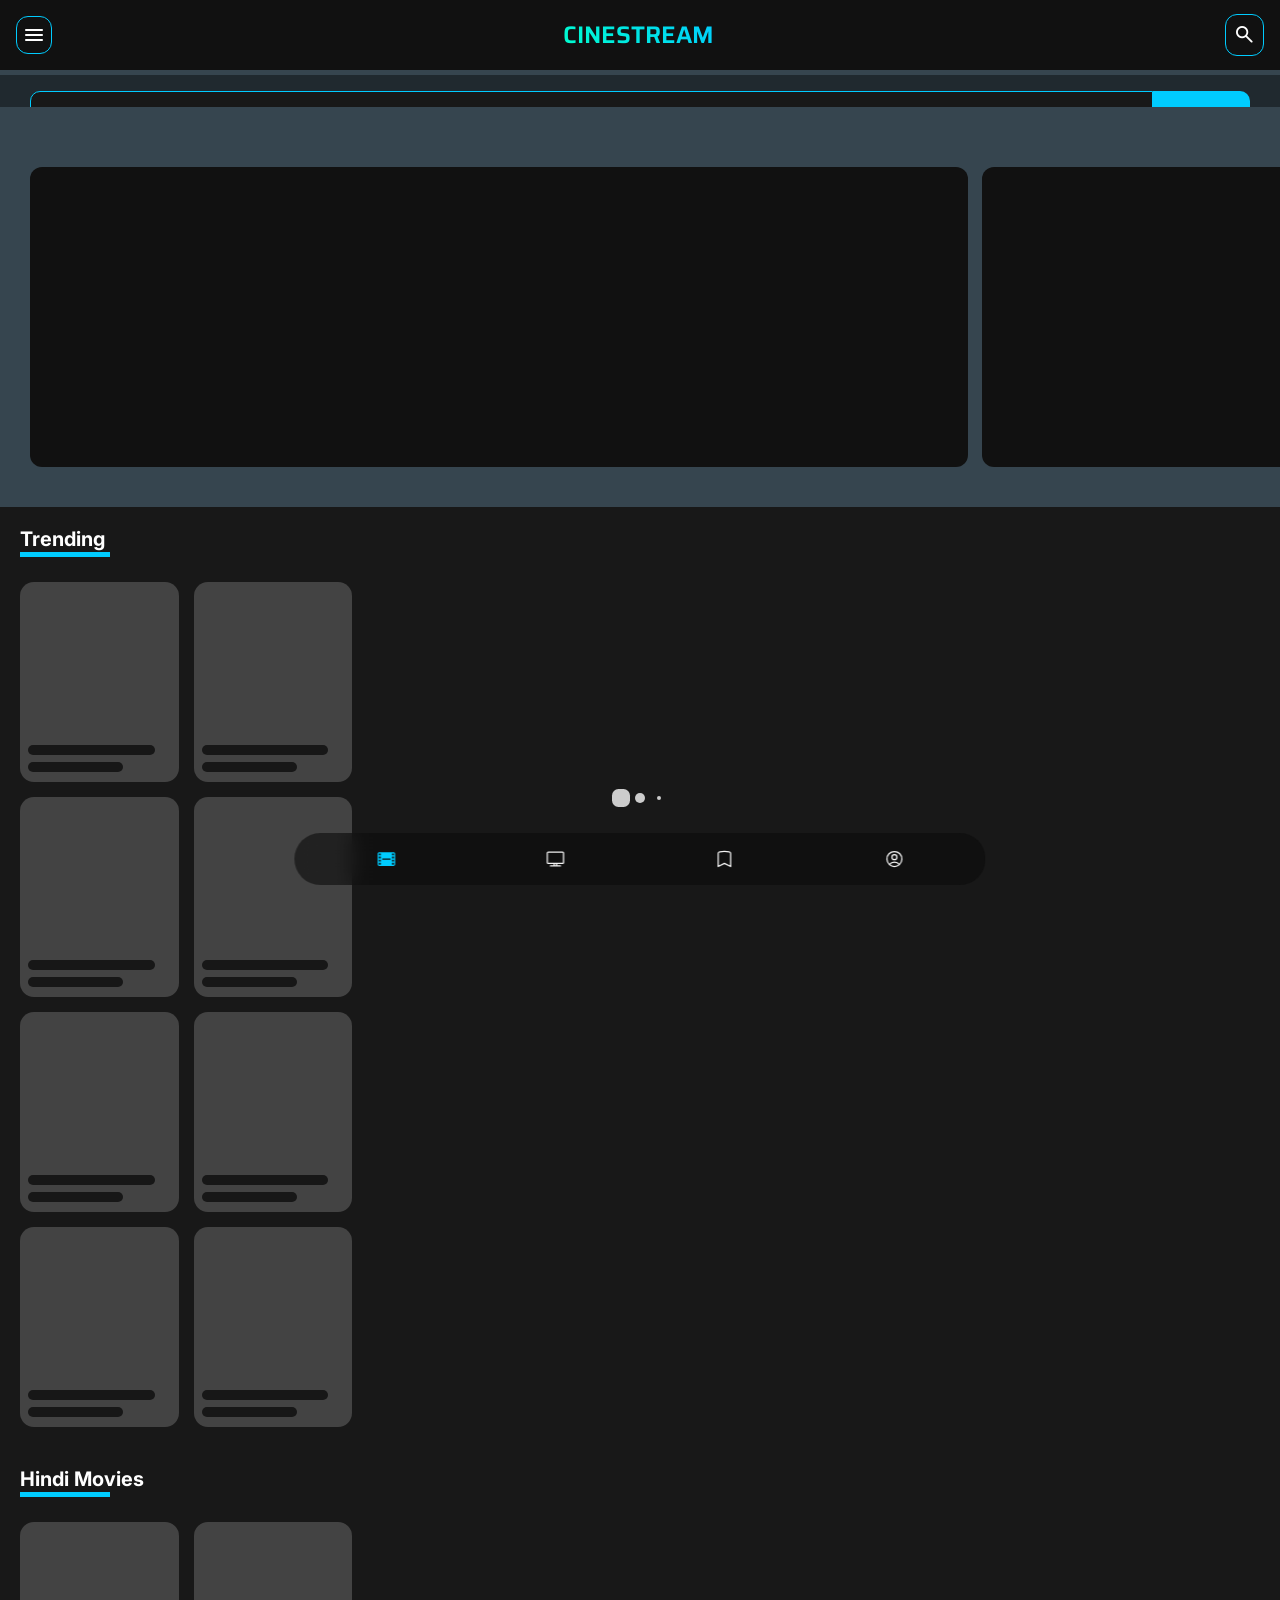
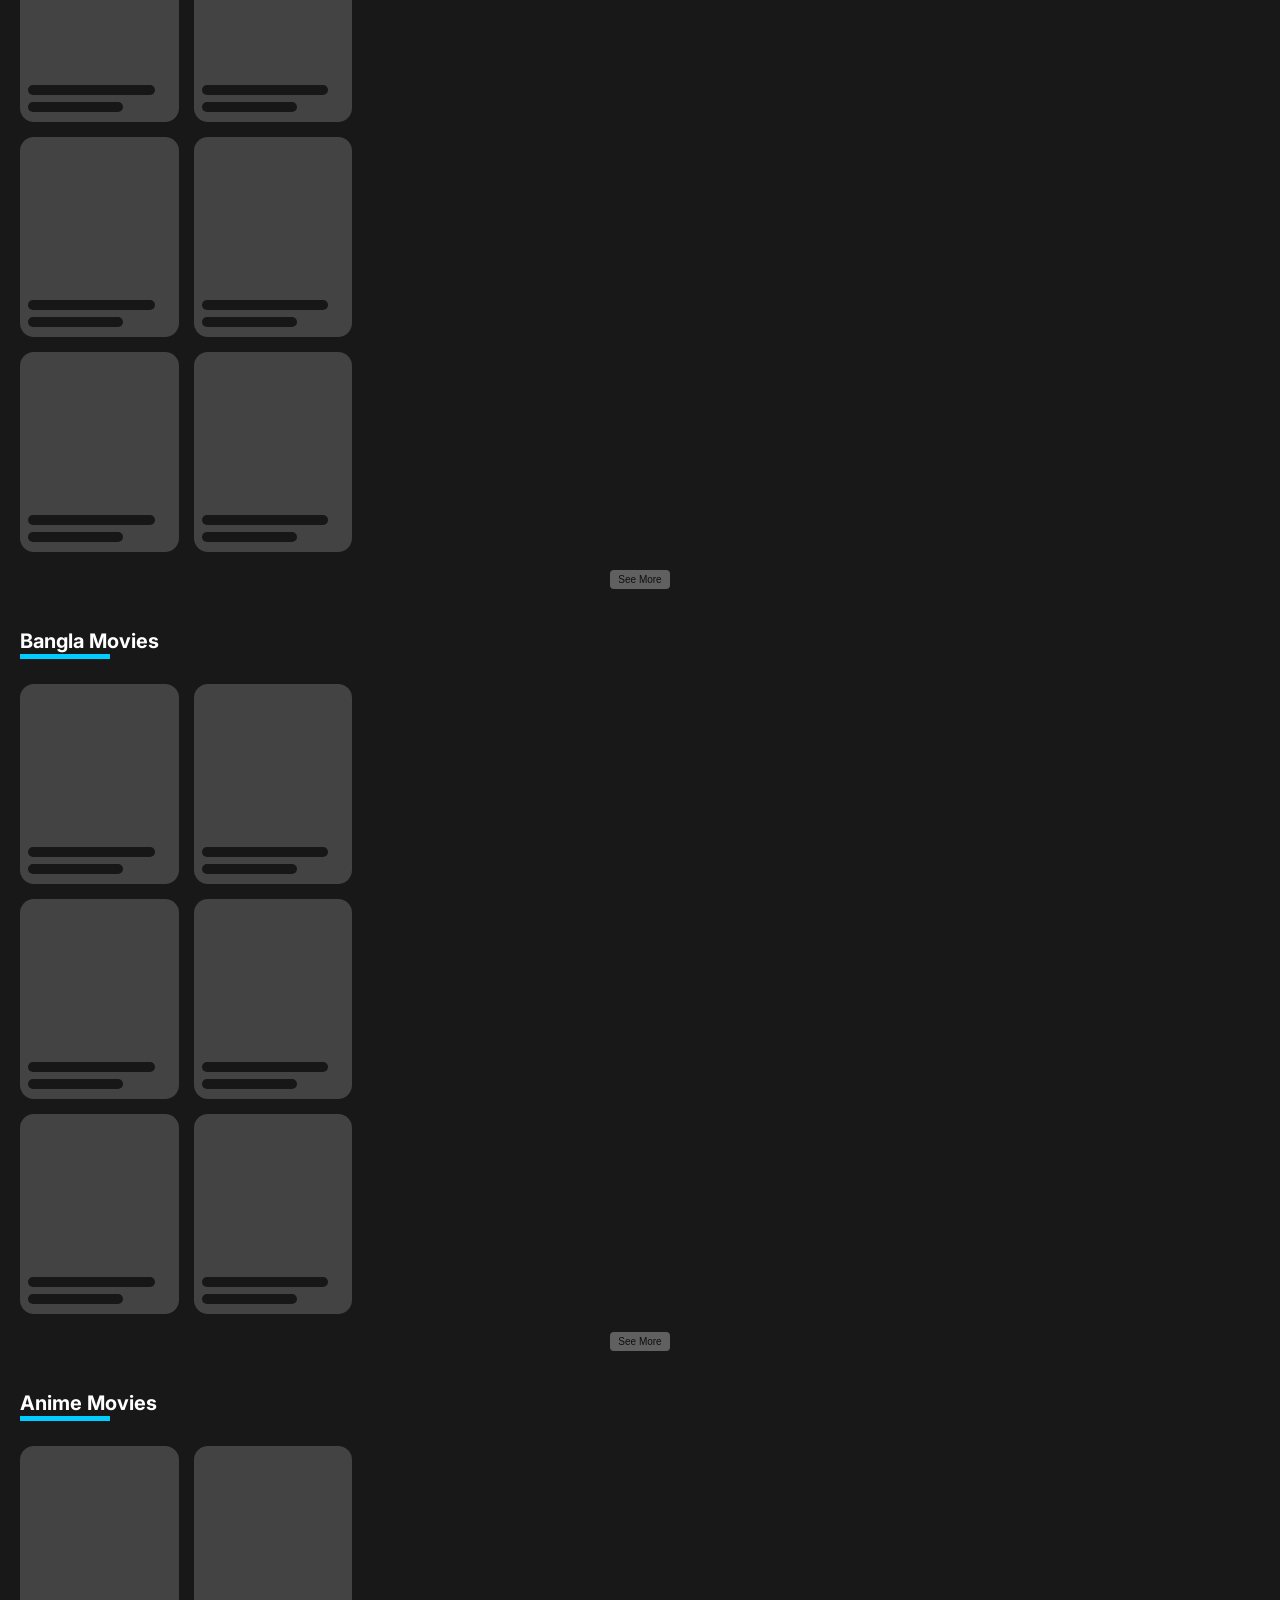
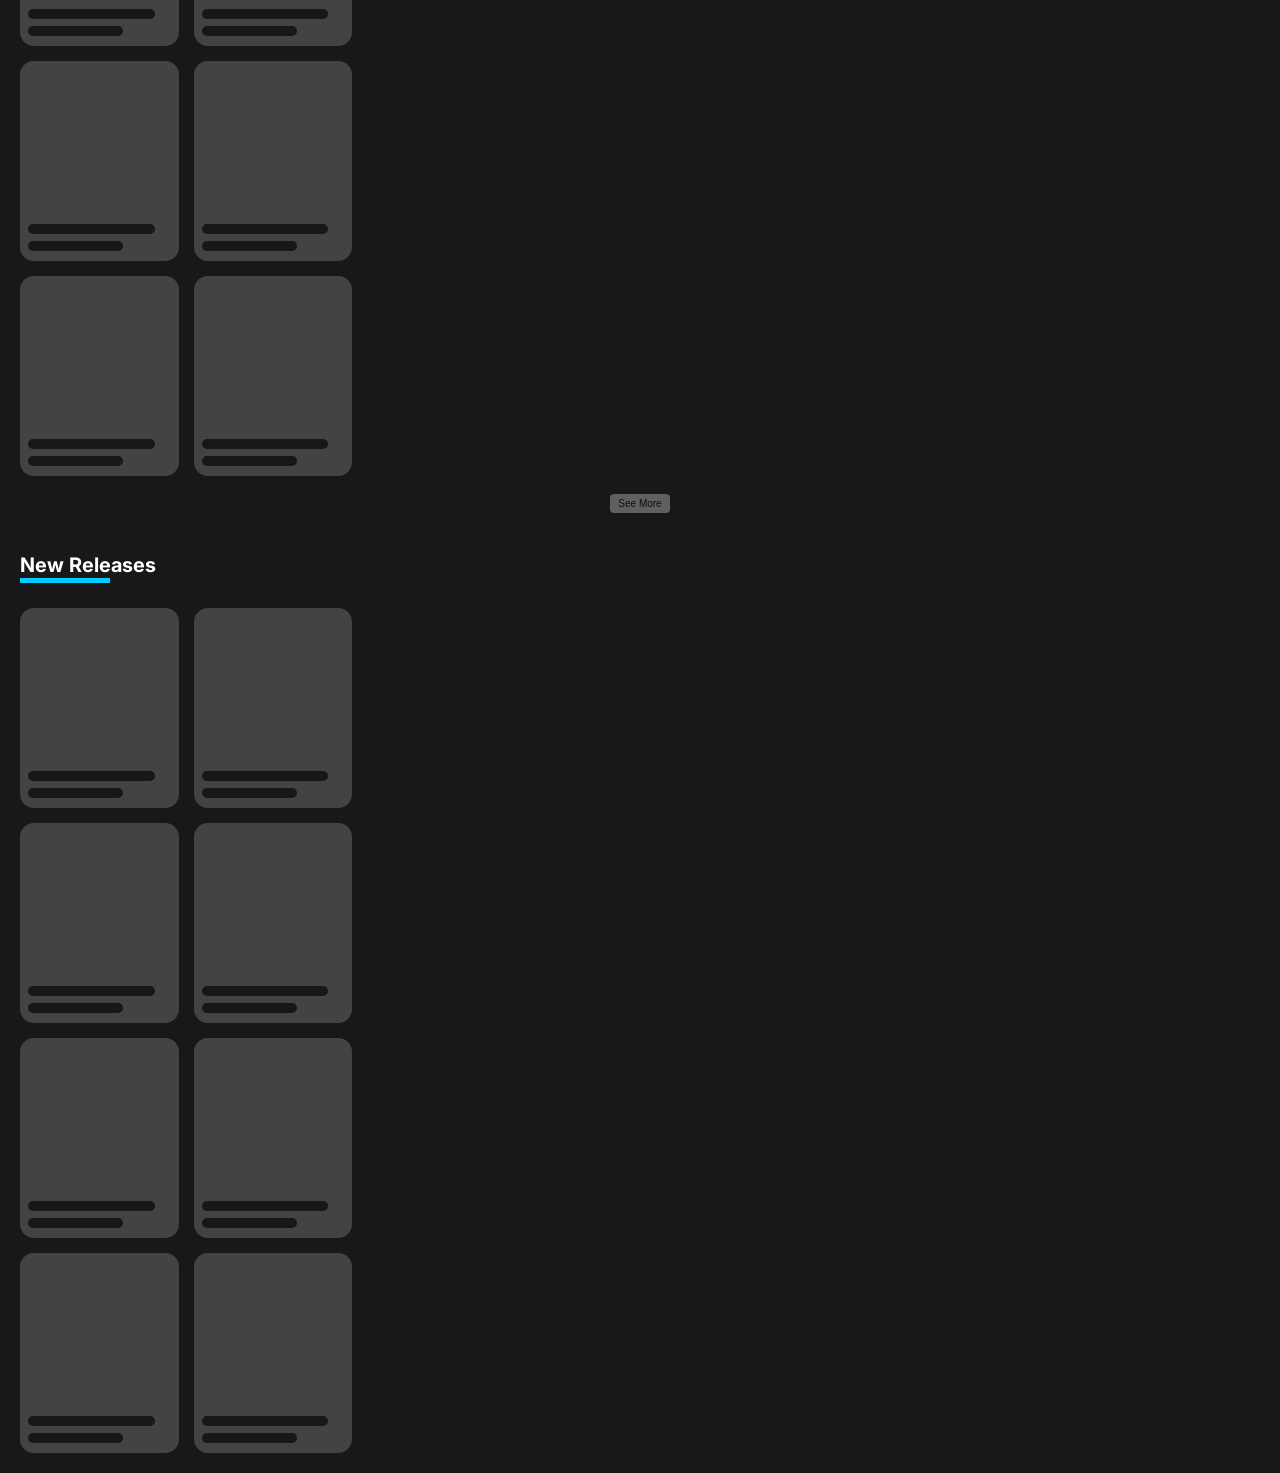
==== commit d26f2762: "Add files via upload" ====
--- a/index.html
+++ b/index.html
@@ -13,7 +13,7 @@
 </head>
 <body>
 
-  <header class="navbar" >
+  <header class="navbar-main" >
     
         <div class="menu" id="menu">
         <span class="material-symbols-rounded">
@@ -125,12 +125,21 @@
 
 </section>
 
+  <!-- ▶ CONTINUE WATCHING -->
+  <section id="continueWatchingSection" style="display:none; padding: 0 16px; margin-bottom: 8px;">
+    <h2>Continue Watching</h2>
+    <div class="hd-line"></div>
+    <div id="continueWatchingList" style="
+      display: flex;
+      gap: 12px;
+      overflow-x: auto;
+      padding-bottom: 8px;
+      scrollbar-width: none;
+    "></div>
+  </section>
 
     <section>
-        <div class="content-btn" id="contentBtn">
-      <button class="movies-btn active" id="moviesBtn">Movies</button>
-      <button class="tv-btn" id="tvBtn">Series</button>
-  </div>
+        
       <h2>Trending</h2>
       <div class="hd-line"></div>
       <div class="movie-grid" id="trending"></div>
@@ -203,7 +212,7 @@
 </svg>
 
 
-    <span>Movies</span>
+    
   </div>
 
   <a href="series.html" class="nav-item">
@@ -211,14 +220,14 @@
   <path stroke-linecap="round" stroke-linejoin="round" d="M6 20.25h12m-7.5-3v3m3-3v3m-10.125-3h17.25c.621 0 1.125-.504 1.125-1.125V4.875c0-.621-.504-1.125-1.125-1.125H3.375c-.621 0-1.125.504-1.125 1.125v11.25c0 .621.504 1.125 1.125 1.125Z" />
 </svg>
 
-    <span>TV Shows</span>
+    
   </a>
 
   <a href="watchlist.html" class="nav-item">
     <svg xmlns="http://www.w3.org/2000/svg" fill="none" viewBox="0 0 24 24" stroke-width="1.5" stroke="currentColor" class="size-6">
   <path stroke-linecap="round" stroke-linejoin="round" d="M17.593 3.322c1.1.128 1.907 1.077 1.907 2.185V21L12 17.25 4.5 21V5.507c0-1.108.806-2.057 1.907-2.185a48.507 48.507 0 0 1 11.186 0Z" />
 </svg>
-    <span>Watchlist</span>
+    
   </a>
 
   <a href="profile.html" class="nav-item">
@@ -226,7 +235,7 @@
   <path stroke-linecap="round" stroke-linejoin="round" d="M17.982 18.725A7.488 7.488 0 0 0 12 15.75a7.488 7.488 0 0 0-5.982 2.975m11.963 0a9 9 0 1 0-11.963 0m11.963 0A8.966 8.966 0 0 1 12 21a8.966 8.966 0 0 1-5.982-2.275M15 9.75a3 3 0 1 1-6 0 3 3 0 0 1 6 0Z" />
 </svg>
 
-    <span>Profile</span>
+    
   </a>
 
 </nav>
--- a/style.css
+++ b/style.css
@@ -47,14 +47,7 @@
 }
 
 /* 🔝 NAVBAR */
-header {
-  position: fixed;
-  top: 0;
-  z-index: 100;
-  width: 100%;
-  
-}
-.navbar {
+.navbar-main {
   transition: transform 0.28s ease;
   display: flex;
   justify-content: space-between;
@@ -62,6 +55,28 @@
   padding: 14px 16px;
   background: #111;
   backdrop-filter: blur(10px);
+  position: fixed;
+  top: 0;
+  z-index: 100;
+  width: 100%;
+  transform: translateY(0);
+}
+
+.navbar-main.hide {
+    transform: translateY(-70px);
+}
+.navbar {
+  transition: transform 0.28s ease;
+  display: flex;
+  justify-content: space-between;
+  align-items: center;
+  padding: 14px 16px;
+  background: #111;
+  backdrop-filter: blur(10px);
+  position: fixed;
+  top: 0;
+  z-index: 100;
+  width: 100%;
 }
 
 
@@ -71,20 +86,20 @@
 
 .bottom-nav {
   position: fixed;
-  bottom: 0;
-  left: 0;
-
-  width: 100%;
-  padding: 0;
-
+  bottom: 15px;
+  left: 50%;;
+  transform: translateX(-50%);
+  width: 54%;
+  padding: 10px;
+  border-radius: 30px;
   display: flex;
   justify-content: space-around;
   align-items: center;
 
-  background: rgba(13,13,13,0.96);
-  backdrop-filter: blur(18px);
-
-  border-top: 1px solid rgba(255,255,255,0.1);
+  background: rgba(13,13,13,0.6);
+  backdrop-filter: blur(10px);
+
+  
 
   z-index: 9999;
   gap: 6px;
@@ -97,7 +112,7 @@
 
 .nav-item {
   flex: 1;
-  padding: 6px 0 10px 0;
+  padding: 6px 0;
   display: flex;
   flex-direction: column;
   align-items: center;
@@ -106,7 +121,7 @@
   gap: 2px;
 
   text-decoration: none;
-  color: #777;
+  color: #f4f4f4;
 
   font-size: 9px;
   font-weight: 500;
@@ -115,7 +130,7 @@
 }
 
 .nav-item svg {
-  height: 24px;
+  height: 20px;
   
   
   
@@ -136,12 +151,12 @@
   transform: translateY(-1px);
 }
 
-/* prevent content hidden behind nav */
+/* prevent content hidden behind nav 
 body {
   padding-bottom: 85px;
 }
 
-
+*/
 .logo {
   font-size: 22px;
   font-weight: 600;
@@ -2361,3 +2376,12 @@
   opacity: 0.7;
   transform: scale(0.95);
 }
+
+/* Continue Watching scroll */
+#continueWatchingList::-webkit-scrollbar {
+  display: none;
+}
+#continueWatchingList {
+  -ms-overflow-style: none;
+  scrollbar-width: none;
+}
